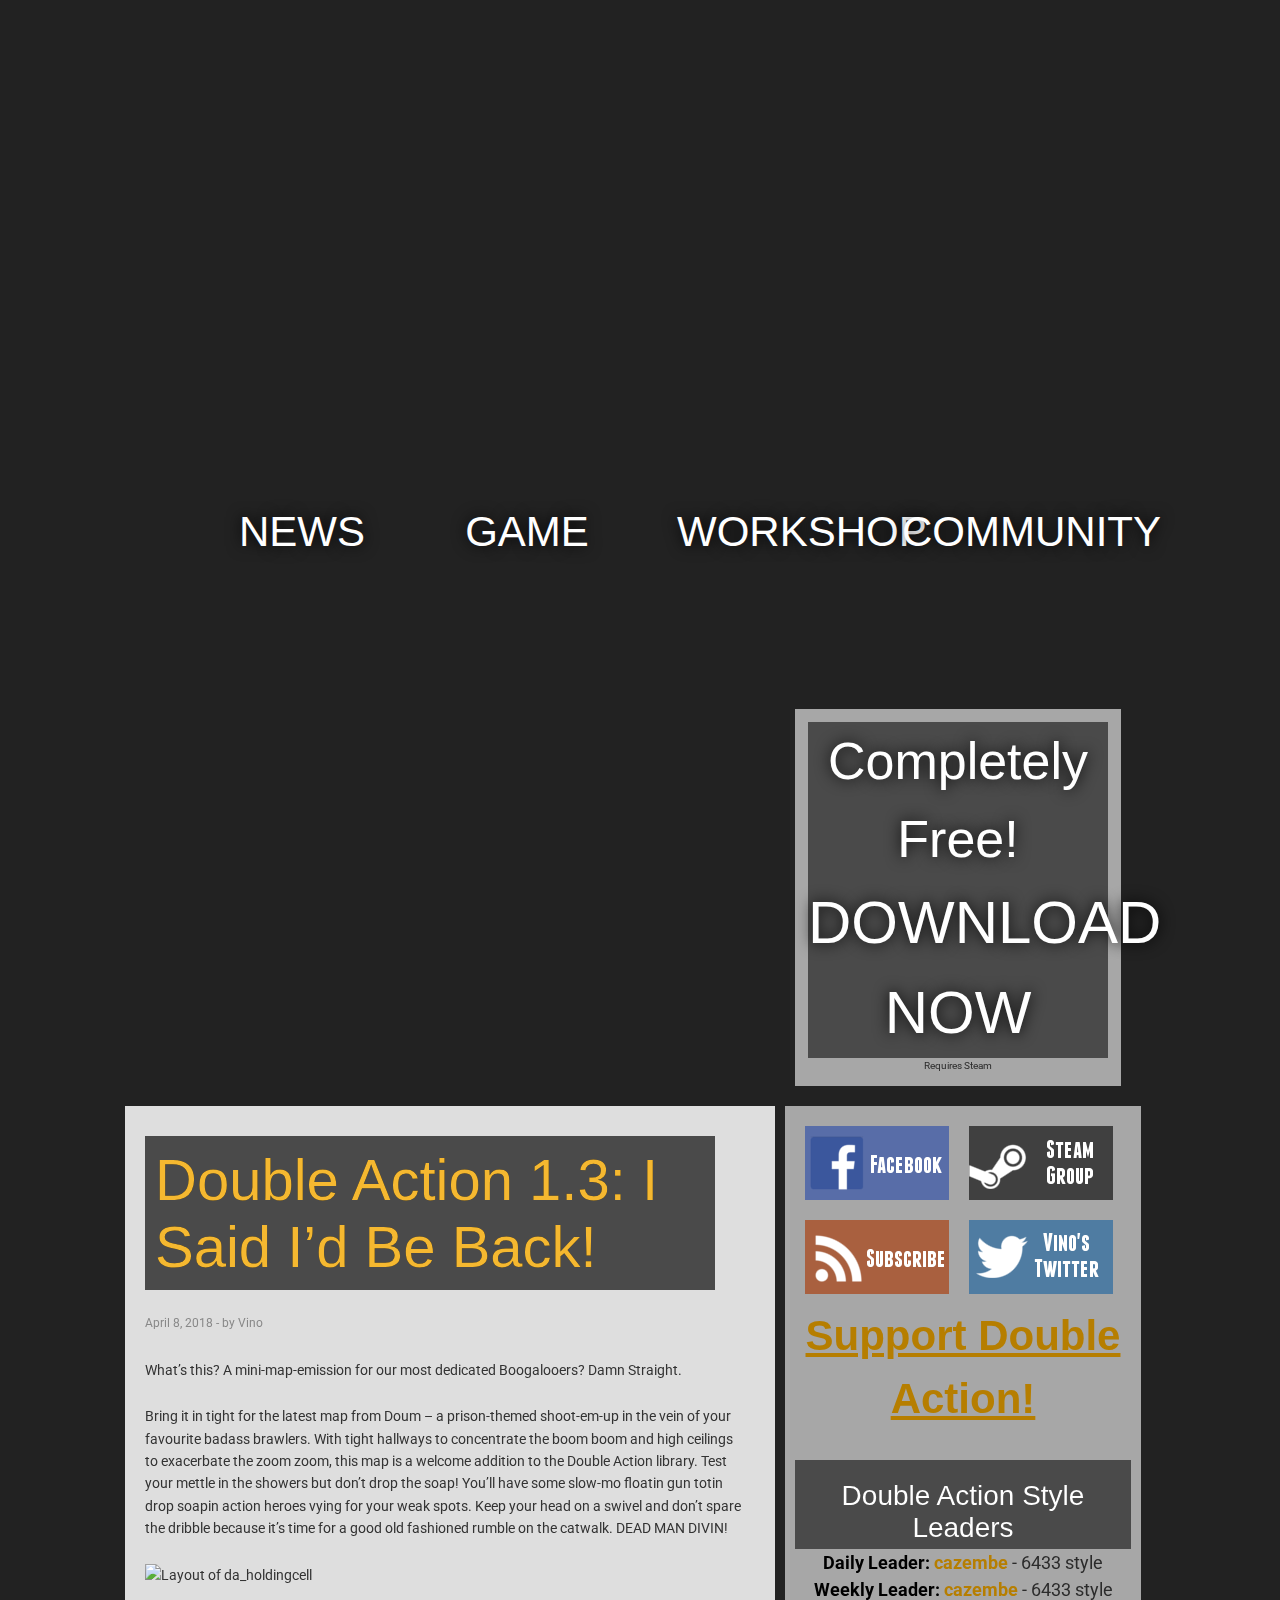
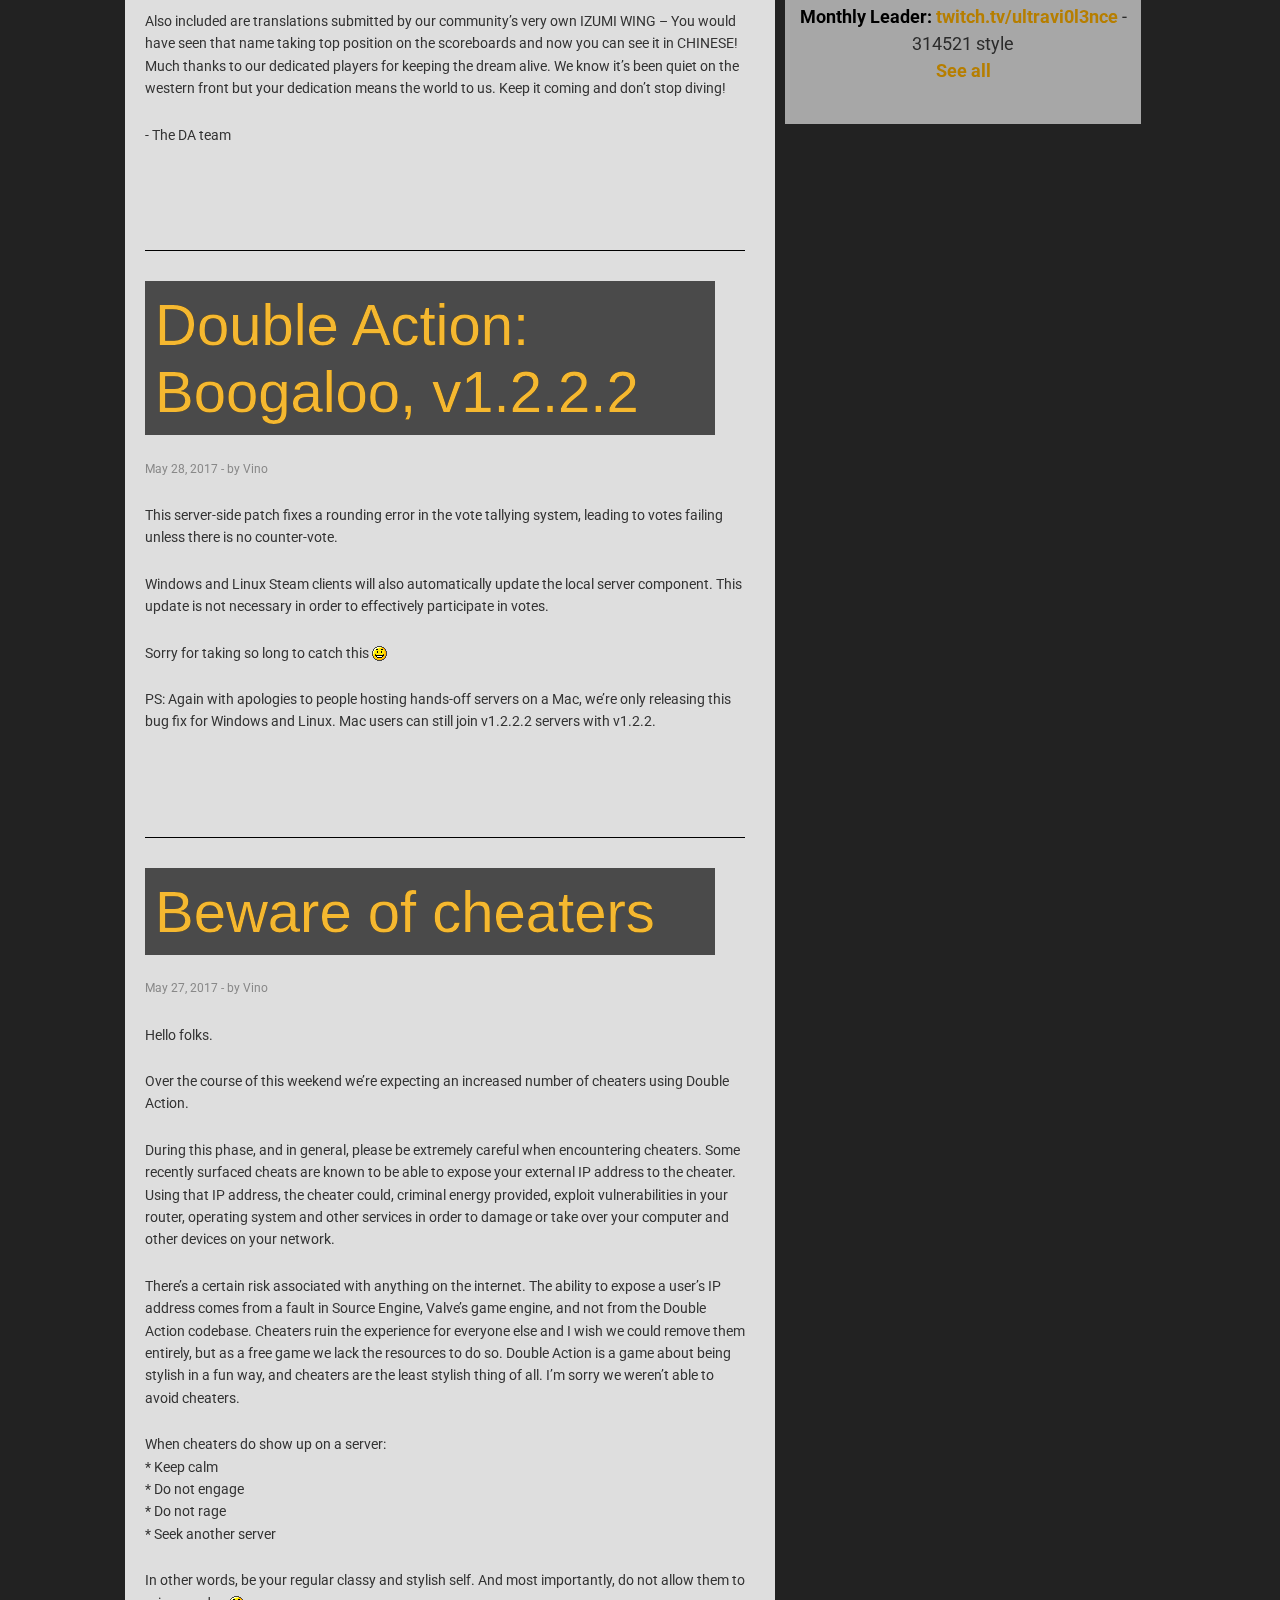
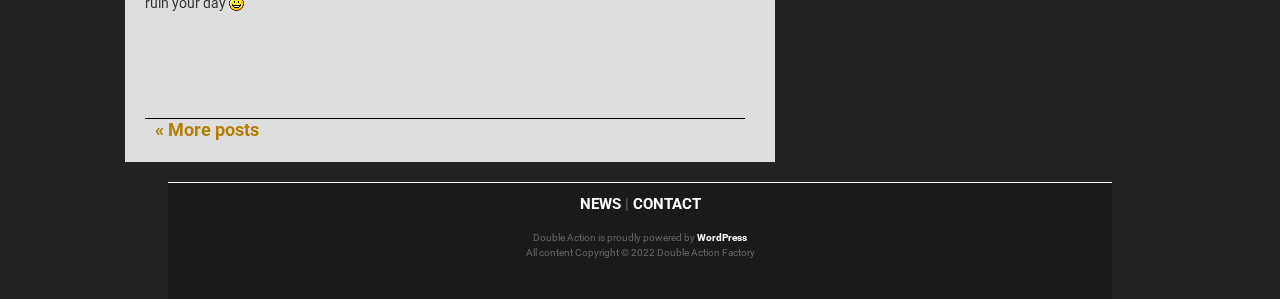
==== htdocs/index.html @ f3756ae2 "Update" ====
<!DOCTYPE html PUBLIC "-//W3C//DTD XHTML 1.0 Transitional//EN" "http://www.w3.org/TR/xhtml1/DTD/xhtml1-transitional.dtd">
<html xmlns="http://www.w3.org/1999/xhtml" lang="en-US">

<link rel="stylesheet" type="text/css" href="wp/wp-content/cache/minify/000000/VYpRCsIwEAUvVPel4IXSdEm3JFnbl4C9vSII-jfMTMDqYykaUzdvyNr0tOSNPziF_4n9KjoBcY9Pye75XR5GSV4_DsUWYj-GntcwzDIHuaNvWpVgde9bU36P2zBJ5As.css" media="all"/>

<link href="http://fonts.googleapis.com/css?family=Roboto:400,700" rel="stylesheet" type="text/css">
<meta http-equiv="Content-Type" content="text/html; charset=UTF-8"/>

<title>Double Action</title>

<link rel="stylesheet" href="wp/wp-content/twentyfourteen/style.css" type="text/css" media="screen"/>
<link rel="pingback" href="wp/xmlrpc.php"/>

<link rel="alternate" type="application/rss+xml" title="Double Action » Feed" href="feed/"/>
<link rel="alternate" type="application/rss+xml" title="Double Action » Comments Feed" href="comments/feed/"/>

<!--[if lt IE 9]>
<link rel='stylesheet' id='twentyfourteen-ie-css'  href='/wp/wp-content/themes/doubleaction/css/ie.css?ver=20131205' type='text/css' media='all' />
<![endif]-->
<script  type="text/javascript" src="wp/wp-content/cache/minify/000000/Ky_QLy_QzcxLzilNSS3WzwKiwtLUokoopVOOX143NzO9KLEkVS83Mw8A.js"></script>
<link rel="EditURI" type="application/rsd+xml" title="RSD" href="wp/xmlrpc.php?rsd"/>
<link rel="wlwmanifest" type="application/wlwmanifest+xml" href="wp/wp-includes/wlwmanifest.xml"/> 
<meta name="generator" content="WordPress 3.9.1"/>
	<style type="text/css">.recentcomments a{display:inline !important;padding:0 !important;margin:0 !important;}</style>
</head>
<body class="home blog custom-background group-blog masthead-fixed list-view full-width grid">
<script>
$( document ).ready(function() {

$('.navlink').hover( 
  function() {
    $(this)
      .css('color','white')
      .animate({'color': '#f5b830'}, 150);
  },
  function() {
    $(this)
      .animate({'color': 'white'}, 150);
  }
);

$('.menulevel2').hover( 
  function() {
    $(this)
      .css('color','white')
      .animate({'color': '#f5b830', 'padding-left': '20px'}, 150);
  },
  function() {
    $(this)
      .animate({'color': 'white', 'padding-left': '0px'}, 150);
  }
);

$('a').hover( 
  function() {
	if ( $( this ).hasClass( "blogtitle" ) || $( this ).hasClass( "navlink" ) || $( this ).hasClass( "whitelink" ) )
		return;

    $(this)
      .css('color','#b67e00')
      .animate({'color': '#ffb000'}, 150);
  },
  function() {
	if ( $( this ).hasClass( "blogtitle" ) || $( this ).hasClass( "navlink" ) || $( this ).hasClass( "whitelink" ) )
		return;

    $(this)
      .animate({'color': '#b67e00'}, 150);
  }
);

$('.blogtitle').hover( 
  function() {
    $(this)
      .css('color','#f5b830')
      .animate({'color': 'white'}, 150);
  },
  function() {
    $(this)
      .animate({'color': '#f5b830'}, 150);
  }
);

$('.whitelink').hover( 
  function() {
    $(this)
      .css('color','white')
      .animate({'color': '#f5b830'}, 150);
  },
  function() {
    $(this)
      .animate({'color': 'white'}, 150);
  }
);

$("ul.dropdown li").hover(
	function() {
	    $(this).addClass("hover");
	    $('ul:first', this).css('visibility', 'visible');
	},
	function() {
	    $(this).removeClass("hover");
    	$('ul:first', this).css('visibility', 'hidden');
	}
);


});
</script>


<div id="header" role="banner">
        <a href=""><div id="logo"></div></a>
        <div id="nav">

		    <ul class="dropdown">
		    	<li><a class="menulevel1 whitelink navlink" href="blog">NEWS</a></li>
		    	<li><a class="menulevel1 whitelink navlink" href="game">GAME</a>
		    		<ul class="sub_menu">
		    			<li><a href="game" class="menulevel2 whitelink" style="font-size: 22px; text-align: left; margin: 0px; margin-left: 15px; padding: 0px;">MEDIA</a></li>
		    			<li><a href="http://steamcommunity.com/sharedfiles/filedetails/?id=332224979" class="menulevel2 whitelink" style="font-size: 22px; text-align: left; margin: 0px; margin-left: 15px; padding: 0px;">QUICK PLAY GUIDE</a></li>
		    			<li><a href="http://steamcommunity.com/sharedfiles/filedetails/?id=332255864" class="menulevel2 whitelink" style="font-size: 22px; text-align: left; margin: 0px; margin-left: 15px; padding: 0px;">SERVER SETUP GUIDE</a></li>
		    		</ul>
		    	</li>
                <li><a class="navlink" href="workshop">WORKSHOP</a>
		    		<ul class="sub_menu">
		    			<li><a href="coding" class="menulevel2 whitelink" style="font-size: 22px; text-align: left; margin: 0px; margin-left: 15px; padding: 0px;">CODING</a></li>
		    			<li><a href="mapping" class="menulevel2 whitelink" style="font-size: 22px; text-align: left; margin: 0px; margin-left: 15px; padding: 0px;">MAPPING</a></li>
		    			<li><a href="modeling" class="menulevel2 whitelink" style="font-size: 22px; text-align: left; margin: 0px; margin-left: 15px; padding: 0px;">MODELING</a></li>
		    		</ul>
		    	</li>
		    	<li><a class="menulevel1 whitelink navlink" href="http://forums.doubleactiongame.com/">COMMUNITY</a>
		    		<ul class="sub_menu">
		    			<li><a href="http://steamcommunity.com/app/317360" class="menulevel2 whitelink" style="font-size: 22px; text-align: left; margin: 0px; margin-left: 15px; padding: 0px;">STEAM GAME HUB</a></li>
		    			<li><a href="http://steamcommunity.com/app/317360/discussions/" class="menulevel2 whitelink" style="font-size: 22px; text-align: left; margin: 0px; margin-left: 15px; padding: 0px;">FORUMS</a></li>
		    		</ul>
		    	</li>
		    </ul>
        </div>
</div>

<div id="page">





        
			<iframe id="frontvideo" width="640" height="360" style="margin-top: 30px;" src="//web.archive.org/web/20220125085527if_/http://www.youtube.com/embed/btzVypzt5nI" frameborder="0" allowfullscreen></iframe>

			<div id="download_outer"><a id="download_inner" class="whitelink" href="http://store.steampowered.com/app/317360">Completely Free!<br/><span id="download_now">DOWNLOAD NOW</span></a><center>Requires Steam</center></div>

			<br clear="both"/>

        
        <div id="content" role="main"><div id="content_inner">

		    
				<div id="blogbox">
			                			                    <p><a class="blogtitle" href="double-action-1-3-i-said-id-be-back/">Double Action 1.3: I Said I&#8217;d Be Back!</a><br/><span class="blogbyline">April 8, 2018 - by Vino</span></p>
			                    <p><p>What&#8217;s this? A mini-map-emission for our most dedicated Boogalooers? Damn Straight.</p>
<p>Bring it in tight for the latest map from Doum &#8211; a prison-themed shoot-em-up in the vein of your favourite badass brawlers. With tight hallways to concentrate the boom boom and high ceilings to exacerbate the zoom zoom, this map is a welcome addition to the Double Action library. Test your mettle in the showers but don&#8217;t drop the soap! You&#8217;ll have some slow-mo floatin gun totin drop soapin action heroes vying for your weak spots. Keep your head on a swivel and don&#8217;t spare the dribble because it&#8217;s time for a good old fashioned rumble on the catwalk. DEAD MAN DIVIN!</p>
<p><img src="https://steamcdn-a.akamaihd.net/steamcommunity/public/images/clans/7040760/0660e39c566810942068c8dad633280de5850ed1.jpg" alt="Layout of da_holdingcell"/></p>
<p>Also included are translations submitted by our community&#8217;s very own IZUMI WING &#8211; You would have seen that name taking top position on the scoreboards and now you can see it in CHINESE! Much thanks to our dedicated players for keeping the dream alive. We know it&#8217;s been quiet on the western front but your dedication means the world to us. Keep it coming and don&#8217;t stop diving!</p>
<p>- The DA team</p>
</p>

								<div class="share-post"><ul><li>
									<div id="fb-root"></div>
									<script>(function(d, s, id) {
										var js, fjs = d.getElementsByTagName(s)[0];
										if (d.getElementById(id)) return;
										js = d.createElement(s); js.id = id;
										js.src = "http://connect.facebook.net/en_US/all.js#xfbml=1";
										fjs.parentNode.insertBefore(js, fjs);
									}(document, 'script', 'facebook-jssdk'));</script>
									<div class="fb-like" data-href="double-action-1-3-i-said-id-be-back/" data-send="false" data-layout="button_count" data-width="90" data-show-faces="false"></div>
								</li></ul></div>

								<div style="height: 1px; background-color: black; margin-top: 60px;"></div>
			                			                    <p><a class="blogtitle" href="double-action-boogaloo-v1-2-2-2/">Double Action: Boogaloo, v1.2.2.2</a><br/><span class="blogbyline">May 28, 2017 - by Vino</span></p>
			                    <p><p>This server-side patch fixes a rounding error in the vote tallying system, leading to votes failing unless there is no counter-vote.</p>
<p>Windows and Linux Steam clients will also automatically update the local server component. This update is not necessary in order to effectively participate in votes.</p>
<p>Sorry for taking so long to catch this <img src="wp/wp-includes/images/smilies/icon_smile.gif" alt=":)" class="wp-smiley"/> </p>
<p>PS: Again with apologies to people hosting hands-off servers on a Mac, we&#8217;re only releasing this bug fix for Windows and Linux. Mac users can still join v1.2.2.2 servers with v1.2.2.</p>
</p>

								<div class="share-post"><ul><li>
									<div id="fb-root"></div>
									<script>(function(d, s, id) {
										var js, fjs = d.getElementsByTagName(s)[0];
										if (d.getElementById(id)) return;
										js = d.createElement(s); js.id = id;
										js.src = "//web.archive.org/web/20220125085527/http://connect.facebook.net/en_US/all.js#xfbml=1";
										fjs.parentNode.insertBefore(js, fjs);
									}(document, 'script', 'facebook-jssdk'));</script>
									<div class="fb-like" data-href="double-action-boogaloo-v1-2-2-2/" data-send="false" data-layout="button_count" data-width="90" data-show-faces="false"></div>
								</li></ul></div>

								<div style="height: 1px; background-color: black; margin-top: 60px;"></div>
			                			                    <p><a class="blogtitle" href="beware-of-cheaters/">Beware of cheaters</a><br/><span class="blogbyline">May 27, 2017 - by Vino</span></p>
			                    <p><p>Hello folks.</p>
<p>Over the course of this weekend we&#8217;re expecting an increased number of cheaters using Double Action.</p>
<p>During this phase, and in general, please be extremely careful when encountering cheaters. Some recently surfaced cheats are known to be able to expose your external IP address to the cheater. Using that IP address, the cheater could, criminal energy provided, exploit vulnerabilities in your router, operating system and other services in order to damage or take over your computer and other devices on your network.</p>
<p>There&#8217;s a certain risk associated with anything on the internet. The ability to expose a user&#8217;s IP address comes from a fault in Source Engine, Valve&#8217;s game engine, and not from the Double Action codebase. Cheaters ruin the experience for everyone else and I wish we could remove them entirely, but as a free game we lack the resources to do so. Double Action is a game about being stylish in a fun way, and cheaters are the least stylish thing of all. I&#8217;m sorry we weren&#8217;t able to avoid cheaters.</p>
<p>When cheaters do show up on a server:<br/>
* Keep calm<br/>
* Do not engage<br/>
* Do not rage<br/>
* Seek another server</p>
<p>In other words, be your regular classy and stylish self. And most importantly, do not allow them to ruin your day <img src="wp/wp-includes/images/smilies/icon_smile.gif" alt=":)" class="wp-smiley"/> </p>
</p>

								<div class="share-post"><ul><li>
									<div id="fb-root"></div>
									<script>(function(d, s, id) {
										var js, fjs = d.getElementsByTagName(s)[0];
										if (d.getElementById(id)) return;
										js = d.createElement(s); js.id = id;
										js.src = "http://connect.facebook.net/en_US/all.js#xfbml=1";
										fjs.parentNode.insertBefore(js, fjs);
									}(document, 'script', 'facebook-jssdk'));</script>
									<div class="fb-like" data-href="beware-of-cheaters/" data-send="false" data-layout="button_count" data-width="90" data-show-faces="false"></div>
								</li></ul></div>

								<div style="height: 1px; background-color: black; margin-top: 60px;"></div>
			                					<a href="blog/page/2/" style="font-size: large; padding: 10px;">&laquo; More posts</a>
				</div>

	        
		</div></div>

		<div id="rightbar">
			<div class="rightbarsection">
				<a class="socialbutton" href="https://www.facebook.com/2xaction"><img src="wp/wp-content/themes/doubleaction/images/social-facebook.png"/></a>
				<a class="socialbutton" href="http://steamcommunity.com/groups/2x_action"><img src="wp/wp-content/themes/doubleaction/images/social-steamgroup.png"/></a>
				<a class="socialbutton" href="rss"><img src="wp/wp-content/themes/doubleaction/images/social-subscribe.png"/></a>
				<a class="socialbutton" href="https://www.twitter.com/vinobs"><img src="wp/wp-content/themes/doubleaction/images/social-twitter.png"/></a>
				<a class="donatebutton" href="double-action-development-fund/">Support Double Action!</a>
				<br clear="both"/>
			</div>

			<div class="rightbarsection">
				<h3>Double Action Style Leaders</h3>
				<div id="leaderboard_short"><div><strong>Daily Leader:</strong> <a href="http://steamcommunity.com/profiles/76561198405204052">cazembe</a> - 6433 style
</div><div><strong>Weekly Leader:</strong> <a href="http://steamcommunity.com/profiles/76561198405204052">cazembe</a> - 6433 style
</div><div><strong>Monthly Leader:</strong> <a href="http://steamcommunity.com/profiles/76561197980430298">twitch.tv/ultravi0l3nce</a> - 314521 style
</div><a class="seeall" href="http://data.doubleactiongame.com/leaderboard">See all</a></div>			</div>

			
		</div>

<br clear="both"/>
</div>

<hr/>
<script type="text/javascript" src="wp/wp-content/cache/minify/000000/jYxLCoAwDEQvpJkKXqitH1Jso8aA3t4PuhdmMW_gDeCT32kUGafez6wUJT8bJg6KtFi_HmioufISZS6UtMIv1_i2HbUv18bfgUMnFi43biwFSTFYebqe.js"></script>
<div id="footer" role="contentinfo">
<div class="sitemap"><a class="whitelink" href="blog">NEWS</a>  | <a class="whitelink" href="contact">CONTACT</a></div><br/>
<!-- If you'd like to support WordPress, having the "powered by" link somewhere on your blog is the best way; it's our only promotion or advertising. -->
        <p>
                Double Action is proudly powered by <a class="whitelink" href="http://wordpress.org/">WordPress</a>
                <br/>All content Copyright &copy; 2022 Double Action Factory
        </p>
		<br clear="both"/>
</div>

</body>
</html>
---- htdocs/wp/wp-content/cache/minify/000000/VYpRCsIwEAUvVPel4IXSdEm3JFnbl4C9vSII-jfMTMDqYykaUzdvyNr0tOSNPziF_4n9KjoBcY9Pye75XR5GSV4_DsUWYj-GntcwzDIHuaNvWpVgde9bU36P2zBJ5As.css ----
@font-face{font-family:'Genericons';src:url('/wp/wp-content/themes/doubleaction/genericons/font/genericons-regular-webfont.eot')}@font-face{font-family:'Genericons';src:url([data-uri]) format('woff'),
url('/wp/wp-content/themes/doubleaction/genericons/font/genericons-regular-webfont.ttf') format('truetype'),
url('/wp/wp-content/themes/doubleaction/genericons/font/genericons-regular-webfont.svg#genericonsregular') format('svg');font-weight:normal;font-style:normal}.genericon{display:inline-block;width:16px;height:16px;-webkit-font-smoothing:antialiased;font-size:16px;line-height:1;font-family:'Genericons';text-decoration:inherit;font-weight:normal;font-style:normal;vertical-align:top}.genericon{*overflow:auto;*zoom:1;*display:inline}.genericon-standard:before{content:'\f100'}.genericon-aside:before{content:'\f101'}.genericon-image:before{content:'\f102'}.genericon-gallery:before{content:'\f103'}.genericon-video:before{content:'\f104'}.genericon-status:before{content:'\f105'}.genericon-quote:before{content:'\f106'}.genericon-link:before{content:'\f107'}.genericon-chat:before{content:'\f108'}.genericon-audio:before{content:'\f109'}.genericon-github:before{content:'\f200'}.genericon-dribbble:before{content:'\f201'}.genericon-twitter:before{content:'\f202'}.genericon-facebook:before{content:'\f203'}.genericon-facebook-alt:before{content:'\f204'}.genericon-wordpress:before{content:'\f205'}.genericon-googleplus:before{content:'\f206'}.genericon-linkedin:before{content:'\f207'}.genericon-linkedin-alt:before{content:'\f208'}.genericon-pinterest:before{content:'\f209'}.genericon-pinterest-alt:before{content:'\f210'}.genericon-flickr:before{content:'\f211'}.genericon-vimeo:before{content:'\f212'}.genericon-youtube:before{content:'\f213'}.genericon-tumblr:before{content:'\f214'}.genericon-instagram:before{content:'\f215'}.genericon-codepen:before{content:'\f216'}.genericon-polldaddy:before{content:'\f217'}.genericon-googleplus-alt:before{content:'\f218'}.genericon-path:before{content:'\f219'}.genericon-skype:before{content:'\f220'}.genericon-digg:before{content:'\f221'}.genericon-reddit:before{content:'\f222'}.genericon-stumbleupon:before{content:'\f223'}.genericon-pocket:before{content:'\f224'}.genericon-comment:before{content:'\f300'}.genericon-category:before{content:'\f301'}.genericon-tag:before{content:'\f302'}.genericon-time:before{content:'\f303'}.genericon-user:before{content:'\f304'}.genericon-day:before{content:'\f305'}.genericon-week:before{content:'\f306'}.genericon-month:before{content:'\f307'}.genericon-pinned:before{content:'\f308'}.genericon-search:before{content:'\f400'}.genericon-unzoom:before{content:'\f401'}.genericon-zoom:before{content:'\f402'}.genericon-show:before{content:'\f403'}.genericon-hide:before{content:'\f404'}.genericon-close:before{content:'\f405'}.genericon-close-alt:before{content:'\f406'}.genericon-trash:before{content:'\f407'}.genericon-star:before{content:'\f408'}.genericon-home:before{content:'\f409'}.genericon-mail:before{content:'\f410'}.genericon-edit:before{content:'\f411'}.genericon-reply:before{content:'\f412'}.genericon-feed:before{content:'\f413'}.genericon-warning:before{content:'\f414'}.genericon-share:before{content:'\f415'}.genericon-attachment:before{content:'\f416'}.genericon-location:before{content:'\f417'}.genericon-checkmark:before{content:'\f418'}.genericon-menu:before{content:'\f419'}.genericon-refresh:before{content:'\f420'}.genericon-minimize:before{content:'\f421'}.genericon-maximize:before{content:'\f422'}.genericon-404:before{content:'\f423'}.genericon-spam:before{content:'\f424'}.genericon-summary:before{content:'\f425'}.genericon-cloud:before{content:'\f426'}.genericon-key:before{content:'\f427'}.genericon-dot:before{content:'\f428'}.genericon-next:before{content:'\f429'}.genericon-previous:before{content:'\f430'}.genericon-expand:before{content:'\f431'}.genericon-collapse:before{content:'\f432'}.genericon-dropdown:before{content:'\f433'}.genericon-dropdown-left:before{content:'\f434'}.genericon-top:before{content:'\f435'}.genericon-draggable:before{content:'\f436'}.genericon-phone:before{content:'\f437'}.genericon-send-to-phone:before{content:'\f438'}.genericon-plugin:before{content:'\f439'}.genericon-cloud-download:before{content:'\f440'}.genericon-cloud-upload:before{content:'\f441'}.genericon-external:before{content:'\f442'}.genericon-document:before{content:'\f443'}.genericon-book:before{content:'\f444'}.genericon-cog:before{content:'\f445'}.genericon-unapprove:before{content:'\f446'}.genericon-cart:before{content:'\f447'}.genericon-pause:before{content:'\f448'}.genericon-stop:before{content:'\f449'}.genericon-skip-back:before{content:'\f450'}.genericon-skip-ahead:before{content:'\f451'}.genericon-play:before{content:'\f452'}.genericon-tablet:before{content:'\f453'}.genericon-send-to-tablet:before{content:'\f454'}.genericon-info:before{content:'\f455'}.genericon-notice:before{content:'\f456'}.genericon-help:before{content:'\f457'}.genericon-fastforward:before{content:'\f458'}.genericon-rewind:before{content:'\f459'}.genericon-portfolio:before{content:'\f460'}.genericon-heart:before{content:'\f461'}.genericon-code:before{content:'\f462'}.genericon-subscribe:before{content:'\f463'}.genericon-unsubscribe:before{content:'\f464'}.genericon-subscribed:before{content:'\f465'}.genericon-reply-alt:before{content:'\f466'}.genericon-reply-single:before{content:'\f467'}.genericon-flag:before{content:'\f468'}.genericon-print:before{content:'\f469'}.genericon-lock:before{content:'\f470'}.genericon-bold:before{content:'\f471'}.genericon-italic:before{content:'\f472'}.genericon-picture:before{content:'\f473'}.genericon-uparrow:before{content:'\f500'}.genericon-rightarrow:before{content:'\f501'}.genericon-downarrow:before{content:'\f502'}.genericon-leftarrow:before{content:'\f503'}@font-face{font-family:Franchise;src:url('http://www.doubleactiongame.com/wp/wp-content/themes/doubleaction/franchise-bold-hinted.ttf')}.share-post{clear:both;margin:10px
-20px -20px;padding:10px
10px 10px 25px;height:20px;margin-left:auto}.share-post
ul{list-style-type:none}.share-post
li{float:right;width:106px}html,body,div,span,applet,object,iframe,h1,h2,h3,h4,h5,h6,p,blockquote,pre,a,abbr,acronym,address,big,cite,code,del,dfn,em,font,ins,kbd,q,s,samp,small,strike,strong,sub,sup,tt,var,dl,dt,dd,ol,ul,li,fieldset,form,label,legend,table,caption,tbody,tfoot,thead,tr,th,td{border:0;font-family:inherit;font-size:100%;font-style:inherit;font-weight:inherit;margin:0;outline:0;padding:0;vertical-align:baseline}article,aside,details,figcaption,figure,footer,header,hgroup,nav,section{display:block}audio,canvas,video{display:inline-block;max-width:100%}html{overflow-y:scroll;-webkit-text-size-adjust:100%;-ms-text-size-adjust:100%}body,button,input,select,textarea{color:#2b2b2b;font-family:'Roboto',sans-serif;font-size:16px;font-weight:400;line-height:1.5}body{background:#f5f5f5}a{color:#b67e00;font-weight:bold;text-decoration:none}a:focus{outline:thin dotted}a:hover,a:active{outline:0}a:active,a:hover{color:#41a62a}h1,h2,h3,h4,h5,h6{clear:both;font-weight:700;margin:36px
0 12px}h1{font-size:26px;line-height:1.3846153846}h2{font-size:24px;line-height:1}h3{font-size:22px;line-height:1.0909090909}h4{font-size:20px;line-height:1.2}h5{font-size:18px;line-height:1.3333333333}h6{font-size:16px;line-height:1.5}address{font-style:italic;margin-bottom:24px}abbr[title]{border-bottom:1px dotted #2b2b2b;cursor:help}b,strong{font-weight:700}cite,dfn,em,i{font-style:italic}mark,ins{background:#fff9c0;text-decoration:none}p{margin-bottom:24px}code,kbd,tt,var,samp,pre{font-family:monospace,serif;font-size:15px;-webkit-hyphens:none;-moz-hyphens:none;-ms-hyphens:none;hyphens:none;line-height:1.6}pre{border:1px
solid rgba(0,0,0,0.1);-webkit-box-sizing:border-box;-moz-box-sizing:border-box;box-sizing:border-box;margin-bottom:24px;max-width:100%;overflow:auto;padding:12px;white-space:pre;white-space:pre-wrap;word-wrap:break-word}blockquote,q{-webkit-hyphens:none;-moz-hyphens:none;-ms-hyphens:none;hyphens:none;quotes:none}blockquote:before,blockquote:after,q:before,q:after{content:"";content:none}blockquote{color:#767676;font-size:19px;font-style:italic;font-weight:300;line-height:1.2631578947;margin-bottom:24px}blockquote cite,
blockquote
small{color:#2b2b2b;font-size:16px;font-weight:400;line-height:1.5}blockquote em,
blockquote i,
blockquote
cite{font-style:normal}blockquote strong,
blockquote
b{font-weight:400}small{font-size:smaller}big{font-size:125%}sup,sub{font-size:75%;height:0;line-height:0;position:relative;vertical-align:baseline}sup{bottom:1ex}sub{top: .5ex}dl{margin-bottom:24px}dt{font-weight:bold}dd{margin-bottom:24px}ul,ol{list-style:none;margin:0
0 24px 20px}ul{list-style:disc}ol{list-style:decimal}li>ul,li>ol{margin:0
0 0 20px}img{-ms-interpolation-mode:bicubic;border:0;vertical-align:middle}figure{margin:0}fieldset{border:1px
solid rgba(0, 0, 0, 0.1);margin:0
0 24px;padding:11px
12px 0}legend{white-space:normal}button,input,select,textarea{-webkit-box-sizing:border-box;-moz-box-sizing:border-box;box-sizing:border-box;font-size:100%;margin:0;max-width:100%;vertical-align:baseline}button,input{line-height:normal}input,textarea{background-image:-webkit-linear-gradient(hsla(0,0%,100%,0), hsla(0,0%,100%,0))}button,
html input[type="button"],input[type="reset"],input[type="submit"]{-webkit-appearance:button;cursor:pointer}button[disabled],input[disabled]{cursor:default}input[type="checkbox"],input[type="radio"]{padding:0}input[type="search"]{-webkit-appearance:textfield}input[type="search"]::-webkit-search-decoration{-webkit-appearance:none}button::-moz-focus-inner,input::-moz-focus-inner{border:0;padding:0}textarea{overflow:auto;vertical-align:top}table,th,td{border:1px
solid rgba(0,0,0,0.1)}table{border-collapse:separate;border-spacing:0;border-width:1px 0 0 1px;margin-bottom:24px;width:100%}caption,th,td{font-weight:normal;text-align:left}th{border-width:0 1px 1px 0;font-weight:bold}td{border-width:0 1px 1px 0}del{color:#767676}hr{background-color:rgba(0,0,0,0.1);border:0;height:1px;margin-bottom:23px}::selection{background:#f5b830;color:#000;text-shadow:none}::-moz-selection{background:#f5b830;color:#000;text-shadow:none}input,textarea{border:1px
solid rgba(0, 0, 0, 0.1);border-radius:2px;color:#2b2b2b;padding:8px
10px 7px}textarea{width:100%}input:focus,textarea:focus{border:1px
solid rgba(0,0,0,0.3);outline:0}button,.button,input[type="button"],input[type="reset"],input[type="submit"]{background-color:#24890d;border:0;border-radius:2px;color:#fff;font-size:12px;font-weight:700;padding:10px
30px 11px;text-transform:uppercase;vertical-align:bottom}button:hover,button:focus,.button:hover,.button:focus,input[type="button"]:hover,input[type="button"]:focus,input[type="reset"]:hover,input[type="reset"]:focus,input[type="submit"]:hover,input[type="submit"]:focus{background-color:#41a62a;color:#fff}button:active,.button:active,input[type="button"]:active,input[type="reset"]:active,input[type="submit"]:active{background-color:#55d737}.search-field{width:100%}.search-submit{display:none}::-webkit-input-placeholder{color:#939393}:-moz-placeholder{color:#939393}::-moz-placeholder{color:#939393;opacity:1}:-ms-input-placeholder{color:#939393}.comment-content img,
.entry-content img,
.entry-summary img,
#site-header img,
.widget img,.wp-caption{max-width:100%}.comment-content img[height],
.entry-content img,
.entry-summary img,
img[class*="align"],
img[class*="wp-image-"],
img[class*="attachment-"],
#site-header
img{height:auto}img.size-full,
img.size-large,
.wp-post-image,
.post-thumbnail
img{height:auto;max-width:100%}embed,iframe,object,video{margin-bottom:24px;max-width:100%}p>embed,p>iframe,p>object,span>embed,span>iframe,span>object{margin-bottom:0}.alignleft{float:left}.alignright{float:right}.aligncenter{display:block;margin-left:auto;margin-right:auto}blockquote.alignleft,figure.wp-caption.alignleft,img.alignleft{margin:7px
24px 7px 0}.wp-caption.alignleft{margin:7px
14px 7px 0}blockquote.alignright,figure.wp-caption.alignright,img.alignright{margin:7px
0 7px 24px}.wp-caption.alignright{margin:7px
0 7px 14px}blockquote.aligncenter,img.aligncenter,.wp-caption.aligncenter{margin-top:7px;margin-bottom:7px}.site-content blockquote.alignleft,
.site-content
blockquote.alignright{border-top:1px solid rgba(0, 0, 0, 0.1);border-bottom:1px solid rgba(0, 0, 0, 0.1);padding-top:17px;width:50%}.site-content blockquote.alignleft p,
.site-content blockquote.alignright
p{margin-bottom:17px}.wp-caption{margin-bottom:24px}.wp-caption img[class*="wp-image-"]{display:block;margin:0}.wp-caption{color:#767676}.wp-caption-text{-webkit-box-sizing:border-box;-moz-box-sizing:border-box;box-sizing:border-box;font-size:12px;font-style:italic;line-height:1.5;margin:9px
0}div.wp-caption .wp-caption-text{padding-right:10px}div.wp-caption.alignright img[class*="wp-image-"],
div.wp-caption.alignright .wp-caption-text{padding-left:10px;padding-right:0}.wp-smiley{border:0;margin-bottom:0;margin-top:0;padding:0}.screen-reader-text{clip:rect(1px,1px,1px,1px);position:absolute}.screen-reader-text:focus{background-color:#f1f1f1;border-radius:3px;box-shadow:0 0 2px 2px rgba(0, 0, 0, 0.6);clip:auto;color:#21759b;display:block;font-size:14px;font-weight:bold;height:auto;line-height:normal;padding:15px
23px 14px;position:absolute;left:5px;top:5px;text-decoration:none;text-transform:none;width:auto;z-index:100000}.hide{display:none}.footer-sidebar:before,.footer-sidebar:after,.hentry:before,.hentry:after,.gallery:before,.gallery:after,.slider-direction-nav:before,.slider-direction-nav:after,.contributor-info:before,.contributor-info:after,.search-box:before,.search-box:after,[class*="content"]:before,[class*="content"]:after,[class*="site"]:before,[class*="site"]:after{content:"";display:table}.footer-sidebar:after,.hentry:after,.gallery:after,.slider-direction-nav:after,.contributor-info:after,.search-box:after,[class*="content"]:after,[class*="site"]:after{clear:both}.bypostauthor > article .fn:before,
.comment-edit-link:before,
.comment-reply-link:before,
.comment-reply-login:before,
.comment-reply-title small a:before,
.contributor-posts-link:before,
.menu-toggle:before,
.search-toggle:before,
.slider-direction-nav a:before,
.widget_twentyfourteen_ephemera .widget-title:before{-webkit-font-smoothing:antialiased;display:inline-block;font:normal 16px/1 Genericons;text-decoration:inherit;vertical-align:text-bottom}.site-content span + .entry-date:before,
.full-size-link:before,
.parent-post-link:before,
span + .byline:before,
span + .comments-link:before,
span + .edit-link:before,
.widget_twentyfourteen_ephemera .entry-title:after{content:"\0020\007c\0020"}.site{background-color:#fff;max-width:1260px;position:relative}.main-content{width:100%}#wpadminbar{min-height:32px}#site-header{position:relative;z-index:3}.site-header{background-color:#000;max-width:1260px;position:relative;width:100%;z-index:4}.header-main{min-height:48px;padding:0
10px}.site-title{float:left;font-size:18px;font-weight:700;line-height:48px;margin:0}.site-title a,
.site-title a:hover{color:#fff}.search-toggle{background-color:#24890d;cursor:pointer;float:right;height:48px;margin-right:38px;text-align:center;width:48px}.search-toggle:hover,.search-toggle.active{background-color:#41a62a}.search-toggle:before{color:#fff;content:"\f400";font-size:20px;margin-top:14px}.search-toggle .screen-reader-text{left:5px}.search-box-wrapper{-webkit-box-sizing:border-box;-moz-box-sizing:border-box;box-sizing:border-box;position:absolute;top:48px;right:0;width:100%;z-index:2}.search-box{background-color:#41a62a;padding:12px}.search-box .search-field{background-color:#fff;border:0;float:right;font-size:16px;padding:2px
2px 3px 6px;width:100%}.site-navigation
ul{list-style:none;margin:0}.site-navigation
li{border-top:1px solid rgba(255, 255, 255, 0.2)}.site-navigation ul
ul{margin-left:20px}.site-navigation
a{color:#fff;display:block;text-transform:uppercase}.site-navigation a:hover{color:#41a62a}.site-navigation .current_page_item > a,
.site-navigation .current_page_ancestor > a,
.site-navigation .current-menu-item > a,
.site-navigation .current-menu-ancestor>a{color:#55d737;font-weight:900}.primary-navigation{-webkit-box-sizing:border-box;-moz-box-sizing:border-box;box-sizing:border-box;font-size:14px;padding-top:24px}.primary-navigation.toggled-on{padding:72px
0 36px}.primary-navigation .nav-menu{border-bottom:1px solid rgba(255, 255, 255, 0.2);display:none}.primary-navigation.toggled-on .nav-menu{display:block}.primary-navigation
a{padding:7px
0}.secondary-navigation{border-bottom:1px solid rgba(255, 255, 255, 0.2);font-size:12px;margin:48px
0}.secondary-navigation
a{padding:9px
0}.menu-toggle{background-color:#000;border-radius:0;cursor:pointer;font-size:0;height:48px;margin:0;overflow:hidden;padding:0;position:absolute;top:0;right:0;text-align:center;width:48px}.menu-toggle:before{color:#fff;content:"\f419";display:inline;margin-top:16px}.menu-toggle:active,.menu-toggle:focus,.menu-toggle:hover{background-color:#444}.menu-toggle:focus{outline:1px
dotted}.content-area{padding-top:48px}.hentry{margin:0
auto 48px;max-width:672px}.site-content .entry-header,
.site-content .entry-content,
.site-content .entry-summary,
.site-content .entry-meta,.page-content{margin:0
auto;max-width:474px}.page-content{margin-bottom:48px}.post-thumbnail{background:#b2b2b2 url(/wp/wp-content/themes/doubleaction/images/pattern-light.svg) repeat fixed;display:block;position:relative;width:100%;z-index:0}a.post-thumbnail:hover{background-color:#999}.full-width .post-thumbnail
img{display:block;margin:0
auto}.entry-header{position:relative;z-index:1}.entry-title{font-size:33px;font-weight:300;line-height:1.0909090909;margin-bottom:12px;margin:0
0 12px 0;text-transform:uppercase}.entry-title
a{color:#2b2b2b}.entry-title a:hover{color:#41a62a}.site-content .entry-header{background-color:#fff;padding:0
10px 12px}.site-content .has-post-thumbnail .entry-header{padding-top:24px}.entry-meta{clear:both;color:#767676;font-size:12px;font-weight:400;line-height:1.3333333333;text-transform:uppercase}.entry-meta
a{color:#767676}.entry-meta a:hover{color:#41a62a}.sticky .entry-date{display:none}.cat-links{font-weight:900;text-transform:uppercase}.cat-links
a{color:#2b2b2b}.cat-links a:hover{color:#41a62a}.byline{display:none}.single .byline,
.group-blog
.byline{display:inline}.site-content .entry-meta{background-color:#fff;margin-bottom:8px}.site-content footer.entry-meta{margin:24px
auto 0;padding:0
10px}.entry-meta .tag-links
a{background-color:#767676;border-radius:0 2px 2px 0;color:#fff;display:inline-block;font-size:11px;font-weight:700;line-height:1.2727272727;margin:2px
4px 2px 10px;padding:3px
7px;position:relative;text-transform:uppercase}.entry-meta .tag-links a:hover{background-color:#41a62a;color:#fff}.entry-meta .tag-links a:before{border-top:10px solid transparent;border-right:8px solid #767676;border-bottom:10px solid transparent;content:"";height:0;position:absolute;top:0;left:-8px;width:0}.entry-meta .tag-links a:hover:before{border-right-color:#41a62a}.entry-meta .tag-links a:after{background-color:#fff;border-radius:50%;content:"";height:4px;position:absolute;top:8px;left:-2px;width:4px}.entry-content,.entry-summary,.page-content{-webkit-hyphens:auto;-moz-hyphens:auto;-ms-hyphens:auto;hyphens:auto;word-wrap:break-word}.site-content .entry-content,
.site-content .entry-summary,.page-content{background-color:#fff;padding:12px
10px 0}.page .entry-content{padding-top:0}.entry-content h1:first-child,
.entry-content h2:first-child,
.entry-content h3:first-child,
.entry-content h4:first-child,
.entry-content h5:first-child,
.entry-content h6:first-child,
.entry-summary h1:first-child,
.entry-summary h2:first-child,
.entry-summary h3:first-child,
.entry-summary h4:first-child,
.entry-summary h5:first-child,
.entry-summary h6:first-child,
.page-content h1:first-child,
.page-content h2:first-child,
.page-content h3:first-child,
.page-content h4:first-child,
.page-content h5:first-child,
.page-content h6:first-child{margin-top:0}.entry-content a,
.entry-summary a,
.page-content a,
.comment-content
a{text-decoration:underline}.entry-content a:hover,
.entry-summary a:hover,
.page-content a:hover,
.comment-content a:hover,
.entry-content a.button,
.entry-summary a.button,
.page-content a.button,
.comment-content
a.button{text-decoration:none}.entry-content table,
.comment-content
table{font-size:14px;line-height:1.2857142857;margin-bottom:24px}.entry-content th,
.comment-content
th{font-weight:700;padding:8px;text-transform:uppercase}.entry-content td,
.comment-content
td{padding:8px}.entry-content .edit-link{clear:both;display:block;font-size:12px;font-weight:400;line-height:1.3333333333;text-transform:uppercase}.entry-content .edit-link
a{color:#767676;text-decoration:none}.entry-content .edit-link a:hover{color:#41a62a}.hentry .mejs-container{margin:12px
0 18px}.hentry .mejs-mediaelement,
.hentry .mejs-container .mejs-controls{background:#000}.hentry .mejs-controls .mejs-time-rail .mejs-time-loaded,
.hentry .mejs-controls .mejs-horizontal-volume-slider .mejs-horizontal-volume-current{background:#fff}.hentry .mejs-controls .mejs-time-rail .mejs-time-current{background:#24890d}.hentry .mejs-controls .mejs-time-rail .mejs-time-total,
.hentry .mejs-controls .mejs-horizontal-volume-slider .mejs-horizontal-volume-total{background:rgba(255, 255, 255, .33)}.hentry .mejs-container .mejs-controls .mejs-time{padding-top:9px}.hentry .mejs-controls .mejs-time-rail span,
.hentry .mejs-controls .mejs-horizontal-volume-slider .mejs-horizontal-volume-total,
.hentry .mejs-controls .mejs-horizontal-volume-slider .mejs-horizontal-volume-current{border-radius:0}.hentry .mejs-overlay-loading{background:transparent}.page-links{clear:both;font-size:12px;font-weight:900;line-height:2;margin:24px
0;text-transform:uppercase}.page-links a,.page-links>span{background:#fff;border:1px
solid #fff;display:inline-block;height:22px;margin:0
1px 2px 0;text-align:center;width:22px}.page-links
a{background:#000;border:1px
solid #000;color:#fff;text-decoration:none}.page-links a:hover{background:#41a62a;border:1px
solid #41a62a;color:#fff}.page-links>.page-links-title{height:auto;margin:0;padding-right:7px;width:auto}.gallery{margin-bottom:20px}.gallery-item{float:left;margin:0
4px 4px 0;overflow:hidden;position:relative}.gallery-columns-1 .gallery-item{max-width:100%}.gallery-columns-2 .gallery-item{max-width:48%;max-width:-webkit-calc(50% - 4px);max-width:calc(50% - 4px)}.gallery-columns-3 .gallery-item{max-width:32%;max-width:-webkit-calc(33.3% - 4px);max-width:calc(33.3% - 4px)}.gallery-columns-4 .gallery-item{max-width:23%;max-width:-webkit-calc(25% - 4px);max-width:calc(25% - 4px)}.gallery-columns-5 .gallery-item{max-width:19%;max-width:-webkit-calc(20% - 4px);max-width:calc(20% - 4px)}.gallery-columns-6 .gallery-item{max-width:15%;max-width:-webkit-calc(16.7% - 4px);max-width:calc(16.7% - 4px)}.gallery-columns-7 .gallery-item{max-width:13%;max-width:-webkit-calc(14.28% - 4px);max-width:calc(14.28% - 4px)}.gallery-columns-8 .gallery-item{max-width:11%;max-width:-webkit-calc(12.5% - 4px);max-width:calc(12.5% - 4px)}.gallery-columns-9 .gallery-item{max-width:9%;max-width:-webkit-calc(11.1% - 4px);max-width:calc(11.1% - 4px)}.gallery-columns-1 .gallery-item:nth-of-type(1n),
.gallery-columns-2 .gallery-item:nth-of-type(2n),
.gallery-columns-3 .gallery-item:nth-of-type(3n),
.gallery-columns-4 .gallery-item:nth-of-type(4n),
.gallery-columns-5 .gallery-item:nth-of-type(5n),
.gallery-columns-6 .gallery-item:nth-of-type(6n),
.gallery-columns-7 .gallery-item:nth-of-type(7n),
.gallery-columns-8 .gallery-item:nth-of-type(8n),
.gallery-columns-9 .gallery-item:nth-of-type(9n){margin-right:0}.gallery-columns-1.gallery-size-medium figure.gallery-item:nth-of-type(1n+1),
.gallery-columns-1.gallery-size-thumbnail figure.gallery-item:nth-of-type(1n+1),
.gallery-columns-2.gallery-size-thumbnail figure.gallery-item:nth-of-type(2n+1),
.gallery-columns-3.gallery-size-thumbnail figure.gallery-item:nth-of-type(3n+1){clear:left}.gallery-caption{background-color:rgba(0, 0, 0, 0.7);-webkit-box-sizing:border-box;-moz-box-sizing:border-box;box-sizing:border-box;color:#fff;font-size:12px;line-height:1.5;margin:0;max-height:50%;opacity:0;padding:6px
8px;position:absolute;bottom:0;left:0;text-align:left;width:100%}.gallery-caption:before{content:"";height:100%;min-height:49px;position:absolute;top:0;left:0;width:100%}.gallery-item:hover .gallery-caption{opacity:1}.gallery-columns-7 .gallery-caption,
.gallery-columns-8 .gallery-caption,
.gallery-columns-9 .gallery-caption{display:none}.format-aside .entry-content,
.format-aside .entry-summary,
.format-quote .entry-content,
.format-quote .entry-summary,
.format-link .entry-content,
.format-link .entry-summary{padding-top:0}.site-content .format-link .entry-title,
.site-content .format-aside .entry-title,
.site-content .format-quote .entry-title{display:none}.nav-links{-webkit-hyphens:auto;-moz-hyphens:auto;-ms-hyphens:auto;border-top:1px solid rgba(0,0,0,0.1);hyphens:auto;word-wrap:break-word}.post-navigation,.image-navigation{margin:24px
auto 48px;max-width:474px;padding:0
10px}.post-navigation a,
.image-navigation .previous-image,
.image-navigation .next-image{border-bottom:1px solid rgba(0, 0, 0, 0.1);padding:11px
0 12px;width:100%}.post-navigation .meta-nav{color:#767676;display:block;font-size:12px;font-weight:900;line-height:2;text-transform:uppercase}.post-navigation a,
.image-navigation
a{color:#2b2b2b;display:block;font-size:14px;font-weight:700;line-height:1.7142857142;text-transform:none}.post-navigation a:hover,
.image-navigation a:hover{color:#41a62a}.paging-navigation{border-top:5px solid #000;margin:48px
0}.paging-navigation .loop-pagination{margin-top:-5px;text-align:center}.paging-navigation .page-numbers{border-top:5px solid transparent;display:inline-block;font-size:14px;font-weight:900;margin-right:1px;padding:7px
16px;text-transform:uppercase}.paging-navigation
a{color:#2b2b2b}.paging-navigation .page-numbers.current{border-top:5px solid #24890d}.paging-navigation a:hover{border-top:5px solid #41a62a;color:#2b2b2b}.attachment .content-sidebar,
.attachment .post-thumbnail{display:none}.attachment .entry-content{padding-top:0}.attachment footer.entry-meta{text-transform:none}.entry-attachment
.attachment{margin-bottom:24px}.archive-header,.page-header{margin:24px
auto;max-width:474px}.archive-title,.page-title{font-size:16px;font-weight:900;line-height:1.5;margin:0}.taxonomy-description,.author-description{color:#767676;font-size:14px;line-height:1.2857142857;padding-top:18px}.taxonomy-description p,
.author-description
p{margin-bottom:18px}.taxonomy-description p:last-child,
.author-description p:last-child{margin-bottom:0}.taxonomy-description a,
.author-description
a{text-decoration:underline}.taxonomy-description a:hover,
.author-description a:hover{text-decoration:none}.contributor{border-bottom:1px solid rgba(0, 0, 0, 0.1);-webkit-box-sizing:border-box;-moz-box-sizing:border-box;box-sizing:border-box;padding:48px
10px}.contributor:first-of-type{padding-top:24px}.contributor-info{margin:0
auto;max-width:474px}.contributor-avatar{border:1px
solid rgba(0, 0, 0, 0.1);float:left;margin:0
30px 20px 0;padding:2px}.contributor-name{font-size:16px;font-weight:900;line-height:1.5;margin:0}.contributor-bio
a{text-decoration:underline}.contributor-bio a:hover{text-decoration:none}.contributor-posts-link{display:inline-block;line-height:normal;padding:10px
30px}.contributor-posts-link:before{content:"\f443"}.error404 .page-content{padding-top:0}.error404 .page-content .search-form{margin-bottom:24px}.search-form{width:500px;margin-left:auto;margin-right:auto;margin-bottom:50px}.full-width
.hentry{max-width:100%}.singular .site-content .hentry.has-post-thumbnail{margin-top:-48px}.comments-area{margin:48px
auto;max-width:474px;padding:0
10px}.comment-reply-title,.comments-title{font:900 16px/1.5 Lato,sans-serif;margin:0;text-transform:uppercase}.comment-list{list-style:none;margin:0
0 48px 0}.comment-author{font-size:14px;line-height:1.7142857142}.comment-list .reply,.comment-metadata{font-size:12px;line-height:2;text-transform:uppercase}.comment-list
.reply{margin-top:24px}.comment-author
.fn{font-weight:900}.comment-author
a{color:#2b2b2b}.comment-list .trackback a,
.comment-list .pingback a,
.comment-metadata
a{color:#767676}.comment-author a:hover,
.comment-list .pingback a:hover,
.comment-list .trackback a:hover,
.comment-metadata a:hover{color:#41a62a}.comment-list article,
.comment-list .pingback,
.comment-list
.trackback{border-top:1px solid rgba(0,0,0,0.1);margin-bottom:24px;padding-top:24px}.comment-list>li:first-child>article,.comment-list>.pingback:first-child,.comment-list>.trackback:first-child{border-top:0}.comment-author{position:relative}.comment-author
.avatar{border:1px
solid rgba(0, 0, 0, 0.1);height:18px;padding:2px;position:absolute;top:0;left:0;width:18px}.bypostauthor > article .fn:before{content:"\f408";margin:0
2px 0 -2px;position:relative;top:-1px}.says{display:none}.comment-author,
.comment-awaiting-moderation,
.comment-content,
.comment-list .reply,.comment-metadata{padding-left:30px}.comment-edit-link{margin-left:10px}.comment-edit-link:before{content:"\f411"}.comment-reply-link:before,.comment-reply-login:before{content:"\f412";margin-right:2px}.comment-content{-webkit-hyphens:auto;-moz-hyphens:auto;-ms-hyphens:auto;hyphens:auto;word-wrap:break-word}.comment-content ul,
.comment-content
ol{margin:0
0 24px 22px}.comment-content li > ul,
.comment-content li>ol{margin-bottom:0}.comment-content>:last-child{margin-bottom:0}.comment-list
.children{list-style:none;margin-left:15px}.comment-respond{margin-bottom:24px;padding:0}.comment .comment-respond{margin-top:24px}.comment-respond
h3{margin-top:0;margin-bottom:24px}.comment-notes,
.comment-awaiting-moderation,
.logged-in-as,
.no-comments,
.form-allowed-tags,
.form-allowed-tags
code{color:#767676}.comment-notes,.comment-awaiting-moderation,.logged-in-as{font-size:14px;line-height:1.7142857142}.no-comments{font-size:16px;font-weight:900;line-height:1.5;margin-top:24px;text-transform:uppercase}.comment-form
label{display:block}.comment-form input[type="text"],
.comment-form input[type="email"],
.comment-form input[type="url"]{width:100%}.form-allowed-tags,
.form-allowed-tags
code{font-size:12px;line-height:1.5}.required{color:#c0392b}.comment-reply-title small
a{color:#2b2b2b;float:right;height:24px;overflow:hidden;width:24px}.comment-reply-title small a:hover{color:#41a62a}.comment-reply-title small a:before{content:"\f405";font-size:32px}.comment-navigation{font-size:12px;line-height:2;margin-bottom:48px;text-transform:uppercase}.comment-navigation .nav-next,
.comment-navigation .nav-previous{display:inline-block}.comment-navigation .nav-previous
a{margin-right:10px}#comment-nav-above{margin-top:36px;margin-bottom:0}#secondary{background-color:#000;border-top:1px solid #000;border-bottom:1px solid rgba(255, 255, 255, 0.2);clear:both;color:rgba(255, 255, 255, 0.7);margin-top:-1px;padding:0
10px;position:relative;z-index:2}.site-description{display:none;font-size:12px;font-weight:400;line-height:1.5}.primary-sidebar{padding-top:48px}.secondary-navigation+.primary-sidebar{padding-top:0}.content-sidebar{border-top:1px solid rgba(0, 0, 0, 0.1);border-bottom:1px solid rgba(0, 0, 0, 0.1);-webkit-box-sizing:border-box;-moz-box-sizing:border-box;box-sizing:border-box;color:#767676;padding:48px
10px 0}.widget{font-size:14px;-webkit-hyphens:auto;-moz-hyphens:auto;-ms-hyphens:auto;hyphens:auto;line-height:1.2857142857;margin-bottom:48px;width:100%;word-wrap:break-word}.widget
a{color:#fff}.widget a:hover{color:#41a62a}.widget h1,
.widget h2,
.widget h3,
.widget h4,
.widget h5,
.widget
h6{margin:24px
0 12px}.widget
h1{font-size:22px;line-height:1.0909090909}.widget
h2{font-size:20px;line-height:1.2}.widget
h3{font-size:18px;line-height:1.3333333333}.widget
h4{font-size:16px;line-height:1.5}.widget
h5{font-size:14px;line-height:1.7142857142}.widget
h6{font-size:12px;line-height:2}.widget
address{margin-bottom:18px}.widget abbr[title]{border-color:rgba(255, 255, 255, 0.7)}.widget mark,
.widget
ins{color:#000}.widget pre,
.widget
fieldset{border-color:rgba(255, 255, 255, 0.2)}.widget code,
.widget kbd,
.widget tt,
.widget var,
.widget samp,
.widget
pre{font-size:12px;line-height:1.5}.widget
blockquote{color:rgba(255, 255, 255, 0.7);font-size:18px;line-height:1.5;margin-bottom:18px}.widget blockquote
cite{color:#fff;font-size:14px;line-height:1.2857142857}.widget dl,
.widget
dd{margin-bottom:18px}.widget ul,
.widget
ol{list-style:none;margin:0}.widget li > ol,
.widget li>ul{margin-left:10px}.widget table,
.widget th,
.widget
td{border-color:rgba(255, 255, 255, 0.2)}.widget
table{margin-bottom:18px}.widget
del{color:rgba(255, 255, 255, 0.4)}.widget
hr{background-color:rgba(255, 255, 255, 0.2)}.widget
p{margin-bottom:18px}.widget input,
.widget
textarea{background-color:rgba(255, 255, 255, 0.1);border-color:rgba(255, 255, 255, 0.2);color:#fff;font-size:16px;padding:1px
2px 2px 4px}.widget input:focus,
.widget textarea:focus{border-color:rgba(255, 255, 255, 0.3)}.widget button,
.widget .button,
.widget input[type="button"],
.widget input[type="reset"],
.widget input[type="submit"]{background-color:#24890d;border:0;font-size:12px;padding:5px
15px 4px}.widget input[type="button"]:hover,
.widget input[type="button"]:focus,
.widget input[type="reset"]:hover,
.widget input[type="reset"]:focus,
.widget input[type="submit"]:hover,
.widget input[type="submit"]:focus{background-color:#41a62a}.widget input[type="button"]:active,
.widget input[type="reset"]:active,
.widget input[type="submit"]:active{background-color:#55d737}.widget .wp-caption{color:rgba(255, 255, 255, 0.7);margin-bottom:18px}.widget .widget-title{font-size:14px;font-weight:700;line-height:1.7142857142;margin:0
0 24px 0;text-transform:uppercase}.widget-title,
.widget-title
a{color:#fff}.widget-title a:hover{color:#41a62a}.widget_calendar
table{line-height:2;margin:0}.widget_calendar
caption{color:#fff;font-weight:700;line-height:1.7142857142;margin-bottom:18px;text-align:left;text-transform:uppercase}.widget_calendar thead
th{background-color:rgba(255, 255, 255, 0.1)}.widget_calendar tbody td,
.widget_calendar thead
th{text-align:center}.widget_calendar tbody
a{background-color:#24890d;color:#fff;display:block}.widget_calendar tbody a:hover{background-color:#41a62a}.widget_calendar tbody a:hover{color:#fff}.widget_calendar
#prev{padding-left:5px}.widget_calendar
#next{padding-right:5px;text-align:right}.widget_twentyfourteen_ephemera>ol>li{border-bottom:1px solid rgba(255, 255, 255, 0.2);margin-bottom:18px;padding:0}.widget_twentyfourteen_ephemera
.hentry{margin:0;max-width:100%}.widget_twentyfourteen_ephemera .entry-title,
.widget_twentyfourteen_ephemera .entry-meta,
.widget_twentyfourteen_ephemera .wp-caption-text,
.widget_twentyfourteen_ephemera .post-format-archive-link,
.widget_twentyfourteen_ephemera .entry-content
table{font-size:12px;line-height:1.5}.widget_twentyfourteen_ephemera .entry-title{display:inline;font-weight:400}.widget_twentyfourteen_ephemera .entry-meta{margin-bottom:18px}.widget_twentyfourteen_ephemera .entry-meta
a{color:rgba(255, 255, 255, 0.7)}.widget_twentyfourteen_ephemera .entry-meta a:hover{color:#41a62a}.widget_twentyfourteen_ephemera .entry-content ul,
.widget_twentyfourteen_ephemera .entry-content
ol{margin:0
0 18px 20px}.widget_twentyfourteen_ephemera .entry-content
ul{list-style:disc}.widget_twentyfourteen_ephemera .entry-content
ol{list-style:decimal}.widget_twentyfourteen_ephemera .entry-content li > ul,
.widget_twentyfourteen_ephemera .entry-content li>ol{margin:0
0 0 20px}.widget_twentyfourteen_ephemera .entry-content th,
.widget_twentyfourteen_ephemera .entry-content
td{padding:6px}.widget_twentyfourteen_ephemera .post-format-archive-link{font-weight:700;text-transform:uppercase}.widget_archive li,
.widget_categories li,
.widget_links li,
.widget_meta li,
.widget_nav_menu li,
.widget_pages li,
.widget_recent_comments li,
.widget_recent_entries
li{border-top:1px solid rgba(255, 255, 255, 0.2);padding:8px
0 9px}.widget_archive li:first-child,
.widget_categories li:first-child,
.widget_links li:first-child,
.widget_meta li:first-child,
.widget_nav_menu li:first-child,
.widget_pages li:first-child,
.widget_recent_comments li:first-child,
.widget_recent_entries li:first-child{border-top:0}.widget_categories li ul,
.widget_nav_menu li ul,
.widget_pages li
ul{border-top:1px solid rgba(255, 255, 255, 0.2);margin-top:9px}.widget_categories li li:last-child,
.widget_nav_menu li li:last-child,
.widget_pages li li:last-child{padding-bottom:0}.widget_recent_entries .post-date{display:block}.rsswidget
img{margin-top:-4px}.rssSummary{margin:9px
0}.rss-date{display:block}.widget_rss
li{margin-bottom:18px}.widget_rss li:last-child{margin-bottom:0}.widget_text>div>:last-child{margin-bottom:0}.content-sidebar .widget
a{color:#24890d}.content-sidebar .widget a:hover{color:#41a62a}.content-sidebar .widget
pre{border-color:rgba(0, 0, 0, 0.1)}.content-sidebar .widget mark,
.content-sidebar .widget
ins{color:#2b2b2b}.content-sidebar .widget abbr[title]{border-color:#2b2b2b}.content-sidebar .widget
fieldset{border-color:rgba(0, 0, 0, 0.1)}.content-sidebar .widget
blockquote{color:#767676}.content-sidebar .widget blockquote
cite{color:#2b2b2b}.content-sidebar .widget li > ol,
.content-sidebar .widget li>ul{margin-left:18px}.content-sidebar .widget table,
.content-sidebar .widget th,
.content-sidebar .widget
td{border-color:rgba(0, 0, 0, 0.1)}.content-sidebar .widget
del{color:#767676}.content-sidebar .widget
hr{background-color:rgba(0, 0, 0, 0.1)}.content-sidebar .widget input,
.content-sidebar .widget
textarea{background-color:#fff;border-color:rgba(0, 0, 0, 0.1);color:#2b2b2b}.content-sidebar .widget input:focus,
.content-sidebar .widget textarea:focus{border-color:rgba(0, 0, 0, 0.3)}.content-sidebar .widget input[type="button"],
.content-sidebar .widget input[type="reset"],
.content-sidebar .widget input[type="submit"]{background-color:#24890d;border:0;color:#fff}.content-sidebar .widget input[type="button"]:hover,
.content-sidebar .widget input[type="button"]:focus,
.content-sidebar .widget input[type="reset"]:hover,
.content-sidebar .widget input[type="reset"]:focus,
.content-sidebar .widget input[type="submit"]:hover,
.content-sidebar .widget input[type="submit"]:focus{background-color:#41a62a}.content-sidebar .widget input[type="button"]:active,
.content-sidebar .widget input[type="reset"]:active,
.content-sidebar .widget input[type="submit"]:active{background-color:#55d737}.content-sidebar .widget .wp-caption{color:#767676}.content-sidebar .widget .widget-title{border-top:5px solid #000;color:#2b2b2b;font-size:14px;font-weight:900;margin:0
0 18px;padding-top:7px;text-transform:uppercase}.content-sidebar .widget .widget-title
a{color:#2b2b2b}.content-sidebar .widget .widget-title a:hover{color:#41a62a}.content-sidebar .widget_archive li,
.content-sidebar .widget_categories li,
.content-sidebar .widget_links li,
.content-sidebar .widget_meta li,
.content-sidebar .widget_nav_menu li,
.content-sidebar .widget_pages li,
.content-sidebar .widget_recent_comments li,
.content-sidebar .widget_recent_entries li,
.content-sidebar .widget_categories li ul,
.content-sidebar .widget_nav_menu li ul,
.content-sidebar .widget_pages li
ul{border-color:rgba(0, 0, 0, 0.1)}.content-sidebar .widget_calendar
caption{color:#2b2b2b;font-weight:900}.content-sidebar .widget_calendar thead
th{background-color:rgba(0, 0, 0, 0.02)}.content-sidebar .widget_calendar tbody a,
.content-sidebar .widget_calendar tbody a:hover{color:#fff}.content-sidebar .widget_twentyfourteen_ephemera .widget-title{line-height:1.2857142857;padding-top:1px}.content-sidebar .widget_twentyfourteen_ephemera .widget-title:before{background-color:#000;color:#fff;margin:-1px 9px 0 0;padding:6px
0 9px;text-align:center;vertical-align:middle;width:36px}.content-sidebar .widget_twentyfourteen_ephemera .video.widget-title:before{content:"\f104"}.content-sidebar .widget_twentyfourteen_ephemera .audio.widget-title:before{content:"\f109"}.content-sidebar .widget_twentyfourteen_ephemera .image.widget-title:before{content:"\f473"}.content-sidebar .widget_twentyfourteen_ephemera .gallery.widget-title:before{content:"\f103"}.content-sidebar .widget_twentyfourteen_ephemera .aside.widget-title:before{content:"\f101"}.content-sidebar .widget_twentyfourteen_ephemera .quote.widget-title:before{content:"\f106"}.content-sidebar .widget_twentyfourteen_ephemera .link.widget-title:before{content:"\f107"}.content-sidebar .widget_twentyfourteen_ephemera>ol>li{border-bottom:1px solid rgba(0, 0, 0, 0.1)}.content-sidebar .widget_twentyfourteen_ephemera .entry-meta{color:#ccc}.content-sidebar .widget_twentyfourteen_ephemera .entry-meta
a{color:#767676}.content-sidebar .widget_twentyfourteen_ephemera .entry-meta a:hover{color:#41a62a}.content-sidebar.widget_twentyfourteen_ephemera blockquote
cite{font-size:13px;line-height:1.3846153846}.content-sidebar .widget_twentyfourteen_ephemera .post-format-archive-link{font-weight:900}#supplementary{padding:0
10px}.site-footer,
.site-info,
.site-info
a{color:rgba(255,255,255,0.7)}.site-footer{background-color:#000;font-size:12px;position:relative;z-index:3}.footer-sidebar{padding-top:48px}.site-info{padding:15px
10px}#supplementary+.site-info{border-top:1px solid rgba(255, 255, 255, 0.2)}.site-info a:hover{color:#41a62a}.featured-content{background:#000 url(/wp/wp-content/themes/doubleaction/images/pattern-dark.svg) repeat fixed;-webkit-box-sizing:border-box;-moz-box-sizing:border-box;box-sizing:border-box;position:relative;width:100%}.featured-content-inner{overflow:hidden}.featured-content
.hentry{color:#fff;margin:0;max-width:100%;width:100%}.featured-content .post-thumbnail,
.featured-content .post-thumbnail:hover{background:transparent}.featured-content .post-thumbnail{display:block;position:relative;padding-top:55.357142857%;overflow:hidden}.featured-content .post-thumbnail
img{left:0;position:absolute;top:0}.featured-content .entry-header{background-color:#000;-webkit-box-sizing:border-box;-moz-box-sizing:border-box;box-sizing:border-box;min-height:96px;overflow:hidden;padding:24px
10px}.featured-content
a{color:#fff}.featured-content a:hover{color:#41a62a}.featured-content .entry-meta{color:#fff;font-size:11px;font-weight:700;line-height:1.0909090909;margin-bottom:12px}.featured-content .cat-links{font-weight:700}.featured-content .entry-title{font-size:18px;font-weight:300;line-height:1.3333333333;margin:0;text-transform:uppercase}.slider .featured-content
.hentry{-webkit-backface-visibility:hidden;display:none;position:relative}.slider .featured-content .post-thumbnail{padding-top:55.49132947%}.slider-control-paging{background-color:#000;-webkit-box-sizing:border-box;-moz-box-sizing:border-box;box-sizing:border-box;float:left;list-style:none;margin:-24px 0 0 0;position:relative;width:100%;z-index:3}.slider-control-paging
li{float:left;margin:2px
4px 2px 0}.slider-control-paging li:last-child{margin-right:0}.slider-control-paging
a{cursor:pointer;display:block;height:44px;position:relative;text-indent:-999em;width:44px}.slider-control-paging a:before{background-color:#4d4d4d;content:"";height:12px;left:10px;position:absolute;top:16px;width:12px}.slider-control-paging a:hover:before{background-color:#41a62a}.slider-control-paging .slider-active:before,
.slider-control-paging .slider-active:hover:before{background-color:#24890d}.slider-direction-nav{clear:both;list-style:none;margin:0;position:relative;width:100%;z-index:3}.slider-direction-nav
li{border-color:#fff;border-style:solid;border-width:2px 1px 0 0;-webkit-box-sizing:border-box;-moz-box-sizing:border-box;box-sizing:border-box;float:left;text-align:center;width:50%}.slider-direction-nav li:last-child{border-width:2px 0 0 1px}.slider-direction-nav
a{background-color:#000;display:block;font-size:0;height:46px}.slider-direction-nav a:hover{background-color:#24890d}.slider-direction-nav a:before{color:#fff;content:"\f430";font-size:32px;line-height:46px}.slider-direction-nav .slider-next:before{content:"\f429"}.slider-direction-nav .slider-disabled{display:none}.site-main
.widecolumn{padding-top:72px;width:auto}.site-main .mu_register,.widecolumn>h2,.widecolumn>form{margin:0
auto 48px;max-width:474px;padding:0
30px}.site-main .mu_register #blog_title,
.site-main .mu_register #user_email,
.site-main .mu_register #blogname,
.site-main .mu_register
#user_name{font-size:inherit;width:90%}.site-main .mu_register input[type="submit"],
.widecolumn
#submit{font-size:inherit;width:auto}@-ms-viewport{width:device-width}@viewport{width:device-width}@media screen and (max-width: 400px){.list-view .site-content .post-thumbnail{background:none;width:auto;z-index:2}.list-view .site-content .post-thumbnail
img{float:left;margin:0
10px 3px 0;width:84px}.list-view .site-content .entry-header{background-color:transparent;padding:0}.list-view .content-area{padding:0
10px}.list-view .site-content
.hentry{border-bottom:1px solid rgba(0, 0, 0, 0.1);margin:0;min-height:60px;padding:12px
0 9px}.list-view .site-content .cat-links,
.list-view .site-content .type-post .entry-content,
.list-view .site-content .type-page .entry-content,
.list-view .site-content .type-post .entry-summary,
.list-view .site-content .type-page .entry-summary,
.list-view .site-content footer.entry-meta{display:none}.list-view .site-content .entry-title{clear:none;font-size:15px;font-weight:900;line-height:1.2;margin-bottom:6px;text-transform:none}.list-view .site-content .format-aside .entry-title,
.list-view .site-content .format-link .entry-title,
.list-view .site-content .format-quote .entry-title{display:block}.list-view .site-content .entry-meta{background-color:transparent;clear:none;margin:0;text-transform:none}.archive-header,.page-header{border-bottom:1px solid rgba(0, 0, 0, 0.1);margin:24px
auto 0;padding-bottom:24px}.error404 .page-header{border-bottom:0;margin:0
auto 24px;padding:0
10px}}@media screen and (min-width: 401px){a.post-thumbnail:hover
img{opacity:0.85}.full-size-link:before,
.parent-post-link:before,
.site-content span + .byline:before,
.site-content span + .comments-link:before,
.site-content span + .edit-link:before,
.site-content span+.entry-date:before{content:""}.attachment span.entry-date:before,
.entry-content .edit-link a:before,
.entry-meta .edit-link a:before,
.site-content .byline a:before,
.site-content .comments-link a:before,
.site-content .entry-date a:before,
.site-content .featured-post:before,
.site-content .full-size-link a:before,
.site-content .parent-post-link a:before,
.site-content .post-format a:before{-webkit-font-smoothing:antialiased;display:inline-block;font:normal 16px/1 Genericons;text-decoration:inherit;vertical-align:text-bottom}.site-content .entry-meta>span{margin-right:10px}.site-content .format-video .post-format a:before{content:"\f104"}.site-content .format-audio .post-format a:before{content:"\f109"}.site-content .format-image .post-format a:before{content:"\f473"}.site-content .format-quote .post-format a:before{content:"\f106";margin-right:2px}.site-content .format-gallery .post-format a:before{content:"\f103";margin-right:4px}.site-content .format-aside .post-format a:before{content:"\f101";margin-right:2px}.site-content .format-link .post-format a:before{content:"\f107";position:relative;top:1px}.site-content .featured-post:before{content:"\f308";margin-right:3px;position:relative;top:1px}.site-content .entry-date a:before,
.attachment .site-content span.entry-date:before{content:"\f303";margin-right:1px;position:relative;top:1px}.site-content .byline a:before{content:"\f304"}.site-content .comments-link a:before{content:"\f300";margin-right:2px}.entry-content .edit-link a:before,
.entry-meta .edit-link a:before{content:"\f411"}.site-content .full-size-link a:before{content:"\f402";margin-right:1px}.site-content .parent-post-link a:before{content:"\f301"}.list-view .site-content
.hentry{border-top:1px solid rgba(0, 0, 0, 0.1);padding-top:48px}.list-view .site-content .hentry:first-of-type,
.list-view .site-content .hentry.has-post-thumbnail{border-top:0;padding-top:0}.archive-header,.page-header{margin:0
auto 60px;padding:0
10px}.error404 .page-header{margin-bottom:24px}}@media screen and (min-width: 594px){.site-content .entry-header{padding-right:30px;padding-left:30px}.site-content .has-post-thumbnail .entry-header{margin-top:-48px}}@media screen and (min-width: 673px){.header-main{padding:0
30px}.search-toggle{margin-right:18px}.search-box .search-field{width:50%}.content-area{float:left;width:100%}.site-content{margin-right:33.33333333%}.site-content .has-post-thumbnail .entry-header{margin-top:0}.archive-header,
.comments-area,
.image-navigation,
.page-header,
.page-content,
.post-navigation,
.site-content .entry-content,
.site-content .entry-summary,
.site-content footer.entry-meta{padding-right:30px;padding-left:30px}.singular .site-content .hentry.has-post-thumbnail{margin-top:0}.full-width .site-content{margin-right:0}.full-width .site-content .has-post-thumbnail .entry-header,
.full-width.singular .site-content .hentry.has-post-thumbnail,
.full-width.home .site-content .hentry.has-post-thumbnail{margin-top:-48px}#secondary,#supplementary{padding:0
30px}.content-sidebar{border:0;float:right;margin-left:-33.33333333%;padding:48px
30px 24px;position:relative;width:33.33333333%}.grid .featured-content
.hentry{float:left;width:50%}.grid .featured-content .hentry:nth-child( 2n+1 ){clear:both}.grid .featured-content .entry-header{border-color:#000;border-style:solid;border-width:12px 10px;height:96px;padding:0}.slider .featured-content .entry-title{font-size:22px;line-height:1.0909090909}.slider .featured-content .entry-header{min-height:inherit;padding:24px
30px 48px;position:absolute;left:0;bottom:0;width:50%;z-index:3}.slider-control-paging{background:transparent;margin-top:-48px;padding-left:20px;width:50%}.slider-direction-nav{clear:none;float:right;margin-top:-48px;width:98px}.slider-direction-nav
li{border:0;padding:0
1px 0 0}.slider-direction-nav li:last-child{padding:0
0 0 1px}.slider-direction-nav
a{height:48px}.slider-direction-nav a:before{line-height:48px}.site-info{padding:15px
30px}}@media screen and (min-width: 783px){.header-main{padding-right:0}.search-toggle{margin-right:0}.masthead-fixed .site-header{position:fixed;top:0}.admin-bar.masthead-fixed .site-header{top:32px}.masthead-fixed .site-main{margin-top:48px}.site-navigation li .current_page_item > a,
.site-navigation li .current_page_ancestor > a,
.site-navigation li .current-menu-item > a,
.site-navigation li .current-menu-ancestor>a{color:#fff}.primary-navigation{float:right;font-size:11px;margin:0
1px 0 -12px;padding:0;text-transform:uppercase}.primary-navigation .menu-toggle{display:none;padding:0}.primary-navigation .nav-menu{border-bottom:0;display:block}.primary-navigation.toggled-on{border-bottom:0;margin:0;padding:0}.primary-navigation
li{border:0;display:inline-block;height:48px;line-height:48px;position:relative}.primary-navigation
a{display:inline-block;padding:0
12px;white-space:nowrap}.primary-navigation ul
ul{background-color:#24890d;float:left;margin:0;position:absolute;top:48px;left:-999em;z-index:99999}.primary-navigation li
li{border:0;display:block;height:auto;line-height:1.0909090909}.primary-navigation ul ul
ul{left:-999em;top:0}.primary-navigation ul ul
a{padding:18px
12px;white-space:normal;width:176px}.primary-navigation li:hover > a,
.primary-navigation li.focus>a{background-color:#24890d;color:#fff}.primary-navigation ul ul a:hover,
.primary-navigation ul ul li.focus>a{background-color:#41a62a}.primary-navigation ul li:hover > ul,
.primary-navigation ul li.focus>ul{left:auto}.primary-navigation ul ul li:hover > ul,
.primary-navigation ul ul li.focus>ul{left:100%}.primary-navigation .menu-item-has-children > a,
.primary-navigation .page_item_has_children>a{padding-right:26px}.primary-navigation .menu-item-has-children > a:after,
.primary-navigation .page_item_has_children>a:after{-webkit-font-smoothing:antialiased;content:"\f502";display:inline-block;font:normal 8px/1 Genericons;position:absolute;right:12px;top:22px;vertical-align:text-bottom}.primary-navigation li .menu-item-has-children > a,
.primary-navigation li .page_item_has_children>a{padding-right:20px;width:168px}.primary-navigation .menu-item-has-children li.menu-item-has-children > a:after,
.primary-navigation .menu-item-has-children li.page_item_has_children > a:after,
.primary-navigation .page_item_has_children li.menu-item-has-children > a:after,
.primary-navigation .page_item_has_children li.page_item_has_children>a:after{content:"\f501";right:8px;top:20px}}@media screen and (min-width: 810px){.attachment .entry-attachment
.attachment{margin-right:-168px;margin-left:-168px;max-width:810px}.attachment .site-content .attachment
img{display:block;margin:0
auto}.contributor-avatar{margin-left:-168px}.contributor-summary{float:left}.full-width .site-content blockquote.alignleft,
.full-width .site-content
blockquote.alignright{width:-webkit-calc(50% + 130px);width:calc(50% + 130px)}.full-width .site-content blockquote.alignleft,
.full-width .site-content img.size-full.alignleft,
.full-width .site-content img.size-large.alignleft,
.full-width .site-content img.size-medium.alignleft,
.full-width .site-content .wp-caption.alignleft{margin-left:-168px}.full-width .site-content
.alignleft{clear:left}.full-width .site-content blockquote.alignright,
.full-width .site-content img.size-full.alignright,
.full-width .site-content img.size-large.alignright,
.full-width .site-content img.size-medium.alignright,
.full-width .site-content .wp-caption.alignright{margin-right:-168px}.full-width .site-content
.alignright{clear:right}}@media screen and (min-width: 846px){.content-area,.content-sidebar{padding-top:72px}.site-content .has-post-thumbnail .entry-header{margin-top:-48px}.comment-list .trackback,
.comment-list .pingback,
.comment-list
article{margin-bottom:36px;padding-top:36px}.comment-author
.avatar{height:34px;top:2px;width:34px}.comment-author,
.comment-awaiting-moderation,
.comment-content,
.comment-list .reply,.comment-metadata{padding-left:50px}.comment-list
.children{margin-left:20px}.full-width.singular .site-content .hentry.has-post-thumbnail,
.full-width.home .site-content .hentry.has-post-thumbnail{margin-top:-72px}.featured-content{margin-bottom:0}}@media screen and (min-width: 1008px){.search-box-wrapper{padding-left:182px}.main-content{float:left}.site-content{margin-right:29.04761904%;margin-left:182px}.site-content .entry-header{margin-top:0}.site-content .has-post-thumbnail .entry-header{margin-top:0}.content-sidebar{margin-left:-29.04761904%;width:29.04761904%}.site:before{background-color:#000;content:"";display:block;height:100%;min-height:100%;position:absolute;top:0;left:0;width:182px;z-index:2}#secondary{background-color:transparent;border:0;clear:none;float:left;margin:0
0 0 -100%;min-height:100vh;width:122px}.primary-sidebar{padding-top:0}.site-description{display:block;margin:-3px 0 21px}.site-description:empty{margin:0}.secondary-navigation{font-size:11px;margin:0
-30px 48px;width:182px}.secondary-navigation
li{border-top:1px solid rgba(255, 255, 255, 0.2);position:relative}.secondary-navigation
a{padding:10px
30px}.secondary-navigation ul
ul{background-color:#24890d;position:absolute;top:0;left:-999em;width:182px;z-index:99999}.secondary-navigation li
li{border-top:0}.secondary-navigation li:hover > a,
.secondary-navigation li.focus>a{background-color:#24890d;color:#fff}.secondary-navigation ul ul a:hover,
.secondary-navigation ul ul li.focus>a{background-color:#41a62a}.secondary-navigation ul li:hover > ul,
.secondary-navigation ul li.focus>ul{left:162px}.secondary-navigation .menu-item-has-children>a{padding-right:38px}.secondary-navigation .menu-item-has-children>a:after{-webkit-font-smoothing:antialiased;content:"\f501";display:inline-block;font:normal 8px/1 Genericons;position:absolute;right:26px;top:14px;vertical-align:text-bottom}.footer-sidebar .widget,
.primary-sidebar
.widget{font-size:12px;line-height:1.5}.footer-sidebar
.widget{-webkit-box-sizing:border-box;-moz-box-sizing:border-box;box-sizing:border-box;float:left;padding:0
30px;width:25%}.footer-sidebar .widget h1,
.primary-sidebar .widget
h1{font-size:20px;line-height:1.2}.footer-sidebar .widget h2,
.primary-sidebar .widget
h2{font-size:18px;line-height:1.3333333333}.footer-sidebar .widget h3,
.primary-sidebar .widget
h3{font-size:16px;line-height:1.5}.footer-sidebar .widget h4,
.primary-sidebar .widget
h4{font-size:14px;line-height:1.7142857142}.footer-sidebar .widget h5,
.primary-sidebar .widget
h5{font-size:12px;line-height:2}.footer-sidebar .widget h6,
.primary-sidebar .widget
h6{font-size:11px;line-height:2.1818181818}.footer-sidebar .widget code,
.footer-sidebar .widget kbd,
.footer-sidebar .widget tt,
.footer-sidebar .widget var,
.footer-sidebar .widget samp,
.footer-sidebar .widget pre,
.primary-sidebar .widget code,
.primary-sidebar .widget kbd,
.primary-sidebar .widget tt,
.primary-sidebar .widget var,
.primary-sidebar .widget samp,
.primary-sidebar .widget
pre{font-size:11px;line-height:1.6363636363}.footer-sidebar .widget blockquote,
.primary-sidebar .widget
blockquote{font-size:14px;line-height:1.2857142857}.footer-sidebar .widget blockquote cite,
.primary-sidebar .widget blockquote
cite{font-size:12px;line-height:1.5}.footer-sidebar .widget input,
.footer-sidebar .widget textarea,
.primary-sidebar .widget input,
.primary-sidebar .widget
textarea{font-size:12px;padding:3px
2px 4px 4px}.footer-sidebar .widget input[type="button"],
.footer-sidebar .widget input[type="reset"],
.footer-sidebar .widget input[type="submit"],
.primary-sidebar .widget input[type="button"],
.primary-sidebar .widget input[type="reset"],
.primary-sidebar .widget input[type="submit"]{padding:5px
15px 4px}.footer-sidebar .widget .widget-title,
.primary-sidebar .widget .widget-title{font-size:11px;font-weight:900;line-height:1.6363636363;margin-bottom:18px}.footer-sidebar .widget_twentyfourteen_ephemera .entry-title,
.footer-sidebar .widget_twentyfourteen_ephemera .entry-meta,
.footer-sidebar .widget_twentyfourteen_ephemera .wp-caption-text,
.footer-sidebar .widget_twentyfourteen_ephemera .post-format-archive-link,
.footer-sidebar .widget_twentyfourteen_ephemera .entry-content table,
.primary-sidebar .widget_twentyfourteen_ephemera .entry-title,
.primary-sidebar .widget_twentyfourteen_ephemera .entry-meta,
.primary-sidebar .widget_twentyfourteen_ephemera .wp-caption-text,
.primary-sidebar .widget_twentyfourteen_ephemera .post-format-archive-link,
.primary-sidebar .widget_twentyfourteen_ephemera .entry-content
table{font-size:11px;line-height:1.6363636363}.footer-sidebar .widget_archive li,
.footer-sidebar .widget_categories li,
.footer-sidebar .widget_links li,
.footer-sidebar .widget_meta li,
.footer-sidebar .widget_nav_menu li,
.footer-sidebar .widget_pages li,
.footer-sidebar .widget_recent_comments li,
.footer-sidebar .widget_recent_entries li,
.primary-sidebar .widget_archive li,
.primary-sidebar .widget_categories li,
.primary-sidebar .widget_links li,
.primary-sidebar .widget_meta li,
.primary-sidebar .widget_nav_menu li,
.primary-sidebar .widget_pages li,
.primary-sidebar .widget_recent_comments li,
.primary-sidebar .widget_recent_entries
li{border-top:0;padding:0
0 6px}.footer-sidebar .widget_archive li:last-child,
.footer-sidebar .widget_categories li:last-child,
.footer-sidebar .widget_links li:last-child,
.footer-sidebar .widget_meta li:last-child,
.footer-sidebar .widget_nav_menu li:last-child,
.footer-sidebar .widget_pages li:last-child,
.footer-sidebar .widget_recent_comments li:last-child,
.footer-sidebar .widget_recent_entries li:last-child,
.primary-sidebar .widget_archive li:last-child,
.primary-sidebar .widget_categories li:last-child,
.primary-sidebar .widget_links li:last-child,
.primary-sidebar .widget_meta li:last-child,
.primary-sidebar .widget_nav_menu li:last-child,
.primary-sidebar .widget_pages li:last-child,
.primary-sidebar .widget_recent_comments li:last-child,
.primary-sidebar .widget_recent_entries li:last-child{padding:0}.footer-sidebar .widget_categories li ul,
.footer-sidebar .widget_nav_menu li ul,
.footer-sidebar .widget_pages li ul,
.primary-sidebar .widget_categories li ul,
.primary-sidebar .widget_nav_menu li ul,
.primary-sidebar .widget_pages li
ul{border-top:0;margin-top:6px}#supplementary{padding:0}.footer-sidebar{font-size:12px;line-height:1.5}.featured-content{padding-left:182px}.grid .featured-content
.hentry{width:33.3333333%}.grid .featured-content .hentry:nth-child( 2n+1 ){clear:none}.grid .featured-content .hentry:nth-child( 3n+1 ){clear:both}.grid .featured-content .entry-header{height:120px}}@media screen and (min-width: 1040px){.site-content .has-post-thumbnail .entry-header{margin-top:-48px}.archive-header,
.comments-area,
.image-navigation,
.page-header,
.page-content,
.post-navigation,
.site-content .entry-header,
.site-content .entry-content,
.site-content .entry-summary,
.site-content footer.entry-meta{padding-right:15px;padding-left:15px}.full-width .archive-header,
.full-width .comments-area,
.full-width .image-navigation,
.full-width .page-header,
.full-width .page-content,
.full-width .post-navigation,
.full-width .site-content .entry-header,
.full-width .site-content .entry-content,
.full-width .site-content .entry-summary,
.full-width .site-content footer.entry-meta{padding-right:30px;padding-left:30px}}@media screen and (min-width: 1080px){.search-box .search-field{width:324px}.site-content,
.site-main
.widecolumn{margin-left:222px}.site:before{width:222px}.search-box-wrapper,.featured-content{padding-left:222px}#secondary{width:162px}.secondary-navigation,
.secondary-navigation ul
ul{width:222px}.secondary-navigation ul li:hover > ul,
.secondary-navigation ul li.focus>ul{left:202px}.slider .featured-content .entry-title{font-size:33px}.slider .featured-content .entry-header,.slider-control-paging{width:534px}.slider-control-paging{padding-left:24px}.slider-control-paging
li{margin:12px
12px 12px 0}.slider-control-paging
a{height:24px;width:24px}.slider-control-paging a:before{top:6px;left:6px}}@media screen and (min-width: 1110px){.archive-header,
.comments-area,
.image-navigation,
.page-header,
.page-content,
.post-navigation,
.site-content .entry-header,
.site-content .entry-content,
.site-content .entry-summary,
.site-content footer.entry-meta{padding-right:30px;padding-left:30px}}@media screen and (min-width: 1218px){.archive-header,
.comments-area,
.image-navigation,
.page-header,
.page-content,
.post-navigation,
.site-content .entry-header,
.site-content .entry-content,
.site-content .entry-summary,
.site-content footer.entry-meta{margin-right:54px}.full-width .archive-header,
.full-width .comments-area,
.full-width .image-navigation,
.full-width .page-header,
.full-width .page-content,
.full-width .post-navigation,
.full-width .site-content .entry-header,
.full-width .site-content .entry-content,
.full-width .site-content .entry-summary,
.full-width .site-content footer.entry-meta{margin-right:auto}}@media screen and (min-width: 1260px){.site-content blockquote.alignleft,
.site-content
blockquote.alignright{width:-webkit-calc(50% + 18px);width:calc(50% + 18px)}.site-content
blockquote.alignleft{margin-left:-18%}.site-content
blockquote.alignright{margin-right:-18%}}@media
print{body{background:none !important;color:#2b2b2b;font-size:12pt}.site,
.site-header,
.hentry,
.site-content .entry-header,
.site-content .entry-content,
.site-content .entry-summary,
.site-content .entry-meta,
.page-content,
.archive-header,
.page-header,
.contributor-info,
.comments-area,
.attachment .entry-attachment
.attachment{max-width:100%}#site-header img,
.search-toggle,
.site-navigation,
.site-content nav,
.edit-link,
.page-links,
.widget-area,
.more-link,
.post-format-archive-link,
.comment-respond,
.comment-list .reply,.comment-reply-login,#secondary,.site-footer,.slider-control-paging,.slider-direction-nav{display:none}.site-title a,
.entry-meta,
.entry-meta a,
.featured-content .hentry,
.featured-content
a{color:#2b2b2b}.entry-content a,
.entry-summary a,
.page-content a,
.comment-content
a{text-decoration:none}.site-header,
.post-thumbnail,
a.post-thumbnail:hover,
.site-content .entry-header,
.site-footer,
.featured-content,
.featured-content .entry-header{background:transparent}.header-main{padding:48px
10px}.site-title{float:none;font-size:19pt}.content-area{padding-top:0}.list-view .site-content
.hentry{border-bottom:1px solid rgba(0, 0, 0, 0.1);margin-bottom:48px;padding-bottom:24px}.post-thumbnail
img{margin:0
10px 24px}.site-content .has-post-thumbnail .entry-header{padding-top:0}.site-content footer.entry-meta{margin:24px
auto}.entry-meta .tag-links
a{color:#fff}.singular .site-content .hentry.has-post-thumbnail{margin-top:0}.gallery-columns-1.gallery-size-medium,.gallery-columns-1.gallery-size-thumbnail,.gallery-columns-2.gallery-size-thumbnail,.gallery-columns-3.gallery-size-thumbnail{display:block}.archive-title,.page-title{margin:0
10px 48px}.featured-content
.hentry{margin-bottom:48px}.featured-content .post-thumbnail,
.slider .featured-content .post-thumbnail{padding-top:0}.featured-content .post-thumbnail
img{position:relative}.featured-content .entry-header{padding:0
10px 24px}.featured-content .entry-meta{font-size:9pt;margin-bottom:11px}.featured-content .cat-links{font-weight:900}.featured-content .entry-title{font-size:25pt;line-height:36px}}body{background:#222 url('/wp/wp-content/themes/doubleaction/images/background.png') repeat center top;font-size:62.5%;font-family:'Roboto',sans-serif;margin:0px
0px 0px 0px;padding:0px
0px 0px 0px}#page{}#headerimg{float:left;height:170px;width:600px}#leftdesc{float:left;text-align:left;width:200px;height:200px;color:#aaa;margin-left:20px;margin-top:30px;font-size:smaller;line-height:1.4em}#rightdesc{float:left;text-align:left;width:200px;height:200px;color:#aaa;margin-top:30px;font-size:smaller;line-height:1.4em}#leftdesc strong, #rightdesc
strong{color:#ccc}.widecolumn .entry
p{font-size:1.05em}.narrowcolumn .entry, .widecolumn
.entry{line-height:1.4em}.widecolumn{line-height:1.6em}.narrowcolumn
.postmetadata{text-align:center}.thread-alt{background-color:#333}.thread-even{background-color:#111}.depth-1{border:1px
solid #444}.even,.alt{border-left:1px solid #444}#footer{background:#1a1a1a;border:none;border-top-width:1px;border-top-style:solid;border-top-color:white}small{font-family:Arial,Helvetica,Sans-Serif;font-size:0.9em;line-height:1.5em}strong{color:black}h1,h2,h3,th{font-family:'Franchise',sans-serif;font-weight:normal}h1{font-size:4em;text-align:center;color:#f5b830;background-color:#4a4a4a;text-shadow:0px 0px 0px #000}#headerimg
.description{font-size:1.2em;text-align:center}h2{font-size:1.6em}h2.pagetitle{font-size:1.6em}#sidebar
h2{font-family:'Roboto',sans-serif;font-size:1.2em}h3{font-size:1.3em}th{font-size:3em}h1, h1 a, h1 a:hover, h1 a:visited, #headerimg
.description{text-decoration:none;color:white}h2, h2 a, h2 a:visited, h3, h3 a, h3 a:visited{font-family:'Franchise',Fallback,sans-serif;font-size:42px;font-weight:normal;line-height:normal;text-shadow:0px 0px 0px #000;color:white;background-color:#4a4a4a;padding:10px;padding-top:30px}h2, h2 a, h2 a:hover, h2 a:visited, h3, h3 a, h3 a:hover, h3 a:visited, #sidebar h2, #wp-calendar caption,cite{text-decoration:none}h3{font-size:28px;padding:5px;padding-top:20px}.entry p a:visited{color:#b85a5b}.sticky{background:#f7f7f7;padding:0
10px 10px}.sticky
h2{padding-top:10px}.commentlist li, #commentform input, #commentform
textarea{font:0.9em 'Lucida Grande', Verdana, Arial, Sans-Serif}.commentlist li ul
li{font-size:1em}.commentlist
li{font-weight:bold}.commentlist li
.avatar{float:right;border:1px
solid #444;padding:2px;background:#333}.commentlist cite, .commentlist cite
a{font-weight:bold;font-style:normal;font-size:1.1em}.commentlist
p{font-weight:normal;line-height:1.5em;text-transform:none}#commentform
p{font-family:'Roboto',sans-serif}.commentmetadata{font-weight:normal}#sidebar{font-family:'Roboto',sans-serif}small, #sidebar ul ul li, #sidebar ul ol li,.nocomments,.postmetadata,blockquote,strike{color:#777}code{font:1.1em 'Courier New',Courier,Fixed}acronym,abbr,span.caps{font-size:0.9em;letter-spacing: .07em}a:hover{color:#f5b830;text-decoration:none}#wp-calendar #prev a, #wp-calendar #next
a{font-size:9pt}#wp-calendar
a{text-decoration:none}#wp-calendar
caption{font:bold 1.3em 'Lucida Grande', Verdana, Arial, Sans-Serif;text-align:center}#wp-calendar
th{font-style:normal;text-transform:capitalize}body{padding:0}#headerimg{margin:0;width:100%}.narrowcolumn{padding:0
0 20px 45px;margin:0px
0 0;width:650px;margin-left:auto;margin-right:auto}.widecolumn{padding:0
0 0px 0;margin:0
0 0 0;width:940px}.post{border-bottom:1px solid #aaa;margin:0
0 40px;text-align:justify}.post
hr{display:block}.widecolumn
.post{margin:0}.narrowcolumn
.postmetadata{padding-top:5px}.widecolumn
.postmetadata{margin:30px
0}.widecolumn
.smallattachment{text-align:center;float:left;width:128px;margin:5px
5px 5px 0px}.widecolumn
.attachment{text-align:center;margin:5px
0px}.postmetadata{clear:both}.clear{clear:both}h1{padding-top:40px;margin:0;margin-bottom:10px}h2{margin:30px
0 0}h2.pagetitle{margin-top:30px;text-align:center}#sidebar
h2{margin:5px
0 0;padding:0}h3{margin:30px
0 0}h3.comments{padding:0;margin:40px
auto 20px }p
img{padding:0;max-width:100%}img.centered{display:block;margin-left:auto;margin-right:auto}img.alignright{padding:4px;margin:0
0 2px 7px;display:inline}img.alignleft{padding:4px;margin:0
7px 2px 0;display:inline}.alignright{float:right}.alignleft{float:left}html>body .entry
ul{margin-left:0px;padding:0
0 0 30px;list-style:none;padding-left:10px;text-indent:-10px}html>body .entry
li{margin:7px
0 8px 10px}.entry ul li:before, #sidebar ul ul li:before{content:"\00BB \0020"}.entry
ol{padding:0
0 0 35px;margin:0}.entry ol
li{margin:0;padding:0}.postmetadata ul, .postmetadata
li{display:inline;list-style-type:none;list-style-image:none}#sidebar ul, #sidebar ul
ol{margin:0;padding:0}#sidebar ul
li{list-style-type:none;list-style-image:none;margin-bottom:15px}#sidebar ul p, #sidebar ul
select{margin:5px
0 8px}#sidebar ul ul, #sidebar ul
ol{margin:5px
0 0 10px}#sidebar ul ul ul, #sidebar ul
ol{margin:0
0 0 10px}ol li, #sidebar ul ol
li{list-style:decimal outside}#sidebar ul ul li, #sidebar ul ol
li{margin:3px
0 0;padding:0}#searchform{margin:10px
auto;padding:5px
3px;text-align:center}#sidebar #searchform
#s{width:108px;padding:2px}#sidebar
#searchsubmit{padding:1px}select{width:130px}#commentform
input{width:170px;padding:2px;margin:5px
5px 1px 0;background-color:#111;border-width:1px;border-style:solid;border-color:#444;color:#ccc}#commentform{margin:5px
10px 0 0}#commentform
textarea{width:100%;padding:2px;background-color:#111;border-width:1px;border-style:solid;border-color:#666;color:#ccc}#respond:after{content:".";display:block;height:0;clear:both;visibility:hidden}#commentform
#submit{margin:0
0 5px auto;float:right}.alt{margin:0;padding:10px}.commentlist{padding:0;text-align:justify}.commentlist
li{margin:15px
0 10px;padding:5px
5px 10px 10px;list-style:none}.commentlist li ul
li{margin-right:-5px;margin-left:10px}.commentlist
p{margin:10px
5px 10px 0}.children{padding:0}#commentform
p{margin:5px
0}.nocomments{text-align:center;margin:0;padding:0}.commentmetadata{margin:0;display:block}#sidebar{padding:0px
0 10px 0;width:190px;margin-left:100px;margin-top:-30px}#sidebar
form{margin:0}#wp-calendar{empty-cells:show;margin:10px
auto 0;width:155px}#wp-calendar #next
a{padding-right:10px;text-align:right}#wp-calendar #prev
a{padding-left:10px;text-align:left}#wp-calendar
a{display:block}#wp-calendar
caption{text-align:center;width:100%}#wp-calendar
td{padding:3px
0;text-align:center}#wp-calendar td.pad:hover{background-color:#fff}acronym,abbr,span.caps{cursor:help}acronym,abbr{border-bottom:1px dashed #999}blockquote{margin:15px
30px 0 10px;padding-left:20px;border-left:5px solid #ddd}blockquote
cite{margin:5px
0 0;display:block}.center{text-align:center}.hidden{display:none}.screen-reader-text{position:absolute;left:-1000em}hr{display:none}a
img{border:none}.navigation{display:block;text-align:center;margin-top:10px;margin-bottom:60px}.aligncenter,div.aligncenter{display:block;margin-left:auto;margin-right:auto;clear:both}.wp-caption{border:1px
solid #ddd;color:#333;text-align:center;background-color:#f3f3f3;padding-top:4px;margin:10px;-moz-border-radius:3px;-khtml-border-radius:3px;-webkit-border-radius:3px;border-radius:3px}.wp-caption
img{margin:0;padding:0;border:0
none}.wp-caption p.wp-caption-text{font-size:11px;line-height:17px;padding:0
4px 5px;margin:0}#frontvideo{float:left}#download_outer{float:left;margin-left:30px;margin-top:120px;background-color:#a7a7a7;padding:13px;width:300px}#download_inner{display:block;float:left;background-color:#4a4a4a;width:100%;font-family:'Franchise',Fallback,sans-serif;font-size:52px;font-weight:normal;color:white;text-align:center;text-shadow:0px 0px 15px #000}#download_now{font-size:60px}#content{float:left;font-size:1.2em;margin-top:20px;margin-bottom:20px;width:650px}#content_inner{background:#222 url('/wp/wp-content/themes/doubleaction/images/light_background.jpg') repeat center top;float:left;background-color:#dedede;color:#333;width:650px;margin-left:auto;margin-right:auto}#blogbox{float:left;width:600px;margin-left:20px;text-align:left;padding-bottom:20px;font-size:14px;line-height:160%}.blogtitle{display:block;font-family:'Franchise',Fallback,sans-serif;font-size:58px;font-weight:normal;line-height:normal;text-shadow:0px 0px 0px #000;color:#f5b830;background-color:#4a4a4a;width:550px;padding:10px;margin-top:30px}.blogbyline{font-weight:light;color:#888;font-size:smaller}#rightbar{float:left;width:336px;margin:10px
10px 10px 10px;margin-top:20px;padding:10px
10px 10px 10px;background-color:#a7a7a7;height:100%}.rightbarsection{text-align:center;margin-bottom:30px}.donatebutton{font-family:'Franchise',sans-serif;font-size:42px;text-decoration:underline}.socialbutton{display:block;float:left;margin:10px}.sitemap{color:#666;text-align:center;margin:10px;font-size:1.5em}.sitemap
a{color:#666}#page{padding:0;width:1030px;margin-left:auto;margin-right:auto}#header{background:#222 url('/wp/wp-content/themes/doubleaction/images/splash.jpg') no-repeat center top;width:100%;margin-left:auto;margin-right:auto;padding:0;height:579px}#logo{margin:10px
10px 10px 10px;width:1300px;height:400px;margin-left:auto;margin-right:auto}#nav{width:900px;margin-left:auto;margin-right:auto;padding-top:80px}#nav
a{display:block;float:left;width:150px;margin-left:37px;margin-right:38px;color:white;text-align:center;font-family:'Franchise',Fallback,sans-serif;font-size:42px;font-weight:normal;text-shadow:0px 0px 15px #000}#footer{padding:0;margin:0
auto;width:944px;color:#666}#footer
a{color:white}#footer a:hover{color:#f5b830}#footer
p{margin-top:-10px;text-align:center}ul.dropdown{position:relative;list-style:none;margin:0px;padding:0px}ul.dropdown
li{float:left;zoom:1}ul.dropdown a:hover{color:#000}ul.dropdown a:active{color:#ffa500}ul.dropdown li
a{display:block;color:#222}ul.dropdown li.hover,
ul.dropdown li:hover{color:black;position:relative}ul.dropdown li.hover
a{color:black}ul.dropdown
ul{width:220px;visibility:hidden;position:absolute;top:100%;left:0;list-style:none;background:black;z-index:999999;padding-bottom:15px;padding-top:10px}ul.dropdown ul
li{font-weight:normal;color:#000;float:none}ul.dropdown ul li
a{border-right:none;width:100%;display:inline-block}#leaderboard{background:#222 url('/wp/wp-content/themes/doubleaction/images/light_background.jpg') repeat center top}#leaderboard
table{width:800px;margin-top:20px;margin-left:auto;margin-right:auto}#leaderboard
td{font-size:large}#leaderboard_short{font-size:large}
/* jQuery UI - v1.10.4 - 2014-01-17
* http://jqueryui.com
* Includes: jquery.ui.core.css, jquery.ui.accordion.css, jquery.ui.autocomplete.css, jquery.ui.button.css, jquery.ui.datepicker.css, jquery.ui.dialog.css, jquery.ui.menu.css, jquery.ui.progressbar.css, jquery.ui.resizable.css, jquery.ui.selectable.css, jquery.ui.slider.css, jquery.ui.spinner.css, jquery.ui.tabs.css, jquery.ui.tooltip.css, jquery.ui.theme.css
* To view and modify this theme, visit http://jqueryui.com/themeroller/?ffDefault=Verdana%2CArial%2Csans-serif&fwDefault=normal&fsDefault=1.1em&cornerRadius=4px&bgColorHeader=cccccc&bgTextureHeader=highlight_soft&bgImgOpacityHeader=75&borderColorHeader=aaaaaa&fcHeader=222222&iconColorHeader=222222&bgColorContent=ffffff&bgTextureContent=flat&bgImgOpacityContent=75&borderColorContent=aaaaaa&fcContent=222222&iconColorContent=222222&bgColorDefault=e6e6e6&bgTextureDefault=glass&bgImgOpacityDefault=75&borderColorDefault=d3d3d3&fcDefault=555555&iconColorDefault=888888&bgColorHover=dadada&bgTextureHover=glass&bgImgOpacityHover=75&borderColorHover=999999&fcHover=212121&iconColorHover=454545&bgColorActive=ffffff&bgTextureActive=glass&bgImgOpacityActive=65&borderColorActive=aaaaaa&fcActive=212121&iconColorActive=454545&bgColorHighlight=fbf9ee&bgTextureHighlight=glass&bgImgOpacityHighlight=55&borderColorHighlight=fcefa1&fcHighlight=363636&iconColorHighlight=2e83ff&bgColorError=fef1ec&bgTextureError=glass&bgImgOpacityError=95&borderColorError=cd0a0a&fcError=cd0a0a&iconColorError=cd0a0a&bgColorOverlay=aaaaaa&bgTextureOverlay=flat&bgImgOpacityOverlay=0&opacityOverlay=30&bgColorShadow=aaaaaa&bgTextureShadow=flat&bgImgOpacityShadow=0&opacityShadow=30&thicknessShadow=8px&offsetTopShadow=-8px&offsetLeftShadow=-8px&cornerRadiusShadow=8px
* Copyright 2014 jQuery Foundation and other contributors; Licensed MIT */
.ui-helper-hidden{display:none}.ui-helper-hidden-accessible{border:0;clip:rect(0 0 0 0);height:1px;margin:-1px;overflow:hidden;padding:0;position:absolute;width:1px}.ui-helper-reset{margin:0;padding:0;border:0;outline:0;line-height:1.3;text-decoration:none;font-size:100%;list-style:none}.ui-helper-clearfix:before,.ui-helper-clearfix:after{content:"";display:table;border-collapse:collapse}.ui-helper-clearfix:after{clear:both}.ui-helper-clearfix{min-height:0}.ui-helper-zfix{width:100%;height:100%;top:0;left:0;position:absolute;opacity:0;filter:Alpha(Opacity=0)}.ui-front{z-index:100}.ui-state-disabled{cursor:default !important}.ui-icon{display:block;text-indent:-99999px;overflow:hidden;background-repeat:no-repeat}.ui-widget-overlay{position:fixed;top:0;left:0;width:100%;height:100%}.ui-accordion .ui-accordion-header{display:block;cursor:pointer;position:relative;margin-top:2px;padding: .5em .5em .5em .7em;min-height:0}.ui-accordion .ui-accordion-icons{padding-left:2.2em}.ui-accordion .ui-accordion-noicons{padding-left: .7em}.ui-accordion .ui-accordion-icons .ui-accordion-icons{padding-left:2.2em}.ui-accordion .ui-accordion-header .ui-accordion-header-icon{position:absolute;left: .5em;top:50%;margin-top:-8px}.ui-accordion .ui-accordion-content{padding:1em
2.2em;border-top:0;overflow:auto}.ui-autocomplete{position:absolute;top:0;left:0;cursor:default}.ui-button{display:inline-block;position:relative;padding:0;line-height:normal;margin-right: .1em;cursor:pointer;vertical-align:middle;text-align:center;overflow:visible}.ui-button,.ui-button:link,.ui-button:visited,.ui-button:hover,.ui-button:active{text-decoration:none}.ui-button-icon-only{width:2.2em}button.ui-button-icon-only{width:2.4em}.ui-button-icons-only{width:3.4em}button.ui-button-icons-only{width:3.7em}.ui-button .ui-button-text{display:block;line-height:normal}.ui-button-text-only .ui-button-text{padding: .4em 1em}.ui-button-icon-only .ui-button-text,
.ui-button-icons-only .ui-button-text{padding: .4em;text-indent:-9999999px}.ui-button-text-icon-primary .ui-button-text,
.ui-button-text-icons .ui-button-text{padding: .4em 1em .4em 2.1em}.ui-button-text-icon-secondary .ui-button-text,
.ui-button-text-icons .ui-button-text{padding: .4em 2.1em .4em 1em}.ui-button-text-icons .ui-button-text{padding-left:2.1em;padding-right:2.1em}input.ui-button{padding: .4em 1em}.ui-button-icon-only .ui-icon,
.ui-button-text-icon-primary .ui-icon,
.ui-button-text-icon-secondary .ui-icon,
.ui-button-text-icons .ui-icon,
.ui-button-icons-only .ui-icon{position:absolute;top:50%;margin-top:-8px}.ui-button-icon-only .ui-icon{left:50%;margin-left:-8px}.ui-button-text-icon-primary .ui-button-icon-primary,
.ui-button-text-icons .ui-button-icon-primary,
.ui-button-icons-only .ui-button-icon-primary{left: .5em}.ui-button-text-icon-secondary .ui-button-icon-secondary,
.ui-button-text-icons .ui-button-icon-secondary,
.ui-button-icons-only .ui-button-icon-secondary{right: .5em}.ui-buttonset{margin-right:7px}.ui-buttonset .ui-button{margin-left:0;margin-right:-.3em}input.ui-button::-moz-focus-inner,button.ui-button::-moz-focus-inner{border:0;padding:0}.ui-datepicker{width:17em;padding: .2em .2em 0;display:none}.ui-datepicker .ui-datepicker-header{position:relative;padding: .2em 0}.ui-datepicker .ui-datepicker-prev,
.ui-datepicker .ui-datepicker-next{position:absolute;top:2px;width:1.8em;height:1.8em}.ui-datepicker .ui-datepicker-prev-hover,
.ui-datepicker .ui-datepicker-next-hover{top:1px}.ui-datepicker .ui-datepicker-prev{left:2px}.ui-datepicker .ui-datepicker-next{right:2px}.ui-datepicker .ui-datepicker-prev-hover{left:1px}.ui-datepicker .ui-datepicker-next-hover{right:1px}.ui-datepicker .ui-datepicker-prev span,
.ui-datepicker .ui-datepicker-next
span{display:block;position:absolute;left:50%;margin-left:-8px;top:50%;margin-top:-8px}.ui-datepicker .ui-datepicker-title{margin:0
2.3em;line-height:1.8em;text-align:center}.ui-datepicker .ui-datepicker-title
select{font-size:1em;margin:1px
0}.ui-datepicker select.ui-datepicker-month,
.ui-datepicker select.ui-datepicker-year{width:49%}.ui-datepicker
table{width:100%;font-size: .9em;border-collapse:collapse;margin:0
0 .4em}.ui-datepicker
th{padding: .7em .3em;text-align:center;font-weight:bold;border:0}.ui-datepicker
td{border:0;padding:1px}.ui-datepicker td span,
.ui-datepicker td
a{display:block;padding: .2em;text-align:right;text-decoration:none}.ui-datepicker .ui-datepicker-buttonpane{background-image:none;margin: .7em 0 0 0;padding:0
.2em;border-left:0;border-right:0;border-bottom:0}.ui-datepicker .ui-datepicker-buttonpane
button{float:right;margin: .5em .2em .4em;cursor:pointer;padding: .2em .6em .3em .6em;width:auto;overflow:visible}.ui-datepicker .ui-datepicker-buttonpane button.ui-datepicker-current{float:left}.ui-datepicker.ui-datepicker-multi{width:auto}.ui-datepicker-multi .ui-datepicker-group{float:left}.ui-datepicker-multi .ui-datepicker-group
table{width:95%;margin:0
auto .4em}.ui-datepicker-multi-2 .ui-datepicker-group{width:50%}.ui-datepicker-multi-3 .ui-datepicker-group{width:33.3%}.ui-datepicker-multi-4 .ui-datepicker-group{width:25%}.ui-datepicker-multi .ui-datepicker-group-last .ui-datepicker-header,
.ui-datepicker-multi .ui-datepicker-group-middle .ui-datepicker-header{border-left-width:0}.ui-datepicker-multi .ui-datepicker-buttonpane{clear:left}.ui-datepicker-row-break{clear:both;width:100%;font-size:0}.ui-datepicker-rtl{direction:rtl}.ui-datepicker-rtl .ui-datepicker-prev{right:2px;left:auto}.ui-datepicker-rtl .ui-datepicker-next{left:2px;right:auto}.ui-datepicker-rtl .ui-datepicker-prev:hover{right:1px;left:auto}.ui-datepicker-rtl .ui-datepicker-next:hover{left:1px;right:auto}.ui-datepicker-rtl .ui-datepicker-buttonpane{clear:right}.ui-datepicker-rtl .ui-datepicker-buttonpane
button{float:left}.ui-datepicker-rtl .ui-datepicker-buttonpane button.ui-datepicker-current,
.ui-datepicker-rtl .ui-datepicker-group{float:right}.ui-datepicker-rtl .ui-datepicker-group-last .ui-datepicker-header,
.ui-datepicker-rtl .ui-datepicker-group-middle .ui-datepicker-header{border-right-width:0;border-left-width:1px}.ui-dialog{overflow:hidden;position:absolute;top:0;left:0;padding: .2em;outline:0}.ui-dialog .ui-dialog-titlebar{padding: .4em 1em;position:relative}.ui-dialog .ui-dialog-title{float:left;margin: .1em 0;white-space:nowrap;width:90%;overflow:hidden;text-overflow:ellipsis}.ui-dialog .ui-dialog-titlebar-close{position:absolute;right: .3em;top:50%;width:20px;margin:-10px 0 0 0;padding:1px;height:20px}.ui-dialog .ui-dialog-content{position:relative;border:0;padding: .5em 1em;background:none;overflow:auto}.ui-dialog .ui-dialog-buttonpane{text-align:left;border-width:1px 0 0 0;background-image:none;margin-top: .5em;padding: .3em 1em .5em .4em}.ui-dialog .ui-dialog-buttonpane .ui-dialog-buttonset{float:right}.ui-dialog .ui-dialog-buttonpane
button{margin: .5em .4em .5em 0;cursor:pointer}.ui-dialog .ui-resizable-se{width:12px;height:12px;right:-5px;bottom:-5px;background-position:16px 16px}.ui-draggable .ui-dialog-titlebar{cursor:move}.ui-menu{list-style:none;padding:2px;margin:0;display:block;outline:none}.ui-menu .ui-menu{margin-top:-3px;position:absolute}.ui-menu .ui-menu-item{margin:0;padding:0;width:100%;list-style-image:url([data-uri])}.ui-menu .ui-menu-divider{margin:5px
-2px 5px -2px;height:0;font-size:0;line-height:0;border-width:1px 0 0 0}.ui-menu .ui-menu-item
a{text-decoration:none;display:block;padding:2px
.4em;line-height:1.5;min-height:0;font-weight:normal}.ui-menu .ui-menu-item a.ui-state-focus,
.ui-menu .ui-menu-item a.ui-state-active{font-weight:normal;margin:-1px}.ui-menu .ui-state-disabled{font-weight:normal;margin: .4em 0 .2em;line-height:1.5}.ui-menu .ui-state-disabled
a{cursor:default}.ui-menu-icons{position:relative}.ui-menu-icons .ui-menu-item
a{position:relative;padding-left:2em}.ui-menu .ui-icon{position:absolute;top: .2em;left: .2em}.ui-menu .ui-menu-icon{position:static;float:right}.ui-progressbar{height:2em;text-align:left;overflow:hidden}.ui-progressbar .ui-progressbar-value{margin:-1px;height:100%}.ui-progressbar .ui-progressbar-overlay{background:url("images/animated-overlay.gif");height:100%;filter:alpha(opacity=25);opacity:0.25}.ui-progressbar-indeterminate .ui-progressbar-value{background-image:none}.ui-resizable{position:relative}.ui-resizable-handle{position:absolute;font-size:0.1px;display:block}.ui-resizable-disabled .ui-resizable-handle,
.ui-resizable-autohide .ui-resizable-handle{display:none}.ui-resizable-n{cursor:n-resize;height:7px;width:100%;top:-5px;left:0}.ui-resizable-s{cursor:s-resize;height:7px;width:100%;bottom:-5px;left:0}.ui-resizable-e{cursor:e-resize;width:7px;right:-5px;top:0;height:100%}.ui-resizable-w{cursor:w-resize;width:7px;left:-5px;top:0;height:100%}.ui-resizable-se{cursor:se-resize;width:12px;height:12px;right:1px;bottom:1px}.ui-resizable-sw{cursor:sw-resize;width:9px;height:9px;left:-5px;bottom:-5px}.ui-resizable-nw{cursor:nw-resize;width:9px;height:9px;left:-5px;top:-5px}.ui-resizable-ne{cursor:ne-resize;width:9px;height:9px;right:-5px;top:-5px}.ui-selectable-helper{position:absolute;z-index:100;border:1px
dotted black}.ui-slider{position:relative;text-align:left}.ui-slider .ui-slider-handle{position:absolute;z-index:2;width:1.2em;height:1.2em;cursor:default}.ui-slider .ui-slider-range{position:absolute;z-index:1;font-size: .7em;display:block;border:0;background-position:0 0}.ui-slider.ui-state-disabled .ui-slider-handle,
.ui-slider.ui-state-disabled .ui-slider-range{filter:inherit}.ui-slider-horizontal{height: .8em}.ui-slider-horizontal .ui-slider-handle{top:-.3em;margin-left:-.6em}.ui-slider-horizontal .ui-slider-range{top:0;height:100%}.ui-slider-horizontal .ui-slider-range-min{left:0}.ui-slider-horizontal .ui-slider-range-max{right:0}.ui-slider-vertical{width: .8em;height:100px}.ui-slider-vertical .ui-slider-handle{left:-.3em;margin-left:0;margin-bottom:-.6em}.ui-slider-vertical .ui-slider-range{left:0;width:100%}.ui-slider-vertical .ui-slider-range-min{bottom:0}.ui-slider-vertical .ui-slider-range-max{top:0}.ui-spinner{position:relative;display:inline-block;overflow:hidden;padding:0;vertical-align:middle}.ui-spinner-input{border:none;background:none;color:inherit;padding:0;margin: .2em 0;vertical-align:middle;margin-left: .4em;margin-right:22px}.ui-spinner-button{width:16px;height:50%;font-size: .5em;padding:0;margin:0;text-align:center;position:absolute;cursor:default;display:block;overflow:hidden;right:0}.ui-spinner a.ui-spinner-button{border-top:none;border-bottom:none;border-right:none}.ui-spinner .ui-icon{position:absolute;margin-top:-8px;top:50%;left:0}.ui-spinner-up{top:0}.ui-spinner-down{bottom:0}.ui-spinner .ui-icon-triangle-1-s{background-position:-65px -16px}.ui-tabs{position:relative;padding: .2em}.ui-tabs .ui-tabs-nav{margin:0;padding: .2em .2em 0}.ui-tabs .ui-tabs-nav
li{list-style:none;float:left;position:relative;top:0;margin:1px
.2em 0 0;border-bottom-width:0;padding:0;white-space:nowrap}.ui-tabs .ui-tabs-nav .ui-tabs-anchor{float:left;padding: .5em 1em;text-decoration:none}.ui-tabs .ui-tabs-nav li.ui-tabs-active{margin-bottom:-1px;padding-bottom:1px}.ui-tabs .ui-tabs-nav li.ui-tabs-active .ui-tabs-anchor,
.ui-tabs .ui-tabs-nav li.ui-state-disabled .ui-tabs-anchor,
.ui-tabs .ui-tabs-nav li.ui-tabs-loading .ui-tabs-anchor{cursor:text}.ui-tabs-collapsible .ui-tabs-nav li.ui-tabs-active .ui-tabs-anchor{cursor:pointer}.ui-tabs .ui-tabs-panel{display:block;border-width:0;padding:1em
1.4em;background:none}.ui-tooltip{padding:8px;position:absolute;z-index:9999;max-width:300px;-webkit-box-shadow:0 0 5px #aaa;box-shadow:0 0 5px #aaa}body .ui-tooltip{border-width:2px}.ui-widget{font-family:Verdana,Arial,sans-serif;font-size:1.1em}.ui-widget .ui-widget{font-size:1em}.ui-widget input,
.ui-widget select,
.ui-widget textarea,
.ui-widget
button{font-family:Verdana,Arial,sans-serif;font-size:1em}.ui-widget-content{border:1px
solid #aaa;background:#fff url(images/ui-bg_flat_75_ffffff_40x100.png) 50% 50% repeat-x;color:#222}.ui-widget-content
a{color:#222}.ui-widget-header{border:1px
solid #aaa;background:#ccc url(images/ui-bg_highlight-soft_75_cccccc_1x100.png) 50% 50% repeat-x;color:#222;font-weight:bold}.ui-widget-header
a{color:#222}.ui-state-default,
.ui-widget-content .ui-state-default,
.ui-widget-header .ui-state-default{border:1px
solid #d3d3d3;background:#e6e6e6 url(images/ui-bg_glass_75_e6e6e6_1x400.png) 50% 50% repeat-x;font-weight:normal;color:#555}.ui-state-default a,
.ui-state-default a:link,
.ui-state-default a:visited{color:#555;text-decoration:none}.ui-state-hover,
.ui-widget-content .ui-state-hover,
.ui-widget-header .ui-state-hover,
.ui-state-focus,
.ui-widget-content .ui-state-focus,
.ui-widget-header .ui-state-focus{border:1px
solid #999;background:#dadada url(images/ui-bg_glass_75_dadada_1x400.png) 50% 50% repeat-x;font-weight:normal;color:#212121}.ui-state-hover a,
.ui-state-hover a:hover,
.ui-state-hover a:link,
.ui-state-hover a:visited,
.ui-state-focus a,
.ui-state-focus a:hover,
.ui-state-focus a:link,
.ui-state-focus a:visited{color:#212121;text-decoration:none}.ui-state-active,
.ui-widget-content .ui-state-active,
.ui-widget-header .ui-state-active{border:1px
solid #aaa;background:#fff url(images/ui-bg_glass_65_ffffff_1x400.png) 50% 50% repeat-x;font-weight:normal;color:#212121}.ui-state-active a,
.ui-state-active a:link,
.ui-state-active a:visited{color:#212121;text-decoration:none}.ui-state-highlight,
.ui-widget-content .ui-state-highlight,
.ui-widget-header .ui-state-highlight{border:1px
solid #fcefa1;background:#fbf9ee url(images/ui-bg_glass_55_fbf9ee_1x400.png) 50% 50% repeat-x;color:#363636}.ui-state-highlight a,
.ui-widget-content .ui-state-highlight a,
.ui-widget-header .ui-state-highlight
a{color:#363636}.ui-state-error,
.ui-widget-content .ui-state-error,
.ui-widget-header .ui-state-error{border:1px
solid #cd0a0a;background:#fef1ec url(images/ui-bg_glass_95_fef1ec_1x400.png) 50% 50% repeat-x;color:#cd0a0a}.ui-state-error a,
.ui-widget-content .ui-state-error a,
.ui-widget-header .ui-state-error
a{color:#cd0a0a}.ui-state-error-text,
.ui-widget-content .ui-state-error-text,
.ui-widget-header .ui-state-error-text{color:#cd0a0a}.ui-priority-primary,
.ui-widget-content .ui-priority-primary,
.ui-widget-header .ui-priority-primary{font-weight:bold}.ui-priority-secondary,
.ui-widget-content .ui-priority-secondary,
.ui-widget-header .ui-priority-secondary{opacity: .7;filter:Alpha(Opacity=70);font-weight:normal}.ui-state-disabled,
.ui-widget-content .ui-state-disabled,
.ui-widget-header .ui-state-disabled{opacity: .35;filter:Alpha(Opacity=35);background-image:none}.ui-state-disabled .ui-icon{filter:Alpha(Opacity=35)}.ui-icon{width:16px;height:16px}.ui-icon,
.ui-widget-content .ui-icon{background-image:url(images/ui-icons_222222_256x240.png)}.ui-widget-header .ui-icon{background-image:url(images/ui-icons_222222_256x240.png)}.ui-state-default .ui-icon{background-image:url(images/ui-icons_888888_256x240.png)}.ui-state-hover .ui-icon,
.ui-state-focus .ui-icon{background-image:url(images/ui-icons_454545_256x240.png)}.ui-state-active .ui-icon{background-image:url(images/ui-icons_454545_256x240.png)}.ui-state-highlight .ui-icon{background-image:url(images/ui-icons_2e83ff_256x240.png)}.ui-state-error .ui-icon,
.ui-state-error-text .ui-icon{background-image:url(images/ui-icons_cd0a0a_256x240.png)}.ui-icon-blank{background-position:16px 16px}.ui-icon-carat-1-n{background-position:0 0}.ui-icon-carat-1-ne{background-position:-16px 0}.ui-icon-carat-1-e{background-position:-32px 0}.ui-icon-carat-1-se{background-position:-48px 0}.ui-icon-carat-1-s{background-position:-64px 0}.ui-icon-carat-1-sw{background-position:-80px 0}.ui-icon-carat-1-w{background-position:-96px 0}.ui-icon-carat-1-nw{background-position:-112px 0}.ui-icon-carat-2-n-s{background-position:-128px 0}.ui-icon-carat-2-e-w{background-position:-144px 0}.ui-icon-triangle-1-n{background-position:0 -16px}.ui-icon-triangle-1-ne{background-position:-16px -16px}.ui-icon-triangle-1-e{background-position:-32px -16px}.ui-icon-triangle-1-se{background-position:-48px -16px}.ui-icon-triangle-1-s{background-position:-64px -16px}.ui-icon-triangle-1-sw{background-position:-80px -16px}.ui-icon-triangle-1-w{background-position:-96px -16px}.ui-icon-triangle-1-nw{background-position:-112px -16px}.ui-icon-triangle-2-n-s{background-position:-128px -16px}.ui-icon-triangle-2-e-w{background-position:-144px -16px}.ui-icon-arrow-1-n{background-position:0 -32px}.ui-icon-arrow-1-ne{background-position:-16px -32px}.ui-icon-arrow-1-e{background-position:-32px -32px}.ui-icon-arrow-1-se{background-position:-48px -32px}.ui-icon-arrow-1-s{background-position:-64px -32px}.ui-icon-arrow-1-sw{background-position:-80px -32px}.ui-icon-arrow-1-w{background-position:-96px -32px}.ui-icon-arrow-1-nw{background-position:-112px -32px}.ui-icon-arrow-2-n-s{background-position:-128px -32px}.ui-icon-arrow-2-ne-sw{background-position:-144px -32px}.ui-icon-arrow-2-e-w{background-position:-160px -32px}.ui-icon-arrow-2-se-nw{background-position:-176px -32px}.ui-icon-arrowstop-1-n{background-position:-192px -32px}.ui-icon-arrowstop-1-e{background-position:-208px -32px}.ui-icon-arrowstop-1-s{background-position:-224px -32px}.ui-icon-arrowstop-1-w{background-position:-240px -32px}.ui-icon-arrowthick-1-n{background-position:0 -48px}.ui-icon-arrowthick-1-ne{background-position:-16px -48px}.ui-icon-arrowthick-1-e{background-position:-32px -48px}.ui-icon-arrowthick-1-se{background-position:-48px -48px}.ui-icon-arrowthick-1-s{background-position:-64px -48px}.ui-icon-arrowthick-1-sw{background-position:-80px -48px}.ui-icon-arrowthick-1-w{background-position:-96px -48px}.ui-icon-arrowthick-1-nw{background-position:-112px -48px}.ui-icon-arrowthick-2-n-s{background-position:-128px -48px}.ui-icon-arrowthick-2-ne-sw{background-position:-144px -48px}.ui-icon-arrowthick-2-e-w{background-position:-160px -48px}.ui-icon-arrowthick-2-se-nw{background-position:-176px -48px}.ui-icon-arrowthickstop-1-n{background-position:-192px -48px}.ui-icon-arrowthickstop-1-e{background-position:-208px -48px}.ui-icon-arrowthickstop-1-s{background-position:-224px -48px}.ui-icon-arrowthickstop-1-w{background-position:-240px -48px}.ui-icon-arrowreturnthick-1-w{background-position:0 -64px}.ui-icon-arrowreturnthick-1-n{background-position:-16px -64px}.ui-icon-arrowreturnthick-1-e{background-position:-32px -64px}.ui-icon-arrowreturnthick-1-s{background-position:-48px -64px}.ui-icon-arrowreturn-1-w{background-position:-64px -64px}.ui-icon-arrowreturn-1-n{background-position:-80px -64px}.ui-icon-arrowreturn-1-e{background-position:-96px -64px}.ui-icon-arrowreturn-1-s{background-position:-112px -64px}.ui-icon-arrowrefresh-1-w{background-position:-128px -64px}.ui-icon-arrowrefresh-1-n{background-position:-144px -64px}.ui-icon-arrowrefresh-1-e{background-position:-160px -64px}.ui-icon-arrowrefresh-1-s{background-position:-176px -64px}.ui-icon-arrow-4{background-position:0 -80px}.ui-icon-arrow-4-diag{background-position:-16px -80px}.ui-icon-extlink{background-position:-32px -80px}.ui-icon-newwin{background-position:-48px -80px}.ui-icon-refresh{background-position:-64px -80px}.ui-icon-shuffle{background-position:-80px -80px}.ui-icon-transfer-e-w{background-position:-96px -80px}.ui-icon-transferthick-e-w{background-position:-112px -80px}.ui-icon-folder-collapsed{background-position:0 -96px}.ui-icon-folder-open{background-position:-16px -96px}.ui-icon-document{background-position:-32px -96px}.ui-icon-document-b{background-position:-48px -96px}.ui-icon-note{background-position:-64px -96px}.ui-icon-mail-closed{background-position:-80px -96px}.ui-icon-mail-open{background-position:-96px -96px}.ui-icon-suitcase{background-position:-112px -96px}.ui-icon-comment{background-position:-128px -96px}.ui-icon-person{background-position:-144px -96px}.ui-icon-print{background-position:-160px -96px}.ui-icon-trash{background-position:-176px -96px}.ui-icon-locked{background-position:-192px -96px}.ui-icon-unlocked{background-position:-208px -96px}.ui-icon-bookmark{background-position:-224px -96px}.ui-icon-tag{background-position:-240px -96px}.ui-icon-home{background-position:0 -112px}.ui-icon-flag{background-position:-16px -112px}.ui-icon-calendar{background-position:-32px -112px}.ui-icon-cart{background-position:-48px -112px}.ui-icon-pencil{background-position:-64px -112px}.ui-icon-clock{background-position:-80px -112px}.ui-icon-disk{background-position:-96px -112px}.ui-icon-calculator{background-position:-112px -112px}.ui-icon-zoomin{background-position:-128px -112px}.ui-icon-zoomout{background-position:-144px -112px}.ui-icon-search{background-position:-160px -112px}.ui-icon-wrench{background-position:-176px -112px}.ui-icon-gear{background-position:-192px -112px}.ui-icon-heart{background-position:-208px -112px}.ui-icon-star{background-position:-224px -112px}.ui-icon-link{background-position:-240px -112px}.ui-icon-cancel{background-position:0 -128px}.ui-icon-plus{background-position:-16px -128px}.ui-icon-plusthick{background-position:-32px -128px}.ui-icon-minus{background-position:-48px -128px}.ui-icon-minusthick{background-position:-64px -128px}.ui-icon-close{background-position:-80px -128px}.ui-icon-closethick{background-position:-96px -128px}.ui-icon-key{background-position:-112px -128px}.ui-icon-lightbulb{background-position:-128px -128px}.ui-icon-scissors{background-position:-144px -128px}.ui-icon-clipboard{background-position:-160px -128px}.ui-icon-copy{background-position:-176px -128px}.ui-icon-contact{background-position:-192px -128px}.ui-icon-image{background-position:-208px -128px}.ui-icon-video{background-position:-224px -128px}.ui-icon-script{background-position:-240px -128px}.ui-icon-alert{background-position:0 -144px}.ui-icon-info{background-position:-16px -144px}.ui-icon-notice{background-position:-32px -144px}.ui-icon-help{background-position:-48px -144px}.ui-icon-check{background-position:-64px -144px}.ui-icon-bullet{background-position:-80px -144px}.ui-icon-radio-on{background-position:-96px -144px}.ui-icon-radio-off{background-position:-112px -144px}.ui-icon-pin-w{background-position:-128px -144px}.ui-icon-pin-s{background-position:-144px -144px}.ui-icon-play{background-position:0 -160px}.ui-icon-pause{background-position:-16px -160px}.ui-icon-seek-next{background-position:-32px -160px}.ui-icon-seek-prev{background-position:-48px -160px}.ui-icon-seek-end{background-position:-64px -160px}.ui-icon-seek-start{background-position:-80px -160px}.ui-icon-seek-first{background-position:-80px -160px}.ui-icon-stop{background-position:-96px -160px}.ui-icon-eject{background-position:-112px -160px}.ui-icon-volume-off{background-position:-128px -160px}.ui-icon-volume-on{background-position:-144px -160px}.ui-icon-power{background-position:0 -176px}.ui-icon-signal-diag{background-position:-16px -176px}.ui-icon-signal{background-position:-32px -176px}.ui-icon-battery-0{background-position:-48px -176px}.ui-icon-battery-1{background-position:-64px -176px}.ui-icon-battery-2{background-position:-80px -176px}.ui-icon-battery-3{background-position:-96px -176px}.ui-icon-circle-plus{background-position:0 -192px}.ui-icon-circle-minus{background-position:-16px -192px}.ui-icon-circle-close{background-position:-32px -192px}.ui-icon-circle-triangle-e{background-position:-48px -192px}.ui-icon-circle-triangle-s{background-position:-64px -192px}.ui-icon-circle-triangle-w{background-position:-80px -192px}.ui-icon-circle-triangle-n{background-position:-96px -192px}.ui-icon-circle-arrow-e{background-position:-112px -192px}.ui-icon-circle-arrow-s{background-position:-128px -192px}.ui-icon-circle-arrow-w{background-position:-144px -192px}.ui-icon-circle-arrow-n{background-position:-160px -192px}.ui-icon-circle-zoomin{background-position:-176px -192px}.ui-icon-circle-zoomout{background-position:-192px -192px}.ui-icon-circle-check{background-position:-208px -192px}.ui-icon-circlesmall-plus{background-position:0 -208px}.ui-icon-circlesmall-minus{background-position:-16px -208px}.ui-icon-circlesmall-close{background-position:-32px -208px}.ui-icon-squaresmall-plus{background-position:-48px -208px}.ui-icon-squaresmall-minus{background-position:-64px -208px}.ui-icon-squaresmall-close{background-position:-80px -208px}.ui-icon-grip-dotted-vertical{background-position:0 -224px}.ui-icon-grip-dotted-horizontal{background-position:-16px -224px}.ui-icon-grip-solid-vertical{background-position:-32px -224px}.ui-icon-grip-solid-horizontal{background-position:-48px -224px}.ui-icon-gripsmall-diagonal-se{background-position:-64px -224px}.ui-icon-grip-diagonal-se{background-position:-80px -224px}.ui-corner-all,.ui-corner-top,.ui-corner-left,.ui-corner-tl{border-top-left-radius:4px}.ui-corner-all,.ui-corner-top,.ui-corner-right,.ui-corner-tr{border-top-right-radius:4px}.ui-corner-all,.ui-corner-bottom,.ui-corner-left,.ui-corner-bl{border-bottom-left-radius:4px}.ui-corner-all,.ui-corner-bottom,.ui-corner-right,.ui-corner-br{border-bottom-right-radius:4px}.ui-widget-overlay{background:#aaa url(images/ui-bg_flat_0_aaaaaa_40x100.png) 50% 50% repeat-x;opacity: .3;filter:Alpha(Opacity=30)}.ui-widget-shadow{margin:-8px 0 0 -8px;padding:8px;background:#aaa url(images/ui-bg_flat_0_aaaaaa_40x100.png) 50% 50% repeat-x;opacity: .3;filter:Alpha(Opacity=30);border-radius:8px}
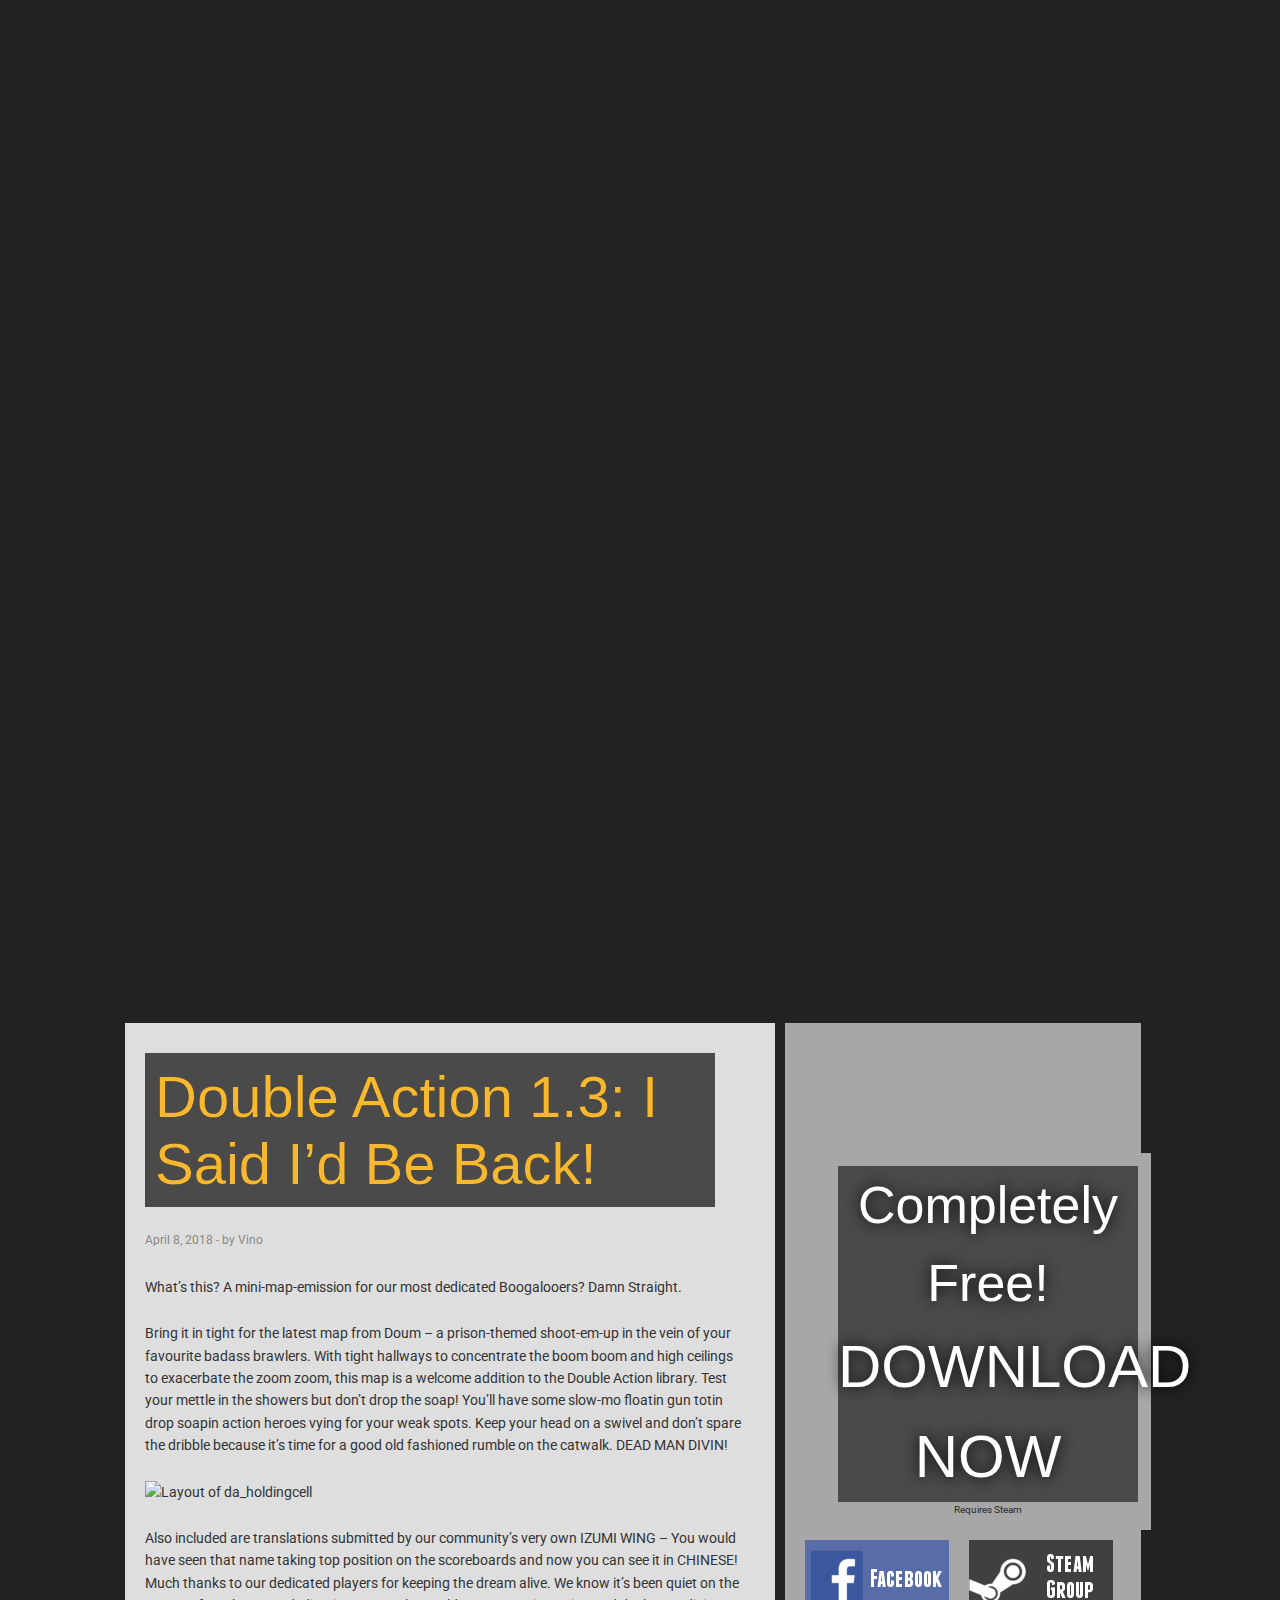
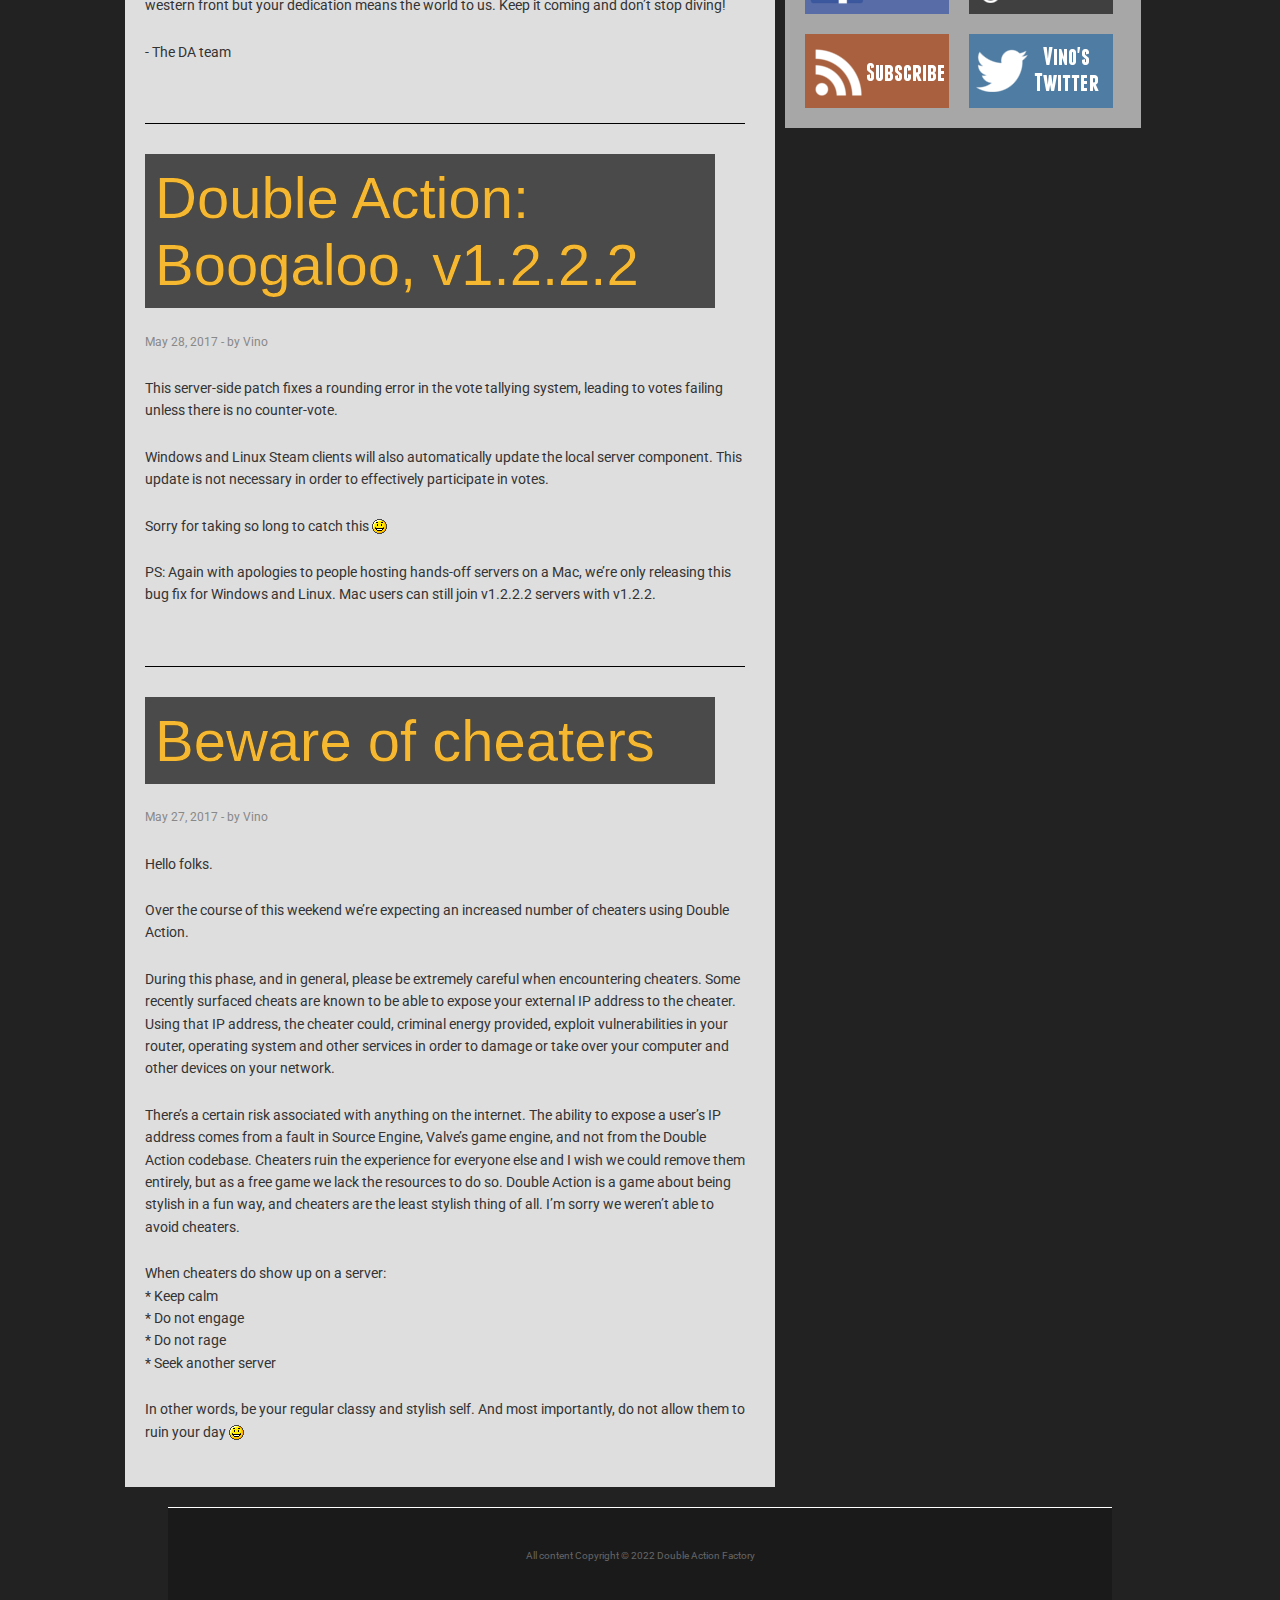
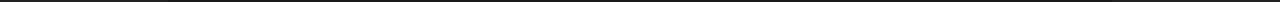
==== commit 6b1f6f33: "Update" ====
--- a/htdocs/index.html
+++ b/htdocs/index.html
@@ -3,12 +3,12 @@
 
 <link rel="stylesheet" type="text/css" href="wp/wp-content/cache/minify/000000/VYpRCsIwEAUvVPel4IXSdEm3JFnbl4C9vSII-jfMTMDqYykaUzdvyNr0tOSNPziF_4n9KjoBcY9Pye75XR5GSV4_DsUWYj-GntcwzDIHuaNvWpVgde9bU36P2zBJ5As.css" media="all"/>
 
-<link href="http://fonts.googleapis.com/css?family=Roboto:400,700" rel="stylesheet" type="text/css">
+<link href="https://fonts.googleapis.com/css?family=Roboto:400,700" rel="stylesheet" type="text/css">
 <meta http-equiv="Content-Type" content="text/html; charset=UTF-8"/>
 
 <title>Double Action</title>
 
-<link rel="stylesheet" href="wp/wp-content/twentyfourteen/style.css" type="text/css" media="screen"/>
+<link rel="stylesheet" href="wp/wp-content/themes/doubleaction/style.css" type="text/css" media="screen"/>
 <link rel="pingback" href="wp/xmlrpc.php"/>
 
 <link rel="alternate" type="application/rss+xml" title="Double Action » Feed" href="feed/"/>
@@ -113,29 +113,6 @@
         <a href=""><div id="logo"></div></a>
         <div id="nav">
 
-		    <ul class="dropdown">
-		    	<li><a class="menulevel1 whitelink navlink" href="blog">NEWS</a></li>
-		    	<li><a class="menulevel1 whitelink navlink" href="game">GAME</a>
-		    		<ul class="sub_menu">
-		    			<li><a href="game" class="menulevel2 whitelink" style="font-size: 22px; text-align: left; margin: 0px; margin-left: 15px; padding: 0px;">MEDIA</a></li>
-		    			<li><a href="http://steamcommunity.com/sharedfiles/filedetails/?id=332224979" class="menulevel2 whitelink" style="font-size: 22px; text-align: left; margin: 0px; margin-left: 15px; padding: 0px;">QUICK PLAY GUIDE</a></li>
-		    			<li><a href="http://steamcommunity.com/sharedfiles/filedetails/?id=332255864" class="menulevel2 whitelink" style="font-size: 22px; text-align: left; margin: 0px; margin-left: 15px; padding: 0px;">SERVER SETUP GUIDE</a></li>
-		    		</ul>
-		    	</li>
-                <li><a class="navlink" href="workshop">WORKSHOP</a>
-		    		<ul class="sub_menu">
-		    			<li><a href="coding" class="menulevel2 whitelink" style="font-size: 22px; text-align: left; margin: 0px; margin-left: 15px; padding: 0px;">CODING</a></li>
-		    			<li><a href="mapping" class="menulevel2 whitelink" style="font-size: 22px; text-align: left; margin: 0px; margin-left: 15px; padding: 0px;">MAPPING</a></li>
-		    			<li><a href="modeling" class="menulevel2 whitelink" style="font-size: 22px; text-align: left; margin: 0px; margin-left: 15px; padding: 0px;">MODELING</a></li>
-		    		</ul>
-		    	</li>
-		    	<li><a class="menulevel1 whitelink navlink" href="http://forums.doubleactiongame.com/">COMMUNITY</a>
-		    		<ul class="sub_menu">
-		    			<li><a href="http://steamcommunity.com/app/317360" class="menulevel2 whitelink" style="font-size: 22px; text-align: left; margin: 0px; margin-left: 15px; padding: 0px;">STEAM GAME HUB</a></li>
-		    			<li><a href="http://steamcommunity.com/app/317360/discussions/" class="menulevel2 whitelink" style="font-size: 22px; text-align: left; margin: 0px; margin-left: 15px; padding: 0px;">FORUMS</a></li>
-		    		</ul>
-		    	</li>
-		    </ul>
         </div>
 </div>
 
@@ -148,7 +125,6 @@
         
 			<iframe id="frontvideo" width="640" height="360" style="margin-top: 30px;" src="//web.archive.org/web/20220125085527if_/http://www.youtube.com/embed/btzVypzt5nI" frameborder="0" allowfullscreen></iframe>
 
-			<div id="download_outer"><a id="download_inner" class="whitelink" href="http://store.steampowered.com/app/317360">Completely Free!<br/><span id="download_now">DOWNLOAD NOW</span></a><center>Requires Steam</center></div>
 
 			<br clear="both"/>
 
@@ -157,96 +133,50 @@
 
 		    
 				<div id="blogbox">
-			                			                    <p><a class="blogtitle" href="double-action-1-3-i-said-id-be-back/">Double Action 1.3: I Said I&#8217;d Be Back!</a><br/><span class="blogbyline">April 8, 2018 - by Vino</span></p>
-			                    <p><p>What&#8217;s this? A mini-map-emission for our most dedicated Boogalooers? Damn Straight.</p>
-<p>Bring it in tight for the latest map from Doum &#8211; a prison-themed shoot-em-up in the vein of your favourite badass brawlers. With tight hallways to concentrate the boom boom and high ceilings to exacerbate the zoom zoom, this map is a welcome addition to the Double Action library. Test your mettle in the showers but don&#8217;t drop the soap! You&#8217;ll have some slow-mo floatin gun totin drop soapin action heroes vying for your weak spots. Keep your head on a swivel and don&#8217;t spare the dribble because it&#8217;s time for a good old fashioned rumble on the catwalk. DEAD MAN DIVIN!</p>
-<p><img src="https://steamcdn-a.akamaihd.net/steamcommunity/public/images/clans/7040760/0660e39c566810942068c8dad633280de5850ed1.jpg" alt="Layout of da_holdingcell"/></p>
-<p>Also included are translations submitted by our community&#8217;s very own IZUMI WING &#8211; You would have seen that name taking top position on the scoreboards and now you can see it in CHINESE! Much thanks to our dedicated players for keeping the dream alive. We know it&#8217;s been quiet on the western front but your dedication means the world to us. Keep it coming and don&#8217;t stop diving!</p>
-<p>- The DA team</p>
-</p>
+          <p><span class="blogtitle">Double Action 1.3: I Said I&#8217;d Be Back!</span><br/><span class="blogbyline">April 8, 2018 - by Vino</span></p>
+            <p><p>What&#8217;s this? A mini-map-emission for our most dedicated Boogalooers? Damn Straight.</p>
+						<p>Bring it in tight for the latest map from Doum &#8211; a prison-themed shoot-em-up in the vein of your favourite badass brawlers. With tight hallways to concentrate the boom boom and high ceilings to exacerbate the zoom zoom, this map is a welcome addition to the Double Action library. Test your mettle in the showers but don&#8217;t drop the soap! You&#8217;ll have some slow-mo floatin gun totin drop soapin action heroes vying for your weak spots. Keep your head on a swivel and don&#8217;t spare the dribble because it&#8217;s time for a good old fashioned rumble on the catwalk. DEAD MAN DIVIN!</p>
+						<p><img src="https://steamcdn-a.akamaihd.net/steamcommunity/public/images/clans/7040760/0660e39c566810942068c8dad633280de5850ed1.jpg" alt="Layout of da_holdingcell"/></p>
+						<p>Also included are translations submitted by our community&#8217;s very own IZUMI WING &#8211; You would have seen that name taking top position on the scoreboards and now you can see it in CHINESE! Much thanks to our dedicated players for keeping the dream alive. We know it&#8217;s been quiet on the western front but your dedication means the world to us. Keep it coming and don&#8217;t stop diving!</p>
+						<p>- The DA team</p>
+					</p>
 
-								<div class="share-post"><ul><li>
-									<div id="fb-root"></div>
-									<script>(function(d, s, id) {
-										var js, fjs = d.getElementsByTagName(s)[0];
-										if (d.getElementById(id)) return;
-										js = d.createElement(s); js.id = id;
-										js.src = "http://connect.facebook.net/en_US/all.js#xfbml=1";
-										fjs.parentNode.insertBefore(js, fjs);
-									}(document, 'script', 'facebook-jssdk'));</script>
-									<div class="fb-like" data-href="double-action-1-3-i-said-id-be-back/" data-send="false" data-layout="button_count" data-width="90" data-show-faces="false"></div>
-								</li></ul></div>
+					<div style="height: 1px; background-color: black; margin-top: 60px;"></div>
 
-								<div style="height: 1px; background-color: black; margin-top: 60px;"></div>
-			                			                    <p><a class="blogtitle" href="double-action-boogaloo-v1-2-2-2/">Double Action: Boogaloo, v1.2.2.2</a><br/><span class="blogbyline">May 28, 2017 - by Vino</span></p>
-			                    <p><p>This server-side patch fixes a rounding error in the vote tallying system, leading to votes failing unless there is no counter-vote.</p>
-<p>Windows and Linux Steam clients will also automatically update the local server component. This update is not necessary in order to effectively participate in votes.</p>
-<p>Sorry for taking so long to catch this <img src="wp/wp-includes/images/smilies/icon_smile.gif" alt=":)" class="wp-smiley"/> </p>
-<p>PS: Again with apologies to people hosting hands-off servers on a Mac, we&#8217;re only releasing this bug fix for Windows and Linux. Mac users can still join v1.2.2.2 servers with v1.2.2.</p>
-</p>
+          <p><span class="blogtitle">Double Action: Boogaloo, v1.2.2.2</span><br/><span class="blogbyline">May 28, 2017 - by Vino</span></p>
+            <p><p>This server-side patch fixes a rounding error in the vote tallying system, leading to votes failing unless there is no counter-vote.</p>
+						<p>Windows and Linux Steam clients will also automatically update the local server component. This update is not necessary in order to effectively participate in votes.</p>
+						<p>Sorry for taking so long to catch this <img src="wp/wp-includes/images/smilies/icon_smile.gif" alt=":)" class="wp-smiley"/> </p>
+						<p>PS: Again with apologies to people hosting hands-off servers on a Mac, we&#8217;re only releasing this bug fix for Windows and Linux. Mac users can still join v1.2.2.2 servers with v1.2.2.</p>
+					</p>
 
-								<div class="share-post"><ul><li>
-									<div id="fb-root"></div>
-									<script>(function(d, s, id) {
-										var js, fjs = d.getElementsByTagName(s)[0];
-										if (d.getElementById(id)) return;
-										js = d.createElement(s); js.id = id;
-										js.src = "//web.archive.org/web/20220125085527/http://connect.facebook.net/en_US/all.js#xfbml=1";
-										fjs.parentNode.insertBefore(js, fjs);
-									}(document, 'script', 'facebook-jssdk'));</script>
-									<div class="fb-like" data-href="double-action-boogaloo-v1-2-2-2/" data-send="false" data-layout="button_count" data-width="90" data-show-faces="false"></div>
-								</li></ul></div>
+					<div style="height: 1px; background-color: black; margin-top: 60px;"></div>
 
-								<div style="height: 1px; background-color: black; margin-top: 60px;"></div>
-			                			                    <p><a class="blogtitle" href="beware-of-cheaters/">Beware of cheaters</a><br/><span class="blogbyline">May 27, 2017 - by Vino</span></p>
-			                    <p><p>Hello folks.</p>
-<p>Over the course of this weekend we&#8217;re expecting an increased number of cheaters using Double Action.</p>
-<p>During this phase, and in general, please be extremely careful when encountering cheaters. Some recently surfaced cheats are known to be able to expose your external IP address to the cheater. Using that IP address, the cheater could, criminal energy provided, exploit vulnerabilities in your router, operating system and other services in order to damage or take over your computer and other devices on your network.</p>
-<p>There&#8217;s a certain risk associated with anything on the internet. The ability to expose a user&#8217;s IP address comes from a fault in Source Engine, Valve&#8217;s game engine, and not from the Double Action codebase. Cheaters ruin the experience for everyone else and I wish we could remove them entirely, but as a free game we lack the resources to do so. Double Action is a game about being stylish in a fun way, and cheaters are the least stylish thing of all. I&#8217;m sorry we weren&#8217;t able to avoid cheaters.</p>
-<p>When cheaters do show up on a server:<br/>
-* Keep calm<br/>
-* Do not engage<br/>
-* Do not rage<br/>
-* Seek another server</p>
-<p>In other words, be your regular classy and stylish self. And most importantly, do not allow them to ruin your day <img src="wp/wp-includes/images/smilies/icon_smile.gif" alt=":)" class="wp-smiley"/> </p>
-</p>
-
-								<div class="share-post"><ul><li>
-									<div id="fb-root"></div>
-									<script>(function(d, s, id) {
-										var js, fjs = d.getElementsByTagName(s)[0];
-										if (d.getElementById(id)) return;
-										js = d.createElement(s); js.id = id;
-										js.src = "http://connect.facebook.net/en_US/all.js#xfbml=1";
-										fjs.parentNode.insertBefore(js, fjs);
-									}(document, 'script', 'facebook-jssdk'));</script>
-									<div class="fb-like" data-href="beware-of-cheaters/" data-send="false" data-layout="button_count" data-width="90" data-show-faces="false"></div>
-								</li></ul></div>
-
-								<div style="height: 1px; background-color: black; margin-top: 60px;"></div>
-			                					<a href="blog/page/2/" style="font-size: large; padding: 10px;">&laquo; More posts</a>
+          <p><span class="blogtitle">Beware of cheaters</span><br/><span class="blogbyline">May 27, 2017 - by Vino</span></p>
+          <p><p>Hello folks.</p>
+						<p>Over the course of this weekend we&#8217;re expecting an increased number of cheaters using Double Action.</p>
+						<p>During this phase, and in general, please be extremely careful when encountering cheaters. Some recently surfaced cheats are known to be able to expose your external IP address to the cheater. Using that IP address, the cheater could, criminal energy provided, exploit vulnerabilities in your router, operating system and other services in order to damage or take over your computer and other devices on your network.</p>
+						<p>There&#8217;s a certain risk associated with anything on the internet. The ability to expose a user&#8217;s IP address comes from a fault in Source Engine, Valve&#8217;s game engine, and not from the Double Action codebase. Cheaters ruin the experience for everyone else and I wish we could remove them entirely, but as a free game we lack the resources to do so. Double Action is a game about being stylish in a fun way, and cheaters are the least stylish thing of all. I&#8217;m sorry we weren&#8217;t able to avoid cheaters.</p>
+						<p>When cheaters do show up on a server:<br/>
+						* Keep calm<br/>
+						* Do not engage<br/>
+						* Do not rage<br/>
+						* Seek another server</p>
+						<p>In other words, be your regular classy and stylish self. And most importantly, do not allow them to ruin your day <img src="wp/wp-includes/images/smilies/icon_smile.gif" alt=":)" class="wp-smiley"/> </p>
+					</p>
 				</div>
-
 	        
 		</div></div>
 
 		<div id="rightbar">
+			<div id="download_outer"><a id="download_inner" class="whitelink" href="http://store.steampowered.com/app/317360">Completely Free!<br/><span id="download_now">DOWNLOAD NOW</span></a><center>Requires Steam</center></div>
+
 			<div class="rightbarsection">
 				<a class="socialbutton" href="https://www.facebook.com/2xaction"><img src="wp/wp-content/themes/doubleaction/images/social-facebook.png"/></a>
 				<a class="socialbutton" href="http://steamcommunity.com/groups/2x_action"><img src="wp/wp-content/themes/doubleaction/images/social-steamgroup.png"/></a>
 				<a class="socialbutton" href="rss"><img src="wp/wp-content/themes/doubleaction/images/social-subscribe.png"/></a>
 				<a class="socialbutton" href="https://www.twitter.com/vinobs"><img src="wp/wp-content/themes/doubleaction/images/social-twitter.png"/></a>
-				<a class="donatebutton" href="double-action-development-fund/">Support Double Action!</a>
-				<br clear="both"/>
 			</div>
-
-			<div class="rightbarsection">
-				<h3>Double Action Style Leaders</h3>
-				<div id="leaderboard_short"><div><strong>Daily Leader:</strong> <a href="http://steamcommunity.com/profiles/76561198405204052">cazembe</a> - 6433 style
-</div><div><strong>Weekly Leader:</strong> <a href="http://steamcommunity.com/profiles/76561198405204052">cazembe</a> - 6433 style
-</div><div><strong>Monthly Leader:</strong> <a href="http://steamcommunity.com/profiles/76561197980430298">twitch.tv/ultravi0l3nce</a> - 314521 style
-</div><a class="seeall" href="http://data.doubleactiongame.com/leaderboard">See all</a></div>			</div>
-
 			
 		</div>
 
@@ -256,10 +186,8 @@
 <hr/>
 <script type="text/javascript" src="wp/wp-content/cache/minify/000000/jYxLCoAwDEQvpJkKXqitH1Jso8aA3t4PuhdmMW_gDeCT32kUGafez6wUJT8bJg6KtFi_HmioufISZS6UtMIv1_i2HbUv18bfgUMnFi43biwFSTFYebqe.js"></script>
 <div id="footer" role="contentinfo">
-<div class="sitemap"><a class="whitelink" href="blog">NEWS</a>  | <a class="whitelink" href="contact">CONTACT</a></div><br/>
-<!-- If you'd like to support WordPress, having the "powered by" link somewhere on your blog is the best way; it's our only promotion or advertising. -->
+<div class="sitemap"></div><br/>
         <p>
-                Double Action is proudly powered by <a class="whitelink" href="http://wordpress.org/">WordPress</a>
                 <br/>All content Copyright &copy; 2022 Double Action Factory
         </p>
 		<br clear="both"/>
--- a/htdocs/wp/wp-content/themes/doubleaction/style.css
+++ b/htdocs/wp/wp-content/themes/doubleaction/style.css
@@ -0,0 +1,5206 @@
+/*
+Theme Name: Double Action
+Author: Vino (based on twentyfourteen)
+Version: 1.0
+License: GNU General Public License v2 or later
+License URI: http://www.gnu.org/licenses/gpl-2.0.html
+Text Domain: twentyfourteen
+
+This theme, like WordPress, is licensed under the GPL.
+Use it to make something cool, have fun, and share what you've learned with others.
+*/
+
+/**
+ * Table of Contents:
+ *
+ * 1.0 - Reset
+ * 2.0 - Repeatable Patterns
+ * 3.0 - Basic Structure
+ * 4.0 - Header
+ * 5.0 - Navigation
+ * 6.0 - Content
+ *   6.1 - Post Thumbnail
+ *   6.2 - Entry Header
+ *   6.3 - Entry Meta
+ *   6.4 - Entry Content
+ *   6.5 - Galleries
+ *   6.6 - Post Formats
+ *   6.7 - Post/Image/Paging Navigation
+ *   6.8 - Attachments
+ *   6.9 - Archives
+ *   6.10 - Contributor Page
+ *   6.11 - 404 Page
+ *   6.12 - Full-width
+ *   6.13 - Singular
+ *   6.14 - Comments
+ * 7.0 - Sidebar
+ *   7.1 - Widgets
+ *   7.2 - Content Sidebar Widgets
+ * 8.0 - Footer
+ * 9.0 - Featured Content
+ * 10.0 - Multisite
+ * 11.0 - Media Queries
+ * 12.0 - Print
+ * -----------------------------------------------------------------------------
+ */
+
+@font-face
+{
+	font-family: Franchise;
+	src: url('https://s3.amazonaws.com/doubleactiongame.com/wp/wp-content/themes/doubleaction/franchise-bold-hinted.ttf');
+}
+
+.share-post {
+	clear: both;
+	margin:10px -20px -20px;
+	padding:10px 10px 10px 25px;
+	height:20px;
+	margin-left: auto;
+}
+
+.share-post ul {
+	list-style-type: none;
+}
+
+.share-post li {
+	float: right;
+	width: 106px;
+}
+
+/**
+ * 1.0 Reset
+ *
+ * Resetting and rebuilding styles have been helped along thanks to the fine
+ * work of Eric Meyer http://meyerweb.com/eric/tools/css/reset/index.html
+ * along with Nicolas Gallagher and Jonathan Neal
+ * http://necolas.github.com/normalize.css/ and Blueprint
+ * http://www.blueprintcss.org/
+ *
+ * -----------------------------------------------------------------------------
+ */
+
+html, body, div, span, applet, object, iframe, h1, h2, h3, h4, h5, h6, p, blockquote, pre, a, abbr, acronym, address, big, cite, code, del, dfn, em, font, ins, kbd, q, s, samp, small, strike, strong, sub, sup, tt, var, dl, dt, dd, ol, ul, li, fieldset, form, label, legend, table, caption, tbody, tfoot, thead, tr, th, td {
+	border: 0;
+	font-family: inherit;
+	font-size: 100%;
+	font-style: inherit;
+	font-weight: inherit;
+	margin: 0;
+	outline: 0;
+	padding: 0;
+	vertical-align: baseline;
+}
+
+article,
+aside,
+details,
+figcaption,
+figure,
+footer,
+header,
+hgroup,
+nav,
+section {
+	display: block;
+}
+
+audio,
+canvas,
+video {
+	display: inline-block;
+	max-width: 100%;
+}
+
+html {
+	overflow-y: scroll;
+	-webkit-text-size-adjust: 100%;
+	-ms-text-size-adjust:     100%;
+}
+
+body,
+button,
+input,
+select,
+textarea {
+	color: #2b2b2b;
+	font-family: 'Roboto', sans-serif;
+	font-size: 16px;
+	font-weight: 400;
+	line-height: 1.5;
+}
+
+body {
+	background: #f5f5f5;
+}
+
+a {
+	color: #b67e00;
+	font-weight: bold;
+	text-decoration: none;
+}
+
+a:focus {
+	outline: thin dotted;
+}
+
+a:hover,
+a:active {
+	outline: 0;
+}
+
+a:active,
+a:hover {
+	color: #41a62a;
+}
+
+h1,
+h2,
+h3,
+h4,
+h5,
+h6 {
+	clear: both;
+	font-weight: 700;
+	margin: 36px 0 12px;
+}
+
+h1 {
+	font-size: 26px;
+	line-height: 1.3846153846;
+}
+
+h2 {
+	font-size: 24px;
+	line-height: 1;
+}
+
+h3 {
+	font-size: 22px;
+	line-height: 1.0909090909;
+}
+
+h4 {
+	font-size: 20px;
+	line-height: 1.2;
+}
+
+h5 {
+	font-size: 18px;
+	line-height: 1.3333333333;
+}
+
+h6 {
+	font-size: 16px;
+	line-height: 1.5;
+}
+
+address {
+	font-style: italic;
+	margin-bottom: 24px;
+}
+
+abbr[title] {
+	border-bottom: 1px dotted #2b2b2b;
+	cursor: help;
+}
+
+b,
+strong {
+	font-weight: 700;
+}
+
+cite,
+dfn,
+em,
+i {
+	font-style: italic;
+}
+
+mark,
+ins {
+	background: #fff9c0;
+	text-decoration: none;
+}
+
+p {
+	margin-bottom: 24px;
+}
+
+code,
+kbd,
+tt,
+var,
+samp,
+pre {
+	font-family: monospace, serif;
+	font-size: 15px;
+	-webkit-hyphens: none;
+	-moz-hyphens:    none;
+	-ms-hyphens:     none;
+	hyphens:         none;
+	line-height: 1.6;
+}
+
+pre {
+	border: 1px solid rgba(0, 0, 0, 0.1);
+	-webkit-box-sizing: border-box;
+	-moz-box-sizing:    border-box;
+	box-sizing:         border-box;
+	margin-bottom: 24px;
+	max-width: 100%;
+	overflow: auto;
+	padding: 12px;
+	white-space: pre;
+	white-space: pre-wrap;
+	word-wrap: break-word;
+}
+
+blockquote,
+q {
+	-webkit-hyphens: none;
+	-moz-hyphens:    none;
+	-ms-hyphens:     none;
+	hyphens:         none;
+	quotes: none;
+}
+
+blockquote:before,
+blockquote:after,
+q:before,
+q:after {
+	content: "";
+	content: none;
+}
+
+blockquote {
+	color: #767676;
+	font-size: 19px;
+	font-style: italic;
+	font-weight: 300;
+	line-height: 1.2631578947;
+	margin-bottom: 24px;
+}
+
+blockquote cite,
+blockquote small {
+	color: #2b2b2b;
+	font-size: 16px;
+	font-weight: 400;
+	line-height: 1.5;
+}
+
+blockquote em,
+blockquote i,
+blockquote cite {
+	font-style: normal;
+}
+
+blockquote strong,
+blockquote b {
+	font-weight: 400;
+}
+
+small {
+	font-size: smaller;
+}
+
+big {
+	font-size: 125%;
+}
+
+sup,
+sub {
+	font-size: 75%;
+	height: 0;
+	line-height: 0;
+	position: relative;
+	vertical-align: baseline;
+}
+
+sup {
+	bottom: 1ex;
+}
+
+sub {
+	top: .5ex;
+}
+
+dl {
+	margin-bottom: 24px;
+}
+
+dt {
+	font-weight: bold;
+}
+
+dd {
+	margin-bottom: 24px;
+}
+
+ul,
+ol {
+	list-style: none;
+	margin: 0 0 24px 20px;
+}
+
+ul {
+	list-style: disc;
+}
+
+ol {
+	list-style: decimal;
+}
+
+li > ul,
+li > ol {
+	margin: 0 0 0 20px;
+}
+
+img {
+	-ms-interpolation-mode: bicubic;
+	border: 0;
+	vertical-align: middle;
+}
+
+figure {
+	margin: 0;
+}
+
+fieldset {
+	border: 1px solid rgba(0, 0, 0, 0.1);
+	margin: 0 0 24px;
+	padding: 11px 12px 0;
+}
+
+legend {
+	white-space: normal;
+}
+
+button,
+input,
+select,
+textarea {
+	-webkit-box-sizing: border-box;
+	-moz-box-sizing:    border-box;
+	box-sizing:         border-box;
+	font-size: 100%;
+	margin: 0;
+	max-width: 100%;
+	vertical-align: baseline;
+}
+
+button,
+input {
+	line-height: normal;
+}
+
+input,
+textarea {
+	background-image: -webkit-linear-gradient(hsla(0,0%,100%,0), hsla(0,0%,100%,0)); /* Removing the inner shadow, rounded corners on iOS inputs */
+}
+
+button,
+html input[type="button"],
+input[type="reset"],
+input[type="submit"] {
+	-webkit-appearance: button;
+	cursor: pointer;
+}
+
+button[disabled],
+input[disabled] {
+	cursor: default;
+}
+
+input[type="checkbox"],
+input[type="radio"] {
+	padding: 0;
+}
+
+input[type="search"] {
+	-webkit-appearance: textfield;
+}
+
+input[type="search"]::-webkit-search-decoration {
+	-webkit-appearance: none;
+}
+
+button::-moz-focus-inner,
+input::-moz-focus-inner {
+	border: 0;
+	padding: 0;
+}
+
+textarea {
+	overflow: auto;
+	vertical-align: top;
+}
+
+table,
+th,
+td {
+	border: 1px solid rgba(0, 0, 0, 0.1);
+}
+
+table {
+	border-collapse: separate;
+	border-spacing: 0;
+	border-width: 1px 0 0 1px;
+	margin-bottom: 24px;
+	width: 100%;
+}
+
+caption,
+th,
+td {
+	font-weight: normal;
+	text-align: left;
+}
+
+th {
+	border-width: 0 1px 1px 0;
+	font-weight: bold;
+}
+
+td {
+	border-width: 0 1px 1px 0;
+}
+
+del {
+	color: #767676;
+}
+
+hr {
+	background-color: rgba(0, 0, 0, 0.1);
+	border: 0;
+	height: 1px;
+	margin-bottom: 23px;
+}
+
+/* Support a widely-adopted but non-standard selector for text selection styles
+ * to achieve a better experience. See http://core.trac.wordpress.org/ticket/25898.
+ */
+::selection {
+	background: #f5b830;
+	color: #000;
+	text-shadow: none;
+}
+
+::-moz-selection {
+	background: #f5b830;
+	color: #000;
+	text-shadow: none;
+}
+
+
+/**
+ * 2.0 Repeatable Patterns
+ * -----------------------------------------------------------------------------
+ */
+
+/* Input fields */
+
+input,
+textarea {
+	border: 1px solid rgba(0, 0, 0, 0.1);
+	border-radius: 2px;
+	color: #2b2b2b;
+	padding: 8px 10px 7px;
+}
+
+textarea {
+	width: 100%;
+}
+
+input:focus,
+textarea:focus {
+	border: 1px solid rgba(0, 0, 0, 0.3);
+	outline: 0;
+}
+
+/* Buttons */
+
+button,
+.button,
+input[type="button"],
+input[type="reset"],
+input[type="submit"] {
+	background-color: #24890d;
+	border: 0;
+	border-radius: 2px;
+	color: #fff;
+	font-size: 12px;
+	font-weight: 700;
+	padding: 10px 30px 11px;
+	text-transform: uppercase;
+	vertical-align: bottom;
+}
+
+button:hover,
+button:focus,
+.button:hover,
+.button:focus,
+input[type="button"]:hover,
+input[type="button"]:focus,
+input[type="reset"]:hover,
+input[type="reset"]:focus,
+input[type="submit"]:hover,
+input[type="submit"]:focus {
+	background-color: #41a62a;
+	color: #fff;
+}
+
+button:active,
+.button:active,
+input[type="button"]:active,
+input[type="reset"]:active,
+input[type="submit"]:active {
+	background-color: #55d737;
+}
+
+.search-field {
+	width: 100%;
+}
+
+.search-submit {
+	display: none;
+}
+
+/* Placeholder text color -- selectors need to be separate to work. */
+
+::-webkit-input-placeholder {
+	color: #939393;
+}
+
+:-moz-placeholder {
+	color: #939393;
+}
+
+::-moz-placeholder {
+	color: #939393;
+	opacity: 1; /* Since FF19 lowers the opacity of the placeholder by default */
+}
+
+:-ms-input-placeholder {
+	color: #939393;
+}
+
+/* Responsive images. Fluid images for posts, comments, and widgets */
+
+.comment-content img,
+.entry-content img,
+.entry-summary img,
+#site-header img,
+.widget img,
+.wp-caption {
+	max-width: 100%;
+}
+
+/**
+ * Make sure images with WordPress-added height and width attributes are
+ * scaled correctly.
+ */
+
+.comment-content img[height],
+.entry-content img,
+.entry-summary img,
+img[class*="align"],
+img[class*="wp-image-"],
+img[class*="attachment-"],
+#site-header img {
+	height: auto;
+}
+
+img.size-full,
+img.size-large,
+.wp-post-image,
+.post-thumbnail img {
+	height: auto;
+	max-width: 100%;
+}
+
+/* Make sure embeds and iframes fit their containers */
+
+embed,
+iframe,
+object,
+video {
+	margin-bottom: 24px;
+	max-width: 100%;
+}
+
+p > embed,
+p > iframe,
+p > object,
+span > embed,
+span > iframe,
+span > object {
+	margin-bottom: 0;
+}
+
+/* Alignment */
+
+.alignleft {
+	float: left;
+}
+
+.alignright {
+	float: right;
+}
+
+.aligncenter {
+	display: block;
+	margin-left: auto;
+	margin-right: auto;
+}
+
+blockquote.alignleft,
+figure.wp-caption.alignleft,
+img.alignleft {
+	margin: 7px 24px 7px 0;
+}
+
+.wp-caption.alignleft {
+	margin: 7px 14px 7px 0;
+}
+
+blockquote.alignright,
+figure.wp-caption.alignright,
+img.alignright {
+	margin: 7px 0 7px 24px;
+}
+
+.wp-caption.alignright {
+	margin: 7px 0 7px 14px;
+}
+
+blockquote.aligncenter,
+img.aligncenter,
+.wp-caption.aligncenter {
+	margin-top: 7px;
+	margin-bottom: 7px;
+}
+
+.site-content blockquote.alignleft,
+.site-content blockquote.alignright {
+	border-top: 1px solid rgba(0, 0, 0, 0.1);
+	border-bottom: 1px solid rgba(0, 0, 0, 0.1);
+	padding-top: 17px;
+	width: 50%;
+}
+
+.site-content blockquote.alignleft p,
+.site-content blockquote.alignright p {
+	margin-bottom: 17px;
+}
+
+.wp-caption {
+	margin-bottom: 24px;
+}
+
+.wp-caption img[class*="wp-image-"] {
+	display: block;
+	margin: 0;
+}
+
+.wp-caption {
+	color: #767676;
+}
+
+.wp-caption-text {
+	-webkit-box-sizing: border-box;
+	-moz-box-sizing:    border-box;
+	box-sizing:         border-box;
+	font-size: 12px;
+	font-style: italic;
+	line-height: 1.5;
+	margin: 9px 0;
+}
+
+div.wp-caption .wp-caption-text {
+	padding-right: 10px;
+}
+
+div.wp-caption.alignright img[class*="wp-image-"],
+div.wp-caption.alignright .wp-caption-text {
+	padding-left: 10px;
+	padding-right: 0;
+}
+
+.wp-smiley {
+	border: 0;
+	margin-bottom: 0;
+	margin-top: 0;
+	padding: 0;
+}
+
+/* Assistive text */
+
+.screen-reader-text {
+	clip: rect(1px, 1px, 1px, 1px);
+	position: absolute;
+}
+
+.screen-reader-text:focus {
+	background-color: #f1f1f1;
+	border-radius: 3px;
+	box-shadow: 0 0 2px 2px rgba(0, 0, 0, 0.6);
+	clip: auto;
+	color: #21759b;
+	display: block;
+	font-size: 14px;
+	font-weight: bold;
+	height: auto;
+	line-height: normal;
+	padding: 15px 23px 14px;
+	position: absolute;
+	left: 5px;
+	top: 5px;
+	text-decoration: none;
+	text-transform: none;
+	width: auto;
+	z-index: 100000; /* Above WP toolbar */
+}
+
+.hide {
+	display: none;
+}
+
+/* Clearing floats */
+
+.footer-sidebar:before,
+.footer-sidebar:after,
+.hentry:before,
+.hentry:after,
+.gallery:before,
+.gallery:after,
+.slider-direction-nav:before,
+.slider-direction-nav:after,
+.contributor-info:before,
+.contributor-info:after,
+.search-box:before,
+.search-box:after,
+[class*="content"]:before,
+[class*="content"]:after,
+[class*="site"]:before,
+[class*="site"]:after {
+	content: "";
+	display: table;
+}
+
+.footer-sidebar:after,
+.hentry:after,
+.gallery:after,
+.slider-direction-nav:after,
+.contributor-info:after,
+.search-box:after,
+[class*="content"]:after,
+[class*="site"]:after {
+	clear: both;
+}
+
+/* Genericons */
+
+.bypostauthor > article .fn:before,
+.comment-edit-link:before,
+.comment-reply-link:before,
+.comment-reply-login:before,
+.comment-reply-title small a:before,
+.contributor-posts-link:before,
+.menu-toggle:before,
+.search-toggle:before,
+.slider-direction-nav a:before,
+.widget_twentyfourteen_ephemera .widget-title:before {
+	-webkit-font-smoothing: antialiased;
+	display: inline-block;
+	font: normal 16px/1 Genericons;
+	text-decoration: inherit;
+	vertical-align: text-bottom;
+}
+
+/* Separators */
+
+.site-content span + .entry-date:before,
+.full-size-link:before,
+.parent-post-link:before,
+span + .byline:before,
+span + .comments-link:before,
+span + .edit-link:before,
+.widget_twentyfourteen_ephemera .entry-title:after {
+	content: "\0020\007c\0020";
+}
+
+
+/**
+ * 3.0 Basic Structure
+ * -----------------------------------------------------------------------------
+ */
+
+.site {
+	background-color: #fff;
+	max-width: 1260px;
+	position: relative;
+}
+
+.main-content {
+	width: 100%;
+}
+
+
+/**
+ * 4.0 Header
+ * -----------------------------------------------------------------------------
+ */
+
+/* Ensure that there is no gap between the header and
+	 the admin bar for WordPress versions before 3.8. */
+#wpadminbar {
+	min-height: 32px;
+}
+
+#site-header {
+	position: relative;
+	z-index: 3;
+}
+
+.site-header {
+	background-color: #000;
+	max-width: 1260px;
+	position: relative;
+	width: 100%;
+	z-index: 4;
+}
+
+.header-main {
+	min-height: 48px;
+	padding: 0 10px;
+}
+
+.site-title {
+	float: left;
+	font-size: 18px;
+	font-weight: 700;
+	line-height: 48px;
+	margin: 0;
+}
+
+.site-title a,
+.site-title a:hover {
+	color: #fff;
+}
+
+/* Search in the header */
+
+.search-toggle {
+	background-color: #24890d;
+	cursor: pointer;
+	float: right;
+	height: 48px;
+	margin-right: 38px;
+	text-align: center;
+	width: 48px;
+}
+
+.search-toggle:hover,
+.search-toggle.active {
+	background-color: #41a62a;
+}
+
+.search-toggle:before {
+	color: #fff;
+	content: "\f400";
+	font-size: 20px;
+	margin-top: 14px;
+}
+
+.search-toggle .screen-reader-text {
+	left: 5px; /* Avoid a horizontal scrollbar when the site has a long menu */
+}
+
+.search-box-wrapper {
+	-webkit-box-sizing: border-box;
+	-moz-box-sizing:    border-box;
+	box-sizing:         border-box;
+	position: absolute;
+	top: 48px;
+	right: 0;
+	width: 100%;
+	z-index: 2;
+}
+
+.search-box {
+	background-color: #41a62a;
+	padding: 12px;
+}
+
+.search-box .search-field {
+	background-color: #fff;
+	border: 0;
+	float: right;
+	font-size: 16px;
+	padding: 2px 2px 3px 6px;
+	width: 100%;
+}
+
+
+/**
+ * 5.0 Navigation
+ * -----------------------------------------------------------------------------
+ */
+
+.site-navigation ul {
+	list-style: none;
+	margin: 0;
+}
+
+.site-navigation li {
+	border-top: 1px solid rgba(255, 255, 255, 0.2);
+}
+
+.site-navigation ul ul {
+	margin-left: 20px;
+}
+
+.site-navigation a {
+	color: #fff;
+	display: block;
+	text-transform: uppercase;
+}
+
+.site-navigation a:hover {
+	color: #41a62a;
+}
+
+.site-navigation .current_page_item > a,
+.site-navigation .current_page_ancestor > a,
+.site-navigation .current-menu-item > a,
+.site-navigation .current-menu-ancestor > a {
+	color: #55d737;
+	font-weight: 900;
+}
+
+/* Primary Navigation */
+
+.primary-navigation {
+	-webkit-box-sizing: border-box;
+	-moz-box-sizing:    border-box;
+	box-sizing:         border-box;
+	font-size: 14px;
+	padding-top: 24px;
+}
+
+.primary-navigation.toggled-on {
+	padding: 72px 0 36px;
+}
+
+.primary-navigation .nav-menu {
+	border-bottom: 1px solid rgba(255, 255, 255, 0.2);
+	display: none;
+}
+
+.primary-navigation.toggled-on .nav-menu {
+	display: block;
+}
+
+.primary-navigation a {
+	padding: 7px 0;
+}
+
+/* Secondary Navigation */
+
+.secondary-navigation {
+	border-bottom: 1px solid rgba(255, 255, 255, 0.2);
+	font-size: 12px;
+	margin: 48px 0;
+}
+
+.secondary-navigation a {
+	padding: 9px 0;
+}
+
+.menu-toggle {
+	background-color: #000;
+	border-radius: 0;
+	cursor: pointer;
+	font-size: 0;
+	height: 48px;
+	margin: 0;
+	overflow: hidden;
+	padding: 0;
+	position: absolute;
+	top: 0;
+	right: 0;
+	text-align: center;
+	width: 48px;
+}
+
+.menu-toggle:before {
+	color: #fff;
+	content: "\f419";
+	display: inline;
+	margin-top: 16px;
+}
+
+.menu-toggle:active,
+.menu-toggle:focus,
+.menu-toggle:hover {
+	background-color: #444;
+}
+
+.menu-toggle:focus {
+	outline: 1px dotted;
+}
+
+
+/**
+ * 6.0 Content
+ * -----------------------------------------------------------------------------
+ */
+
+.content-area {
+	padding-top: 48px;
+}
+
+.hentry {
+	margin: 0 auto 48px;
+	max-width: 672px;
+}
+
+.site-content .entry-header,
+.site-content .entry-content,
+.site-content .entry-summary,
+.site-content .entry-meta,
+.page-content {
+	margin: 0 auto;
+	max-width: 474px;
+}
+
+.page-content {
+	margin-bottom: 48px;
+}
+
+
+/**
+ * 6.1 Post Thumbnail
+ * -----------------------------------------------------------------------------
+ */
+
+.post-thumbnail {
+	background: #b2b2b2 url(https://s3.amazonaws.com/doubleactiongame.com/images/pattern-light.svg) repeat fixed;
+	display: block;
+	position: relative;
+	width: 100%;
+	z-index: 0;
+}
+
+a.post-thumbnail:hover {
+	background-color: #999;
+}
+
+.full-width .post-thumbnail img {
+	display: block;
+	margin: 0 auto;
+}
+
+
+/**
+ * 6.2 Entry Header
+ * -----------------------------------------------------------------------------
+ */
+
+.entry-header {
+	position: relative;
+	z-index: 1;
+}
+
+.entry-title {
+	font-size: 33px;
+	font-weight: 300;
+	line-height: 1.0909090909;
+	margin-bottom: 12px;
+	margin: 0 0 12px 0;
+	text-transform: uppercase;
+}
+
+.entry-title a {
+	color: #2b2b2b;
+}
+
+.entry-title a:hover {
+	color: #41a62a;
+}
+
+.site-content .entry-header {
+	background-color: #fff;
+	padding: 0 10px 12px;
+}
+
+.site-content .has-post-thumbnail .entry-header {
+	padding-top: 24px;
+}
+
+
+/**
+ * 6.3 Entry Meta
+ * -----------------------------------------------------------------------------
+ */
+
+.entry-meta {
+	clear: both;
+	color: #767676;
+	font-size: 12px;
+	font-weight: 400;
+	line-height: 1.3333333333;
+	text-transform: uppercase;
+}
+
+.entry-meta a {
+	color: #767676;
+}
+
+.entry-meta a:hover {
+	color: #41a62a;
+}
+
+.sticky .entry-date {
+	display: none;
+}
+
+.cat-links {
+	font-weight: 900;
+	text-transform: uppercase;
+}
+
+.cat-links a {
+	color: #2b2b2b;
+}
+
+.cat-links a:hover {
+	color: #41a62a;
+}
+
+.byline {
+	display: none;
+}
+
+.single .byline,
+.group-blog .byline {
+	display: inline;
+}
+
+.site-content .entry-meta {
+	background-color: #fff;
+	margin-bottom: 8px;
+}
+
+.site-content footer.entry-meta {
+	margin: 24px auto 0;
+	padding: 0 10px;
+}
+
+/* Tag links style */
+
+.entry-meta .tag-links a {
+	background-color: #767676;
+	border-radius: 0 2px 2px 0;
+	color: #fff;
+	display: inline-block;
+	font-size: 11px;
+	font-weight: 700;
+	line-height: 1.2727272727;
+	margin: 2px 4px 2px 10px;
+	padding: 3px 7px;
+	position: relative;
+	text-transform: uppercase;
+}
+
+.entry-meta .tag-links a:hover {
+	background-color: #41a62a;
+	color: #fff;
+}
+
+.entry-meta .tag-links a:before {
+	border-top: 10px solid transparent;
+	border-right: 8px solid #767676;
+	border-bottom: 10px solid transparent;
+	content: "";
+	height: 0;
+	position: absolute;
+	top: 0;
+	left: -8px;
+	width: 0;
+}
+
+.entry-meta .tag-links a:hover:before {
+	border-right-color: #41a62a;
+}
+
+.entry-meta .tag-links a:after {
+	background-color: #fff;
+	border-radius: 50%;
+	content: "";
+	height: 4px;
+	position: absolute;
+	top: 8px;
+	left: -2px;
+	width: 4px;
+}
+
+
+/**
+ * 6.4 Entry Content
+ * -----------------------------------------------------------------------------
+ */
+
+.entry-content,
+.entry-summary,
+.page-content {
+	-webkit-hyphens: auto;
+	-moz-hyphens:    auto;
+	-ms-hyphens:     auto;
+	hyphens:         auto;
+	word-wrap: break-word;
+}
+
+.site-content .entry-content,
+.site-content .entry-summary,
+.page-content {
+	background-color: #fff;
+	padding: 12px 10px 0;
+}
+
+.page .entry-content {
+	padding-top: 0;
+}
+
+.entry-content h1:first-child,
+.entry-content h2:first-child,
+.entry-content h3:first-child,
+.entry-content h4:first-child,
+.entry-content h5:first-child,
+.entry-content h6:first-child,
+.entry-summary h1:first-child,
+.entry-summary h2:first-child,
+.entry-summary h3:first-child,
+.entry-summary h4:first-child,
+.entry-summary h5:first-child,
+.entry-summary h6:first-child,
+.page-content h1:first-child,
+.page-content h2:first-child,
+.page-content h3:first-child,
+.page-content h4:first-child,
+.page-content h5:first-child,
+.page-content h6:first-child {
+	margin-top: 0;
+}
+
+.entry-content a,
+.entry-summary a,
+.page-content a,
+.comment-content a {
+	text-decoration: underline;
+}
+
+.entry-content a:hover,
+.entry-summary a:hover,
+.page-content a:hover,
+.comment-content a:hover,
+.entry-content a.button,
+.entry-summary a.button,
+.page-content a.button,
+.comment-content a.button {
+	text-decoration: none;
+}
+
+.entry-content table,
+.comment-content table {
+	font-size: 14px;
+	line-height: 1.2857142857;
+	margin-bottom: 24px;
+}
+
+.entry-content th,
+.comment-content th {
+	font-weight: 700;
+	padding: 8px;
+	text-transform: uppercase;
+}
+
+.entry-content td,
+.comment-content td {
+	padding: 8px;
+}
+
+.entry-content .edit-link {
+	clear: both;
+	display: block;
+	font-size: 12px;
+	font-weight: 400;
+	line-height: 1.3333333333;
+	text-transform: uppercase;
+}
+
+.entry-content .edit-link a {
+	color: #767676;
+	text-decoration: none;
+}
+
+.entry-content .edit-link a:hover {
+	color: #41a62a;
+}
+
+/* Mediaelements */
+
+.hentry .mejs-container {
+	margin: 12px 0 18px;
+}
+
+.hentry .mejs-mediaelement,
+.hentry .mejs-container .mejs-controls {
+	background: #000;
+}
+
+.hentry .mejs-controls .mejs-time-rail .mejs-time-loaded,
+.hentry .mejs-controls .mejs-horizontal-volume-slider .mejs-horizontal-volume-current {
+	background: #fff;
+}
+
+.hentry .mejs-controls .mejs-time-rail .mejs-time-current {
+	background: #24890d;
+}
+
+.hentry .mejs-controls .mejs-time-rail .mejs-time-total,
+.hentry .mejs-controls .mejs-horizontal-volume-slider .mejs-horizontal-volume-total {
+	background: rgba(255, 255, 255, .33);
+}
+
+.hentry .mejs-container .mejs-controls .mejs-time {
+	padding-top: 9px;
+}
+
+.hentry .mejs-controls .mejs-time-rail span,
+.hentry .mejs-controls .mejs-horizontal-volume-slider .mejs-horizontal-volume-total,
+.hentry .mejs-controls .mejs-horizontal-volume-slider .mejs-horizontal-volume-current {
+	border-radius: 0;
+}
+
+.hentry .mejs-overlay-loading {
+	background: transparent;
+}
+
+/* Page links */
+
+.page-links {
+	clear: both;
+	font-size: 12px;
+	font-weight: 900;
+	line-height: 2;
+	margin: 24px 0;
+	text-transform: uppercase;
+}
+
+.page-links a,
+.page-links > span {
+	background: #fff;
+	border: 1px solid #fff;
+	display: inline-block;
+	height: 22px;
+	margin: 0 1px 2px 0;
+	text-align: center;
+	width: 22px;
+}
+
+.page-links a {
+	background: #000;
+	border: 1px solid #000;
+	color: #fff;
+	text-decoration: none;
+}
+
+.page-links a:hover {
+	background: #41a62a;
+	border: 1px solid #41a62a;
+	color: #fff;
+}
+
+.page-links > .page-links-title {
+	height: auto;
+	margin: 0;
+	padding-right: 7px;
+	width: auto;
+}
+
+
+/**
+ * 6.5 Gallery
+ * -----------------------------------------------------------------------------
+ */
+
+.gallery {
+	margin-bottom: 20px;
+}
+
+.gallery-item {
+	float: left;
+	margin: 0 4px 4px 0;
+	overflow: hidden;
+	position: relative;
+}
+
+.gallery-columns-1 .gallery-item {
+	max-width: 100%;
+}
+
+.gallery-columns-2 .gallery-item {
+	max-width: 48%;
+	max-width: -webkit-calc(50% - 4px);
+	max-width:         calc(50% - 4px);
+}
+
+.gallery-columns-3 .gallery-item {
+	max-width: 32%;
+	max-width: -webkit-calc(33.3% - 4px);
+	max-width:         calc(33.3% - 4px);
+}
+
+.gallery-columns-4 .gallery-item {
+	max-width: 23%;
+	max-width: -webkit-calc(25% - 4px);
+	max-width:         calc(25% - 4px);
+}
+
+.gallery-columns-5 .gallery-item {
+	max-width: 19%;
+	max-width: -webkit-calc(20% - 4px);
+	max-width:         calc(20% - 4px);
+}
+
+.gallery-columns-6 .gallery-item {
+	max-width: 15%;
+	max-width: -webkit-calc(16.7% - 4px);
+	max-width:         calc(16.7% - 4px);
+}
+
+.gallery-columns-7 .gallery-item {
+	max-width: 13%;
+	max-width: -webkit-calc(14.28% - 4px);
+	max-width:         calc(14.28% - 4px);
+}
+
+.gallery-columns-8 .gallery-item {
+	max-width: 11%;
+	max-width: -webkit-calc(12.5% - 4px);
+	max-width:         calc(12.5% - 4px);
+}
+
+.gallery-columns-9 .gallery-item {
+	max-width: 9%;
+	max-width: -webkit-calc(11.1% - 4px);
+	max-width:         calc(11.1% - 4px);
+}
+
+.gallery-columns-1 .gallery-item:nth-of-type(1n),
+.gallery-columns-2 .gallery-item:nth-of-type(2n),
+.gallery-columns-3 .gallery-item:nth-of-type(3n),
+.gallery-columns-4 .gallery-item:nth-of-type(4n),
+.gallery-columns-5 .gallery-item:nth-of-type(5n),
+.gallery-columns-6 .gallery-item:nth-of-type(6n),
+.gallery-columns-7 .gallery-item:nth-of-type(7n),
+.gallery-columns-8 .gallery-item:nth-of-type(8n),
+.gallery-columns-9 .gallery-item:nth-of-type(9n) {
+	margin-right: 0;
+}
+
+.gallery-columns-1.gallery-size-medium figure.gallery-item:nth-of-type(1n+1),
+.gallery-columns-1.gallery-size-thumbnail figure.gallery-item:nth-of-type(1n+1),
+.gallery-columns-2.gallery-size-thumbnail figure.gallery-item:nth-of-type(2n+1),
+.gallery-columns-3.gallery-size-thumbnail figure.gallery-item:nth-of-type(3n+1) {
+	clear: left;
+}
+
+.gallery-caption {
+	background-color: rgba(0, 0, 0, 0.7);
+	-webkit-box-sizing: border-box;
+	-moz-box-sizing:    border-box;
+	box-sizing:         border-box;
+	color: #fff;
+	font-size: 12px;
+	line-height: 1.5;
+	margin: 0;
+	max-height: 50%;
+	opacity: 0;
+	padding: 6px 8px;
+	position: absolute;
+	bottom: 0;
+	left: 0;
+	text-align: left;
+	width: 100%;
+}
+
+.gallery-caption:before {
+	content: "";
+	height: 100%;
+	min-height: 49px;
+	position: absolute;
+	top: 0;
+	left: 0;
+	width: 100%;
+}
+
+.gallery-item:hover .gallery-caption {
+	opacity: 1;
+}
+
+.gallery-columns-7 .gallery-caption,
+.gallery-columns-8 .gallery-caption,
+.gallery-columns-9 .gallery-caption {
+	display: none;
+}
+
+
+/**
+ * 6.6 Post Formats
+ * -----------------------------------------------------------------------------
+ */
+
+.format-aside .entry-content,
+.format-aside .entry-summary,
+.format-quote .entry-content,
+.format-quote .entry-summary,
+.format-link .entry-content,
+.format-link .entry-summary {
+	padding-top: 0;
+}
+
+.site-content .format-link .entry-title,
+.site-content .format-aside .entry-title,
+.site-content .format-quote .entry-title {
+	display: none;
+}
+
+
+/**
+ * 6.7 Post/Image/Paging Navigation
+ * -----------------------------------------------------------------------------
+ */
+
+.nav-links {
+	-webkit-hyphens: auto;
+	-moz-hyphens:    auto;
+	-ms-hyphens:     auto;
+	border-top: 1px solid rgba(0, 0, 0, 0.1);
+	hyphens:         auto;
+	word-wrap: break-word;
+}
+
+.post-navigation,
+.image-navigation {
+	margin: 24px auto 48px;
+	max-width: 474px;
+	padding: 0 10px;
+}
+
+.post-navigation a,
+.image-navigation .previous-image,
+.image-navigation .next-image {
+	border-bottom: 1px solid rgba(0, 0, 0, 0.1);
+	padding: 11px 0 12px;
+	width: 100%;
+}
+
+.post-navigation .meta-nav {
+	color: #767676;
+	display: block;
+	font-size: 12px;
+	font-weight: 900;
+	line-height: 2;
+	text-transform: uppercase;
+}
+
+.post-navigation a,
+.image-navigation a {
+	color: #2b2b2b;
+	display: block;
+	font-size: 14px;
+	font-weight: 700;
+	line-height: 1.7142857142;
+	text-transform: none;
+}
+
+.post-navigation a:hover,
+.image-navigation a:hover {
+	color: #41a62a;
+}
+
+/* Paging Navigation */
+
+.paging-navigation {
+	border-top: 5px solid #000;
+	margin: 48px 0;
+}
+
+.paging-navigation .loop-pagination {
+	margin-top: -5px;
+	text-align: center;
+}
+
+.paging-navigation .page-numbers {
+	border-top: 5px solid transparent;
+	display: inline-block;
+	font-size: 14px;
+	font-weight: 900;
+	margin-right: 1px;
+	padding: 7px 16px;
+	text-transform: uppercase;
+}
+
+.paging-navigation a {
+	color: #2b2b2b;
+}
+
+.paging-navigation .page-numbers.current {
+	border-top: 5px solid #24890d;
+}
+
+.paging-navigation a:hover {
+	border-top: 5px solid #41a62a;
+	color: #2b2b2b;
+}
+
+
+/**
+ * 6.8 Attachments
+ * -----------------------------------------------------------------------------
+ */
+
+.attachment .content-sidebar,
+.attachment .post-thumbnail {
+	display: none;
+}
+
+.attachment .entry-content {
+	padding-top: 0;
+}
+
+.attachment footer.entry-meta {
+	text-transform: none;
+}
+
+.entry-attachment .attachment {
+	margin-bottom: 24px;
+}
+
+
+/**
+ * 6.9 Archives
+ * -----------------------------------------------------------------------------
+ */
+
+.archive-header,
+.page-header {
+	margin: 24px auto;
+	max-width: 474px;
+}
+
+.archive-title,
+.page-title {
+	font-size: 16px;
+	font-weight: 900;
+	line-height: 1.5;
+	margin: 0;
+}
+
+.taxonomy-description,
+.author-description {
+	color: #767676;
+	font-size: 14px;
+	line-height: 1.2857142857;
+	padding-top: 18px;
+}
+
+.taxonomy-description p,
+.author-description p {
+	margin-bottom: 18px;
+}
+
+.taxonomy-description p:last-child,
+.author-description p:last-child {
+	margin-bottom: 0;
+}
+
+.taxonomy-description a,
+.author-description a {
+	text-decoration: underline;
+}
+
+.taxonomy-description a:hover,
+.author-description a:hover {
+	text-decoration: none;
+}
+
+
+/**
+ * 6.10 Contributor Page
+ * -----------------------------------------------------------------------------
+ */
+
+.contributor {
+	border-bottom: 1px solid rgba(0, 0, 0, 0.1);
+	-webkit-box-sizing: border-box;
+	-moz-box-sizing: border-box;
+	box-sizing:      border-box;
+	padding: 48px 10px;
+}
+
+.contributor:first-of-type {
+	padding-top: 24px;
+}
+
+.contributor-info {
+	margin: 0 auto;
+	max-width: 474px;
+}
+
+.contributor-avatar {
+	border: 1px solid rgba(0, 0, 0, 0.1);
+	float: left;
+	margin: 0 30px 20px 0;
+	padding: 2px;
+}
+
+.contributor-name {
+	font-size: 16px;
+	font-weight: 900;
+	line-height: 1.5;
+	margin: 0;
+}
+
+.contributor-bio a {
+	text-decoration: underline;
+}
+
+.contributor-bio a:hover {
+	text-decoration: none;
+}
+
+.contributor-posts-link {
+	display: inline-block;
+	line-height: normal;
+	padding: 10px 30px;
+}
+
+.contributor-posts-link:before {
+	content: "\f443";
+}
+
+
+/**
+ * 6.11 404 Page
+ * -----------------------------------------------------------------------------
+ */
+
+.error404 .page-content {
+	padding-top: 0;
+}
+
+.error404 .page-content .search-form {
+	margin-bottom: 24px;
+}
+
+.search-form {
+	width: 500px;
+	margin-left: auto;
+	margin-right: auto;
+	margin-bottom: 50px;
+}
+
+
+/**
+ * 6.12 Full-width
+ * -----------------------------------------------------------------------------
+ */
+
+.full-width .hentry {
+	max-width: 100%;
+}
+
+
+/**
+ * 6.13 Singular
+ * -----------------------------------------------------------------------------
+ */
+
+.singular .site-content .hentry.has-post-thumbnail {
+	margin-top: -48px;
+}
+
+
+/**
+ * 6.14 Comments
+ * -----------------------------------------------------------------------------
+ */
+
+.comments-area {
+	margin: 48px auto;
+	max-width: 474px;
+	padding: 0 10px;
+}
+
+.comment-reply-title,
+.comments-title {
+	font: 900 16px/1.5 Lato, sans-serif;
+	margin: 0;
+	text-transform: uppercase;
+}
+
+.comment-list {
+	list-style: none;
+	margin: 0 0 48px 0;
+}
+
+.comment-author {
+	font-size: 14px;
+	line-height: 1.7142857142;
+}
+
+.comment-list .reply,
+.comment-metadata {
+	font-size: 12px;
+	line-height: 2;
+	text-transform: uppercase;
+}
+
+.comment-list .reply {
+	margin-top: 24px;
+}
+
+.comment-author .fn {
+	font-weight: 900;
+}
+
+.comment-author a {
+	color: #2b2b2b;
+}
+
+.comment-list .trackback a,
+.comment-list .pingback a,
+.comment-metadata a {
+	color: #767676;
+}
+
+.comment-author a:hover,
+.comment-list .pingback a:hover,
+.comment-list .trackback a:hover,
+.comment-metadata a:hover {
+	color: #41a62a;
+}
+
+.comment-list article,
+.comment-list .pingback,
+.comment-list .trackback {
+	border-top: 1px solid rgba(0, 0, 0, 0.1);
+	margin-bottom: 24px;
+	padding-top: 24px;
+}
+
+.comment-list > li:first-child > article,
+.comment-list > .pingback:first-child,
+.comment-list > .trackback:first-child {
+	border-top: 0;
+}
+
+.comment-author {
+	position: relative;
+}
+
+.comment-author .avatar {
+	border: 1px solid rgba(0, 0, 0, 0.1);
+	height: 18px;
+	padding: 2px;
+	position: absolute;
+	top: 0;
+	left: 0;
+	width: 18px;
+}
+
+.bypostauthor > article .fn:before {
+	content: "\f408";
+	margin: 0 2px 0 -2px;
+	position: relative;
+	top: -1px;
+}
+
+.says {
+	display: none;
+}
+
+.comment-author,
+.comment-awaiting-moderation,
+.comment-content,
+.comment-list .reply,
+.comment-metadata {
+	padding-left: 30px;
+}
+
+.comment-edit-link {
+	margin-left: 10px;
+}
+
+.comment-edit-link:before {
+	content: "\f411";
+}
+
+.comment-reply-link:before,
+.comment-reply-login:before {
+	content: "\f412";
+	margin-right: 2px;
+}
+
+.comment-content {
+	-webkit-hyphens: auto;
+	-moz-hyphens:    auto;
+	-ms-hyphens:     auto;
+	hyphens:         auto;
+	word-wrap: break-word;
+}
+
+.comment-content ul,
+.comment-content ol {
+	margin: 0 0 24px 22px;
+}
+
+.comment-content li > ul,
+.comment-content li > ol {
+	margin-bottom: 0;
+}
+
+.comment-content > :last-child {
+	margin-bottom: 0;
+}
+
+.comment-list .children {
+	list-style: none;
+	margin-left: 15px;
+}
+
+.comment-respond {
+	margin-bottom: 24px;
+	padding: 0;
+}
+
+.comment .comment-respond {
+	margin-top: 24px;
+}
+
+.comment-respond h3 {
+	margin-top: 0;
+	margin-bottom: 24px;
+}
+
+.comment-notes,
+.comment-awaiting-moderation,
+.logged-in-as,
+.no-comments,
+.form-allowed-tags,
+.form-allowed-tags code {
+	color: #767676;
+}
+
+.comment-notes,
+.comment-awaiting-moderation,
+.logged-in-as {
+	font-size: 14px;
+	line-height: 1.7142857142;
+}
+
+.no-comments {
+	font-size: 16px;
+	font-weight: 900;
+	line-height: 1.5;
+	margin-top: 24px;
+	text-transform: uppercase;
+}
+
+.comment-form label {
+	display: block;
+}
+
+.comment-form input[type="text"],
+.comment-form input[type="email"],
+.comment-form input[type="url"] {
+	width: 100%;
+}
+
+.form-allowed-tags,
+.form-allowed-tags code {
+	font-size: 12px;
+	line-height: 1.5;
+}
+
+.required {
+	color: #c0392b;
+}
+
+.comment-reply-title small a {
+	color: #2b2b2b;
+	float: right;
+	height: 24px;
+	overflow: hidden;
+	width: 24px;
+}
+
+.comment-reply-title small a:hover {
+	color: #41a62a;
+}
+
+.comment-reply-title small a:before {
+	content: "\f405";
+	font-size: 32px;
+}
+
+.comment-navigation {
+	font-size: 12px;
+	line-height: 2;
+	margin-bottom: 48px;
+	text-transform: uppercase;
+}
+
+.comment-navigation .nav-next,
+.comment-navigation .nav-previous {
+	display: inline-block;
+}
+
+.comment-navigation .nav-previous a {
+	margin-right: 10px;
+}
+
+#comment-nav-above {
+	margin-top: 36px;
+	margin-bottom: 0;
+}
+
+
+/**
+ * 7.0 Sidebars
+ * -----------------------------------------------------------------------------
+ */
+
+/* Secondary */
+
+#secondary {
+	background-color: #000;
+	border-top: 1px solid #000;
+	border-bottom: 1px solid rgba(255, 255, 255, 0.2);
+	clear: both;
+	color: rgba(255, 255, 255, 0.7);
+	margin-top: -1px;
+	padding: 0 10px;
+	position: relative;
+	z-index: 2;
+}
+
+.site-description {
+	display: none;
+	font-size: 12px;
+	font-weight: 400;
+	line-height: 1.5;
+}
+
+/* Primary Sidebar */
+
+.primary-sidebar {
+	padding-top: 48px;
+}
+
+.secondary-navigation + .primary-sidebar {
+	padding-top: 0;
+}
+
+/* Content Sidebar */
+
+.content-sidebar {
+	border-top: 1px solid rgba(0, 0, 0, 0.1);
+	border-bottom: 1px solid rgba(0, 0, 0, 0.1);
+	-webkit-box-sizing: border-box;
+	-moz-box-sizing:    border-box;
+	box-sizing:         border-box;
+	color: #767676;
+	padding: 48px 10px 0;
+}
+
+
+/**
+ * 7.1 Widgets
+ * -----------------------------------------------------------------------------
+ */
+
+/* Primary Sidebar, Footer Sidebar */
+
+.widget {
+	font-size: 14px;
+	-webkit-hyphens: auto;
+	-moz-hyphens:    auto;
+	-ms-hyphens:     auto;
+	hyphens:         auto;
+	line-height: 1.2857142857;
+	margin-bottom: 48px;
+	width: 100%;
+	word-wrap: break-word;
+}
+
+.widget a {
+	color: #fff;
+}
+
+.widget a:hover {
+	color: #41a62a;
+}
+
+.widget h1,
+.widget h2,
+.widget h3,
+.widget h4,
+.widget h5,
+.widget h6 {
+	margin: 24px 0 12px;
+}
+
+.widget h1 {
+	font-size: 22px;
+	line-height: 1.0909090909;
+}
+
+.widget h2 {
+	font-size: 20px;
+	line-height: 1.2;
+}
+
+.widget h3 {
+	font-size: 18px;
+	line-height: 1.3333333333;
+}
+
+.widget h4 {
+	font-size: 16px;
+	line-height: 1.5;
+}
+
+.widget h5 {
+	font-size: 14px;
+	line-height: 1.7142857142;
+}
+
+.widget h6 {
+	font-size: 12px;
+	line-height: 2;
+}
+
+.widget address {
+	margin-bottom: 18px;
+}
+
+.widget abbr[title] {
+	border-color: rgba(255, 255, 255, 0.7);
+}
+
+.widget mark,
+.widget ins {
+	color: #000;
+}
+
+.widget pre,
+.widget fieldset {
+	border-color: rgba(255, 255, 255, 0.2);
+}
+
+.widget code,
+.widget kbd,
+.widget tt,
+.widget var,
+.widget samp,
+.widget pre {
+	font-size: 12px;
+	line-height: 1.5;
+}
+
+.widget blockquote {
+	color: rgba(255, 255, 255, 0.7);
+	font-size: 18px;
+	line-height: 1.5;
+	margin-bottom: 18px;
+}
+
+.widget blockquote cite {
+	color: #fff;
+	font-size: 14px;
+	line-height: 1.2857142857;
+}
+
+.widget dl,
+.widget dd {
+	margin-bottom: 18px;
+}
+
+.widget ul,
+.widget ol {
+	list-style: none;
+	margin: 0;
+}
+
+.widget li > ol,
+.widget li > ul {
+	margin-left: 10px;
+}
+
+.widget table,
+.widget th,
+.widget td {
+	border-color: rgba(255, 255, 255, 0.2);
+}
+
+.widget table {
+	margin-bottom: 18px;
+}
+
+.widget del {
+	color: rgba(255, 255, 255, 0.4);
+}
+
+.widget hr {
+	background-color: rgba(255, 255, 255, 0.2);
+}
+
+.widget p {
+	margin-bottom: 18px;
+}
+
+.widget input,
+.widget textarea {
+	background-color: rgba(255, 255, 255, 0.1);
+	border-color: rgba(255, 255, 255, 0.2);
+	color: #fff;
+	font-size: 16px;
+	padding: 1px 2px 2px 4px;
+}
+
+.widget input:focus,
+.widget textarea:focus {
+	border-color: rgba(255, 255, 255, 0.3);
+}
+
+.widget button,
+.widget .button,
+.widget input[type="button"],
+.widget input[type="reset"],
+.widget input[type="submit"] {
+	background-color: #24890d;
+	border: 0;
+	font-size: 12px;
+	padding: 5px 15px 4px;
+}
+
+.widget input[type="button"]:hover,
+.widget input[type="button"]:focus,
+.widget input[type="reset"]:hover,
+.widget input[type="reset"]:focus,
+.widget input[type="submit"]:hover,
+.widget input[type="submit"]:focus {
+	background-color: #41a62a;
+}
+
+.widget input[type="button"]:active,
+.widget input[type="reset"]:active,
+.widget input[type="submit"]:active {
+	background-color: #55d737;
+}
+
+.widget .wp-caption {
+	color: rgba(255, 255, 255, 0.7);
+	margin-bottom: 18px;
+}
+
+.widget .widget-title {
+	font-size: 14px;
+	font-weight: 700;
+	line-height: 1.7142857142;
+	margin: 0 0 24px 0;
+	text-transform: uppercase;
+}
+
+.widget-title,
+.widget-title a {
+	color: #fff;
+}
+
+.widget-title a:hover {
+	color: #41a62a;
+}
+
+/* Calendar Widget*/
+
+.widget_calendar table {
+	line-height: 2;
+	margin: 0;
+}
+
+.widget_calendar caption {
+	color: #fff;
+	font-weight: 700;
+	line-height: 1.7142857142;
+	margin-bottom: 18px;
+	text-align: left;
+	text-transform: uppercase;
+}
+
+.widget_calendar thead th {
+	background-color: rgba(255, 255, 255, 0.1);
+}
+
+.widget_calendar tbody td,
+.widget_calendar thead th {
+	text-align: center;
+}
+
+.widget_calendar tbody a {
+	background-color: #24890d;
+	color: #fff;
+	display: block;
+}
+
+.widget_calendar tbody a:hover {
+	background-color: #41a62a;
+}
+
+.widget_calendar tbody a:hover {
+	color: #fff;
+}
+
+.widget_calendar #prev {
+	padding-left: 5px;
+}
+
+.widget_calendar #next {
+	padding-right: 5px;
+	text-align: right;
+}
+
+/* Ephemera Widget*/
+
+.widget_twentyfourteen_ephemera > ol > li {
+	border-bottom: 1px solid rgba(255, 255, 255, 0.2);
+	margin-bottom: 18px;
+	padding: 0;
+}
+
+.widget_twentyfourteen_ephemera .hentry {
+	margin: 0;
+	max-width: 100%;
+}
+
+.widget_twentyfourteen_ephemera .entry-title,
+.widget_twentyfourteen_ephemera .entry-meta,
+.widget_twentyfourteen_ephemera .wp-caption-text,
+.widget_twentyfourteen_ephemera .post-format-archive-link,
+.widget_twentyfourteen_ephemera .entry-content table {
+	font-size: 12px;
+	line-height: 1.5;
+}
+
+.widget_twentyfourteen_ephemera .entry-title {
+	display: inline;
+	font-weight: 400;
+}
+
+.widget_twentyfourteen_ephemera .entry-meta {
+	margin-bottom: 18px;
+}
+
+.widget_twentyfourteen_ephemera .entry-meta a {
+	color: rgba(255, 255, 255, 0.7);
+}
+
+.widget_twentyfourteen_ephemera .entry-meta a:hover {
+	color: #41a62a;
+}
+
+.widget_twentyfourteen_ephemera .entry-content ul,
+.widget_twentyfourteen_ephemera .entry-content ol {
+	margin: 0 0 18px 20px;
+}
+
+.widget_twentyfourteen_ephemera .entry-content ul {
+	list-style: disc;
+}
+
+.widget_twentyfourteen_ephemera .entry-content ol {
+	list-style: decimal;
+}
+
+.widget_twentyfourteen_ephemera .entry-content li > ul,
+.widget_twentyfourteen_ephemera .entry-content li > ol {
+	margin: 0 0 0 20px;
+}
+
+.widget_twentyfourteen_ephemera .entry-content th,
+.widget_twentyfourteen_ephemera .entry-content td {
+	padding: 6px;
+}
+
+.widget_twentyfourteen_ephemera .post-format-archive-link {
+	font-weight: 700;
+	text-transform: uppercase;
+}
+
+/* List Style Widgets*/
+
+.widget_archive li,
+.widget_categories li,
+.widget_links li,
+.widget_meta li,
+.widget_nav_menu li,
+.widget_pages li,
+.widget_recent_comments li,
+.widget_recent_entries li {
+	border-top: 1px solid rgba(255, 255, 255, 0.2);
+	padding: 8px 0 9px;
+}
+
+.widget_archive li:first-child,
+.widget_categories li:first-child,
+.widget_links li:first-child,
+.widget_meta li:first-child,
+.widget_nav_menu li:first-child,
+.widget_pages li:first-child,
+.widget_recent_comments li:first-child,
+.widget_recent_entries li:first-child {
+	border-top: 0;
+}
+
+.widget_categories li ul,
+.widget_nav_menu li ul,
+.widget_pages li ul {
+	border-top: 1px solid rgba(255, 255, 255, 0.2);
+	margin-top: 9px;
+}
+
+.widget_categories li li:last-child,
+.widget_nav_menu li li:last-child,
+.widget_pages li li:last-child {
+	padding-bottom: 0;
+}
+
+/* Recent Posts Widget */
+
+.widget_recent_entries .post-date {
+	display: block;
+}
+
+/* RSS Widget */
+
+.rsswidget img {
+	margin-top: -4px;
+}
+
+.rssSummary {
+	margin: 9px 0;
+}
+
+.rss-date {
+	display: block;
+}
+
+.widget_rss li {
+	margin-bottom: 18px;
+}
+
+.widget_rss li:last-child {
+	margin-bottom: 0;
+}
+
+/* Text Widget */
+
+.widget_text > div > :last-child {
+	margin-bottom: 0;
+}
+
+
+/**
+ * 7.2 Content Sidebar Widgets
+ * -----------------------------------------------------------------------------
+ */
+
+.content-sidebar .widget a {
+	color: #24890d;
+}
+
+.content-sidebar .widget a:hover {
+	color: #41a62a;
+}
+
+.content-sidebar .widget pre {
+	border-color: rgba(0, 0, 0, 0.1);
+}
+
+.content-sidebar .widget mark,
+.content-sidebar .widget ins {
+	color: #2b2b2b;
+}
+
+.content-sidebar .widget abbr[title] {
+	border-color: #2b2b2b;
+}
+
+.content-sidebar .widget fieldset {
+	border-color: rgba(0, 0, 0, 0.1);
+}
+
+.content-sidebar .widget blockquote {
+	color: #767676;
+}
+
+.content-sidebar .widget blockquote cite {
+	color: #2b2b2b;
+}
+
+.content-sidebar .widget li > ol,
+.content-sidebar .widget li > ul {
+	margin-left: 18px;
+}
+
+.content-sidebar .widget table,
+.content-sidebar .widget th,
+.content-sidebar .widget td {
+	border-color: rgba(0, 0, 0, 0.1);
+}
+
+.content-sidebar .widget del {
+	color: #767676;
+}
+
+.content-sidebar .widget hr {
+	background-color: rgba(0, 0, 0, 0.1);
+}
+
+.content-sidebar .widget input,
+.content-sidebar .widget textarea {
+	background-color: #fff;
+	border-color: rgba(0, 0, 0, 0.1);
+	color: #2b2b2b;
+}
+
+.content-sidebar .widget input:focus,
+.content-sidebar .widget textarea:focus {
+	border-color: rgba(0, 0, 0, 0.3);
+}
+
+.content-sidebar .widget input[type="button"],
+.content-sidebar .widget input[type="reset"],
+.content-sidebar .widget input[type="submit"] {
+	background-color: #24890d;
+	border: 0;
+	color: #fff;
+}
+
+.content-sidebar .widget input[type="button"]:hover,
+.content-sidebar .widget input[type="button"]:focus,
+.content-sidebar .widget input[type="reset"]:hover,
+.content-sidebar .widget input[type="reset"]:focus,
+.content-sidebar .widget input[type="submit"]:hover,
+.content-sidebar .widget input[type="submit"]:focus {
+	background-color: #41a62a;
+}
+
+.content-sidebar .widget input[type="button"]:active,
+.content-sidebar .widget input[type="reset"]:active,
+.content-sidebar .widget input[type="submit"]:active {
+	background-color: #55d737;
+}
+
+.content-sidebar .widget .wp-caption {
+	color: #767676;
+}
+
+.content-sidebar .widget .widget-title {
+	border-top: 5px solid #000;
+	color: #2b2b2b;
+	font-size: 14px;
+	font-weight: 900;
+	margin: 0 0 18px;
+	padding-top: 7px;
+	text-transform: uppercase;
+}
+
+.content-sidebar .widget .widget-title a {
+	color: #2b2b2b;
+}
+
+.content-sidebar .widget .widget-title a:hover {
+	color: #41a62a;
+}
+
+/* List Style Widgets*/
+
+.content-sidebar .widget_archive li,
+.content-sidebar .widget_categories li,
+.content-sidebar .widget_links li,
+.content-sidebar .widget_meta li,
+.content-sidebar .widget_nav_menu li,
+.content-sidebar .widget_pages li,
+.content-sidebar .widget_recent_comments li,
+.content-sidebar .widget_recent_entries li,
+.content-sidebar .widget_categories li ul,
+.content-sidebar .widget_nav_menu li ul,
+.content-sidebar .widget_pages li ul {
+	border-color: rgba(0, 0, 0, 0.1);
+}
+
+/* Calendar Widget */
+
+.content-sidebar .widget_calendar caption {
+	color: #2b2b2b;
+	font-weight: 900;
+}
+
+.content-sidebar .widget_calendar thead th {
+	background-color: rgba(0, 0, 0, 0.02);
+}
+
+.content-sidebar .widget_calendar tbody a,
+.content-sidebar .widget_calendar tbody a:hover {
+	color: #fff;
+}
+
+/* Ephemera widget*/
+
+.content-sidebar .widget_twentyfourteen_ephemera .widget-title {
+	line-height: 1.2857142857;
+	padding-top: 1px;
+}
+
+.content-sidebar .widget_twentyfourteen_ephemera .widget-title:before {
+	background-color: #000;
+	color: #fff;
+	margin: -1px 9px 0 0;
+	padding: 6px 0 9px;
+	text-align: center;
+	vertical-align: middle;
+	width: 36px;
+}
+
+.content-sidebar .widget_twentyfourteen_ephemera .video.widget-title:before {
+	content: "\f104";
+}
+
+.content-sidebar .widget_twentyfourteen_ephemera .audio.widget-title:before {
+	content: "\f109";
+}
+
+.content-sidebar .widget_twentyfourteen_ephemera .image.widget-title:before {
+	content: "\f473";
+}
+
+.content-sidebar .widget_twentyfourteen_ephemera .gallery.widget-title:before {
+	content: "\f103";
+}
+
+.content-sidebar .widget_twentyfourteen_ephemera .aside.widget-title:before {
+	content: "\f101";
+}
+
+.content-sidebar .widget_twentyfourteen_ephemera .quote.widget-title:before {
+	content: "\f106";
+}
+
+.content-sidebar .widget_twentyfourteen_ephemera .link.widget-title:before {
+	content: "\f107";
+}
+
+.content-sidebar .widget_twentyfourteen_ephemera > ol > li {
+	border-bottom: 1px solid rgba(0, 0, 0, 0.1);
+}
+
+.content-sidebar .widget_twentyfourteen_ephemera .entry-meta {
+	color: #ccc;
+}
+
+.content-sidebar .widget_twentyfourteen_ephemera .entry-meta a {
+	color: #767676;
+}
+
+.content-sidebar .widget_twentyfourteen_ephemera .entry-meta a:hover {
+	color: #41a62a;
+}
+
+.content-sidebar.widget_twentyfourteen_ephemera blockquote cite {
+	font-size: 13px;
+	line-height: 1.3846153846;
+}
+
+.content-sidebar .widget_twentyfourteen_ephemera .post-format-archive-link {
+	font-weight: 900;
+}
+
+
+/**
+ * 8.0 Footer
+ * -----------------------------------------------------------------------------
+ */
+
+#supplementary {
+	padding: 0 10px;
+}
+
+.site-footer,
+.site-info,
+.site-info a {
+	color: rgba(255, 255, 255, 0.7);
+}
+
+.site-footer {
+	background-color: #000;
+	font-size: 12px;
+	position: relative;
+	z-index: 3;
+}
+
+.footer-sidebar {
+	padding-top: 48px;
+}
+
+.site-info {
+	padding: 15px 10px;
+}
+
+#supplementary + .site-info {
+	border-top: 1px solid rgba(255, 255, 255, 0.2);
+}
+
+.site-info a:hover {
+	color: #41a62a;
+}
+
+
+/**
+ * 9.0 Featured Content
+ * -----------------------------------------------------------------------------
+ */
+
+.featured-content {
+	background: #000 url('https://s3.amazonaws.com/doubleactiongame.com/images/pattern-dark.svg') repeat fixed;
+	-webkit-box-sizing: border-box;
+	-moz-box-sizing:    border-box;
+	box-sizing:         border-box;
+	position: relative;
+	width: 100%;
+}
+
+.featured-content-inner {
+	overflow: hidden;
+}
+
+.featured-content .hentry {
+	color: #fff;
+	margin: 0;
+	max-width: 100%;
+	width: 100%;
+}
+
+.featured-content .post-thumbnail,
+.featured-content .post-thumbnail:hover {
+	background: transparent;
+}
+
+.featured-content .post-thumbnail {
+	display: block;
+	position: relative;
+	padding-top: 55.357142857%;
+	overflow: hidden;
+}
+
+.featured-content .post-thumbnail img {
+	left: 0;
+	position: absolute;
+	top: 0;
+}
+
+.featured-content .entry-header {
+	background-color: #000;
+	-webkit-box-sizing: border-box;
+	-moz-box-sizing:    border-box;
+	box-sizing:         border-box;
+	min-height: 96px;
+	overflow: hidden;
+	padding: 24px 10px;
+}
+
+.featured-content a {
+	color: #fff;
+}
+
+.featured-content a:hover {
+	color: #41a62a;
+}
+
+.featured-content .entry-meta {
+	color: #fff;
+	font-size: 11px;
+	font-weight: 700;
+	line-height: 1.0909090909;
+	margin-bottom: 12px;
+}
+
+.featured-content .cat-links {
+	font-weight: 700;
+}
+
+.featured-content .entry-title {
+	font-size: 18px;
+	font-weight: 300;
+	line-height: 1.3333333333;
+	margin: 0;
+	text-transform: uppercase;
+}
+
+
+/* Slider */
+
+.slider .featured-content .hentry {
+	-webkit-backface-visibility: hidden;
+	display: none;
+	position: relative;
+}
+
+.slider .featured-content .post-thumbnail {
+	padding-top: 55.49132947%;
+}
+
+.slider-control-paging {
+	background-color: #000;
+	-webkit-box-sizing: border-box;
+	-moz-box-sizing:    border-box;
+	box-sizing:         border-box;
+	float: left;
+	list-style: none;
+	margin: -24px 0 0 0;
+	position: relative;
+	width: 100%;
+	z-index: 3;
+}
+
+.slider-control-paging li {
+	float: left;
+	margin: 2px 4px 2px 0;
+}
+
+.slider-control-paging li:last-child {
+	margin-right: 0;
+}
+
+.slider-control-paging a {
+	cursor: pointer;
+	display: block;
+	height: 44px;
+	position: relative;
+	text-indent: -999em;
+	width: 44px;
+}
+
+.slider-control-paging a:before {
+	background-color: #4d4d4d;
+	content: "";
+	height: 12px;
+	left: 10px;
+	position: absolute;
+	top: 16px;
+	width: 12px;
+}
+
+.slider-control-paging a:hover:before {
+	background-color: #41a62a;
+}
+
+.slider-control-paging .slider-active:before,
+.slider-control-paging .slider-active:hover:before {
+	background-color: #24890d;
+}
+
+.slider-direction-nav {
+	clear: both;
+	list-style: none;
+	margin: 0;
+	position: relative;
+	width: 100%;
+	z-index: 3;
+}
+
+.slider-direction-nav li {
+	border-color: #fff;
+	border-style: solid;
+	border-width: 2px 1px 0 0;
+	-webkit-box-sizing: border-box;
+	-moz-box-sizing:    border-box;
+	box-sizing:         border-box;
+	float: left;
+	text-align: center;
+	width: 50%;
+}
+
+.slider-direction-nav li:last-child {
+	border-width: 2px 0 0 1px;
+}
+
+.slider-direction-nav a {
+	background-color: #000;
+	display: block;
+	font-size: 0;
+	height: 46px;
+}
+
+.slider-direction-nav a:hover {
+	background-color: #24890d;
+}
+
+.slider-direction-nav a:before {
+	color: #fff;
+	content: "\f430";
+	font-size: 32px;
+	line-height: 46px;
+}
+
+.slider-direction-nav .slider-next:before {
+	content: "\f429";
+}
+
+.slider-direction-nav .slider-disabled {
+	display: none;
+}
+
+
+/**
+ * 10.0 Multisite
+ * -----------------------------------------------------------------------------
+ */
+
+.site-main .widecolumn {
+	padding-top: 72px;
+	width: auto;
+}
+.site-main .mu_register,
+.widecolumn > h2,
+.widecolumn > form {
+	margin: 0 auto 48px;
+	max-width: 474px;
+	padding: 0 30px;
+}
+
+.site-main .mu_register #blog_title,
+.site-main .mu_register #user_email,
+.site-main .mu_register #blogname,
+.site-main .mu_register #user_name {
+	font-size: inherit;
+	width: 90%;
+}
+
+.site-main .mu_register input[type="submit"],
+.widecolumn #submit {
+	font-size: inherit;
+	width: auto;
+}
+
+
+/**
+ * 11.0 Media Queries
+ * -----------------------------------------------------------------------------
+ */
+
+/* Does the same thing as <meta name="viewport" content="width=device-width">,
+ * but in the future W3C standard way. -ms- prefix is required for IE10+ to
+ * render responsive styling in Windows 8 "snapped" views; IE10+ does not honor
+ * the meta tag. See http://core.trac.wordpress.org/ticket/25888.
+ */
+@-ms-viewport {
+	width: device-width;
+}
+
+@viewport {
+	width: device-width;
+}
+
+@media screen and (max-width: 400px) {
+	.list-view .site-content .post-thumbnail {
+		background: none;
+		width: auto;
+		z-index: 2;
+	}
+
+	.list-view .site-content .post-thumbnail img {
+		float: left;
+		margin: 0 10px 3px 0;
+		width: 84px;
+	}
+
+	.list-view .site-content .entry-header {
+		background-color: transparent;
+		padding: 0;
+	}
+
+	.list-view .content-area {
+		padding: 0 10px;
+	}
+
+	.list-view .site-content .hentry {
+		border-bottom: 1px solid rgba(0, 0, 0, 0.1);
+		margin: 0;
+		min-height: 60px;
+		padding: 12px 0 9px;
+	}
+
+	.list-view .site-content .cat-links,
+	.list-view .site-content .type-post .entry-content,
+	.list-view .site-content .type-page .entry-content,
+	.list-view .site-content .type-post .entry-summary,
+	.list-view .site-content .type-page .entry-summary,
+	.list-view .site-content footer.entry-meta {
+		display: none;
+	}
+
+	.list-view .site-content .entry-title {
+		clear: none;
+		font-size: 15px;
+		font-weight: 900;
+		line-height: 1.2;
+		margin-bottom: 6px;
+		text-transform: none;
+	}
+
+	.list-view .site-content .format-aside .entry-title,
+	.list-view .site-content .format-link .entry-title,
+	.list-view .site-content .format-quote .entry-title {
+		display: block;
+	}
+
+	.list-view .site-content .entry-meta {
+		background-color: transparent;
+		clear: none;
+		margin: 0;
+		text-transform: none;
+	}
+
+	.archive-header,
+	.page-header {
+		border-bottom: 1px solid rgba(0, 0, 0, 0.1);
+		margin: 24px auto 0;
+		padding-bottom: 24px;
+	}
+
+	.error404 .page-header {
+		border-bottom: 0;
+		margin: 0 auto 24px;
+		padding: 0 10px;
+	}
+}
+
+@media screen and (min-width: 401px) {
+	a.post-thumbnail:hover img {
+		opacity: 0.85;
+	}
+
+	.full-size-link:before,
+	.parent-post-link:before,
+	.site-content span + .byline:before,
+	.site-content span + .comments-link:before,
+	.site-content span + .edit-link:before,
+	.site-content span + .entry-date:before {
+		content: "";
+	}
+
+	.attachment span.entry-date:before,
+	.entry-content .edit-link a:before,
+	.entry-meta .edit-link a:before,
+	.site-content .byline a:before,
+	.site-content .comments-link a:before,
+	.site-content .entry-date a:before,
+	.site-content .featured-post:before,
+	.site-content .full-size-link a:before,
+	.site-content .parent-post-link a:before,
+	.site-content .post-format a:before {
+		-webkit-font-smoothing: antialiased;
+		display: inline-block;
+		font: normal 16px/1 Genericons;
+		text-decoration: inherit;
+		vertical-align: text-bottom;
+	}
+
+	.site-content .entry-meta > span {
+		margin-right: 10px;
+	}
+
+	.site-content .format-video .post-format a:before {
+		content: "\f104";
+	}
+
+	.site-content .format-audio .post-format a:before {
+		content: "\f109";
+	}
+
+	.site-content .format-image .post-format a:before {
+		content: "\f473";
+	}
+
+	.site-content .format-quote .post-format a:before {
+		content: "\f106";
+		margin-right: 2px;
+	}
+
+	.site-content .format-gallery .post-format a:before {
+		content: "\f103";
+		margin-right: 4px;
+	}
+
+	.site-content .format-aside .post-format a:before {
+		content: "\f101";
+		margin-right: 2px;
+	}
+
+	.site-content .format-link .post-format a:before {
+		content: "\f107";
+		position: relative;
+		top: 1px;
+	}
+
+	.site-content .featured-post:before {
+		content: "\f308";
+		margin-right: 3px;
+		position: relative;
+		top: 1px;
+	}
+
+	.site-content .entry-date a:before,
+	.attachment .site-content span.entry-date:before {
+		content: "\f303";
+		margin-right: 1px;
+		position: relative;
+		top: 1px;
+	}
+
+	.site-content .byline a:before {
+		content: "\f304";
+	}
+
+	.site-content .comments-link a:before {
+		content: "\f300";
+		margin-right: 2px;
+	}
+
+	.entry-content .edit-link a:before,
+	.entry-meta .edit-link a:before {
+		content: "\f411";
+	}
+
+	.site-content .full-size-link a:before {
+		content: "\f402";
+		margin-right: 1px;
+	}
+
+	.site-content .parent-post-link a:before {
+		content: "\f301";
+	}
+
+	.list-view .site-content .hentry {
+		border-top: 1px solid rgba(0, 0, 0, 0.1);
+		padding-top: 48px;
+	}
+
+	.list-view .site-content .hentry:first-of-type,
+	.list-view .site-content .hentry.has-post-thumbnail {
+		border-top: 0;
+		padding-top: 0;
+	}
+
+	.archive-header,
+	.page-header {
+		margin: 0 auto 60px;
+		padding: 0 10px;
+	}
+
+	.error404 .page-header {
+		margin-bottom: 24px;
+	}
+}
+
+@media screen and (min-width: 594px) {
+	.site-content .entry-header {
+		padding-right: 30px;
+		padding-left: 30px;
+	}
+
+	.site-content .has-post-thumbnail .entry-header {
+		margin-top: -48px;
+	}
+}
+
+@media screen and (min-width: 673px) {
+	.header-main {
+		padding: 0 30px;
+	}
+
+	.search-toggle {
+		margin-right: 18px;
+	}
+
+	.search-box .search-field {
+		width: 50%;
+	}
+
+	.content-area {
+		float: left;
+		width: 100%;
+	}
+
+	.site-content {
+		margin-right: 33.33333333%;
+	}
+
+	.site-content .has-post-thumbnail .entry-header {
+		margin-top: 0;
+	}
+
+	.archive-header,
+	.comments-area,
+	.image-navigation,
+	.page-header,
+	.page-content,
+	.post-navigation,
+	.site-content .entry-content,
+	.site-content .entry-summary,
+	.site-content footer.entry-meta {
+		padding-right: 30px;
+		padding-left: 30px;
+	}
+
+	.singular .site-content .hentry.has-post-thumbnail {
+		margin-top: 0;
+	}
+
+	.full-width .site-content {
+		margin-right: 0;
+	}
+
+	.full-width .site-content .has-post-thumbnail .entry-header,
+	.full-width.singular .site-content .hentry.has-post-thumbnail,
+	.full-width.home .site-content .hentry.has-post-thumbnail {
+		margin-top: -48px;
+	}
+
+	#secondary,
+	#supplementary {
+		padding: 0 30px;
+	}
+
+	.content-sidebar {
+		border: 0;
+		float: right;
+		margin-left: -33.33333333%;
+		padding: 48px 30px 24px;
+		position: relative;
+		width: 33.33333333%;
+	}
+
+	.grid .featured-content .hentry {
+		float: left;
+		width: 50%;
+	}
+
+	.grid .featured-content .hentry:nth-child( 2n+1 ) {
+		clear: both;
+	}
+
+	.grid .featured-content .entry-header {
+		border-color: #000;
+		border-style: solid;
+		border-width: 12px 10px;
+		height: 96px;
+		padding: 0;
+	}
+
+	.slider .featured-content .entry-title {
+		font-size: 22px;
+		line-height: 1.0909090909;
+	}
+
+	.slider .featured-content .entry-header {
+		min-height: inherit;
+		padding: 24px 30px 48px;
+		position: absolute;
+		left: 0;
+		bottom: 0;
+		width: 50%;
+		z-index: 3;
+	}
+
+	.slider-control-paging {
+		background: transparent;
+		margin-top: -48px;
+		padding-left: 20px;
+		width: 50%;
+	}
+
+	.slider-direction-nav {
+		clear: none;
+		float: right;
+		margin-top: -48px;
+		width: 98px;
+	}
+
+	.slider-direction-nav li {
+		border: 0;
+		padding: 0 1px 0 0;
+	}
+
+	.slider-direction-nav li:last-child {
+		padding: 0 0 0 1px;
+	}
+
+	.slider-direction-nav a {
+		height: 48px;
+	}
+
+	.slider-direction-nav a:before {
+		line-height: 48px;
+	}
+
+	.site-info {
+		padding: 15px 30px;
+	}
+}
+
+@media screen and (min-width: 783px) {
+	.header-main {
+		padding-right: 0;
+	}
+
+	.search-toggle {
+		margin-right: 0;
+	}
+
+	/* Fixed Header */
+
+	.masthead-fixed .site-header {
+		position: fixed;
+		top: 0;
+	}
+
+	.admin-bar.masthead-fixed .site-header {
+		top: 32px;
+	}
+
+	.masthead-fixed .site-main {
+		margin-top: 48px;
+	}
+
+	/* Navigation */
+
+	.site-navigation li .current_page_item > a,
+	.site-navigation li .current_page_ancestor > a,
+	.site-navigation li .current-menu-item > a,
+	.site-navigation li .current-menu-ancestor > a {
+		color: #fff;
+	}
+
+	/* Primary Navigation */
+
+	.primary-navigation {
+		float: right;
+		font-size: 11px;
+		margin: 0 1px 0 -12px;
+		padding: 0;
+		text-transform: uppercase;
+	}
+
+	.primary-navigation .menu-toggle {
+		display: none;
+		padding: 0;
+	}
+
+	.primary-navigation .nav-menu {
+		border-bottom: 0;
+		display: block;
+	}
+
+	.primary-navigation.toggled-on {
+		border-bottom: 0;
+		margin: 0;
+		padding: 0;
+	}
+
+	.primary-navigation li {
+		border: 0;
+		display: inline-block;
+		height: 48px;
+		line-height: 48px;
+		position: relative;
+	}
+
+	.primary-navigation a {
+		display: inline-block;
+		padding: 0 12px;
+		white-space: nowrap;
+	}
+
+	.primary-navigation ul ul {
+		background-color: #24890d;
+		float: left;
+		margin: 0;
+		position: absolute;
+		top: 48px;
+		left: -999em;
+		z-index: 99999;
+	}
+
+	.primary-navigation li li {
+		border: 0;
+		display: block;
+		height: auto;
+		line-height: 1.0909090909;
+	}
+
+	.primary-navigation ul ul ul {
+		left: -999em;
+		top: 0;
+	}
+
+	.primary-navigation ul ul a {
+		padding: 18px 12px;
+		white-space: normal;
+		width: 176px;
+	}
+
+	.primary-navigation li:hover > a,
+	.primary-navigation li.focus > a {
+		background-color: #24890d;
+		color: #fff;
+	}
+
+	.primary-navigation ul ul a:hover,
+	.primary-navigation ul ul li.focus > a {
+		background-color: #41a62a;
+	}
+
+	.primary-navigation ul li:hover > ul,
+	.primary-navigation ul li.focus > ul {
+		left: auto;
+	}
+
+	.primary-navigation ul ul li:hover > ul,
+	.primary-navigation ul ul li.focus > ul {
+		left: 100%;
+	}
+
+	.primary-navigation .menu-item-has-children > a,
+	.primary-navigation .page_item_has_children > a {
+		padding-right: 26px;
+	}
+
+	.primary-navigation .menu-item-has-children > a:after,
+	.primary-navigation .page_item_has_children > a:after {
+		-webkit-font-smoothing: antialiased;
+		content: "\f502";
+		display: inline-block;
+		font: normal 8px/1 Genericons;
+		position: absolute;
+		right: 12px;
+		top: 22px;
+		vertical-align: text-bottom;
+	}
+
+	.primary-navigation li .menu-item-has-children > a,
+	.primary-navigation li .page_item_has_children > a {
+		padding-right: 20px;
+		width: 168px;
+	}
+
+	.primary-navigation .menu-item-has-children li.menu-item-has-children > a:after,
+	.primary-navigation .menu-item-has-children li.page_item_has_children > a:after,
+	.primary-navigation .page_item_has_children li.menu-item-has-children > a:after,
+	.primary-navigation .page_item_has_children li.page_item_has_children > a:after {
+		content: "\f501";
+		right: 8px;
+		top: 20px;
+	}
+}
+
+@media screen and (min-width: 810px) {
+	.attachment .entry-attachment .attachment {
+		margin-right: -168px;
+		margin-left: -168px;
+		max-width: 810px;
+	}
+
+	.attachment .site-content .attachment img {
+		display: block;
+		margin: 0 auto;
+	}
+
+	.contributor-avatar {
+		margin-left: -168px;
+	}
+
+	.contributor-summary {
+		float: left;
+	}
+
+	.full-width .site-content blockquote.alignleft,
+	.full-width .site-content blockquote.alignright {
+		width: -webkit-calc(50% + 130px);
+		width:         calc(50% + 130px);
+	}
+
+	.full-width .site-content blockquote.alignleft,
+	.full-width .site-content img.size-full.alignleft,
+	.full-width .site-content img.size-large.alignleft,
+	.full-width .site-content img.size-medium.alignleft,
+	.full-width .site-content .wp-caption.alignleft {
+		margin-left: -168px;
+	}
+
+	.full-width .site-content .alignleft {
+		clear: left;
+	}
+
+	.full-width .site-content blockquote.alignright,
+	.full-width .site-content img.size-full.alignright,
+	.full-width .site-content img.size-large.alignright,
+	.full-width .site-content img.size-medium.alignright,
+	.full-width .site-content .wp-caption.alignright {
+		margin-right: -168px;
+	}
+
+	.full-width .site-content .alignright {
+		clear: right;
+	}
+}
+
+@media screen and (min-width: 846px) {
+	.content-area,
+	.content-sidebar {
+		padding-top: 72px;
+	}
+
+	.site-content .has-post-thumbnail .entry-header {
+		margin-top: -48px;
+	}
+
+	.comment-list .trackback,
+	.comment-list .pingback,
+	.comment-list article {
+		margin-bottom: 36px;
+		padding-top: 36px;
+	}
+
+	.comment-author .avatar {
+		height: 34px;
+		top: 2px;
+		width: 34px;
+	}
+
+	.comment-author,
+	.comment-awaiting-moderation,
+	.comment-content,
+	.comment-list .reply,
+	.comment-metadata {
+		padding-left: 50px;
+	}
+
+	.comment-list .children {
+		margin-left: 20px;
+	}
+
+	.full-width.singular .site-content .hentry.has-post-thumbnail,
+	.full-width.home .site-content .hentry.has-post-thumbnail {
+		margin-top: -72px;
+	}
+
+	.featured-content {
+		margin-bottom: 0;
+	}
+}
+
+@media screen and (min-width: 1008px) {
+	.search-box-wrapper {
+		padding-left: 182px;
+	}
+
+	.main-content {
+		float: left;
+	}
+
+	.site-content {
+		margin-right: 29.04761904%;
+		margin-left: 182px;
+	}
+
+	.site-content .entry-header {
+		margin-top: 0;
+	}
+
+	.site-content .has-post-thumbnail .entry-header {
+		margin-top: 0;
+	}
+
+	.content-sidebar {
+		margin-left: -29.04761904%;
+		width: 29.04761904%;
+	}
+
+	.site:before {
+		background-color: #000;
+		content: "";
+		display: block;
+		height: 100%;
+		min-height: 100%;
+		position: absolute;
+		top: 0;
+		left: 0;
+		width: 182px;
+		z-index: 2;
+	}
+
+	#secondary {
+		background-color: transparent;
+		border: 0;
+		clear: none;
+		float: left;
+		margin: 0 0 0 -100%;
+		min-height: 100vh;
+		width: 122px;
+	}
+
+	.primary-sidebar {
+		padding-top: 0;
+	}
+
+	.site-description {
+		display: block;
+		margin: -3px 0 21px;
+	}
+
+	.site-description:empty {
+		margin: 0;
+	}
+
+	.secondary-navigation {
+		font-size: 11px;
+		margin: 0 -30px 48px;
+		width: 182px;
+	}
+
+	.secondary-navigation li {
+		border-top: 1px solid rgba(255, 255, 255, 0.2);
+		position: relative;
+	}
+
+	.secondary-navigation a {
+		padding: 10px 30px;
+	}
+
+	.secondary-navigation ul ul {
+		background-color: #24890d;
+		position: absolute;
+		top: 0;
+		left: -999em;
+		width: 182px;
+		z-index: 99999;
+	}
+
+	.secondary-navigation li li {
+		border-top: 0;
+	}
+
+	.secondary-navigation li:hover > a,
+	.secondary-navigation li.focus > a {
+		background-color: #24890d;
+		color: #fff;
+	}
+
+	.secondary-navigation ul ul a:hover,
+	.secondary-navigation ul ul li.focus > a {
+		background-color: #41a62a;
+	}
+
+	.secondary-navigation ul li:hover > ul,
+	.secondary-navigation ul li.focus > ul {
+		left: 162px;
+	}
+
+	.secondary-navigation .menu-item-has-children > a {
+		padding-right: 38px;
+	}
+
+	.secondary-navigation .menu-item-has-children > a:after {
+		-webkit-font-smoothing: antialiased;
+		content: "\f501";
+		display: inline-block;
+		font: normal 8px/1 Genericons;
+		position: absolute;
+		right: 26px;
+		top: 14px;
+		vertical-align: text-bottom;
+	}
+
+	.footer-sidebar .widget,
+	.primary-sidebar .widget {
+		font-size: 12px;
+		line-height: 1.5;
+	}
+
+	.footer-sidebar .widget {
+		-webkit-box-sizing: border-box;
+		-moz-box-sizing:    border-box;
+		box-sizing:         border-box;
+		float: left;
+		padding: 0 30px;
+		width: 25%;
+	}
+
+	.footer-sidebar .widget h1,
+	.primary-sidebar .widget h1 {
+		font-size: 20px;
+		line-height: 1.2;
+	}
+
+	.footer-sidebar .widget h2,
+	.primary-sidebar .widget h2 {
+		font-size: 18px;
+		line-height: 1.3333333333;
+	}
+
+	.footer-sidebar .widget h3,
+	.primary-sidebar .widget h3 {
+		font-size: 16px;
+		line-height: 1.5;
+	}
+
+	.footer-sidebar .widget h4,
+	.primary-sidebar .widget h4 {
+		font-size: 14px;
+		line-height: 1.7142857142;
+	}
+
+	.footer-sidebar .widget h5,
+	.primary-sidebar .widget h5 {
+		font-size: 12px;
+		line-height: 2;
+	}
+
+	.footer-sidebar .widget h6,
+	.primary-sidebar .widget h6 {
+		font-size: 11px;
+		line-height: 2.1818181818;
+	}
+
+	.footer-sidebar .widget code,
+	.footer-sidebar .widget kbd,
+	.footer-sidebar .widget tt,
+	.footer-sidebar .widget var,
+	.footer-sidebar .widget samp,
+	.footer-sidebar .widget pre,
+	.primary-sidebar .widget code,
+	.primary-sidebar .widget kbd,
+	.primary-sidebar .widget tt,
+	.primary-sidebar .widget var,
+	.primary-sidebar .widget samp,
+	.primary-sidebar .widget pre {
+		font-size: 11px;
+		line-height: 1.6363636363;
+	}
+
+	.footer-sidebar .widget blockquote,
+	.primary-sidebar .widget blockquote {
+		font-size: 14px;
+		line-height: 1.2857142857;
+	}
+
+	.footer-sidebar .widget blockquote cite,
+	.primary-sidebar .widget blockquote cite {
+		font-size: 12px;
+		line-height: 1.5;
+	}
+
+	.footer-sidebar .widget input,
+	.footer-sidebar .widget textarea,
+	.primary-sidebar .widget input,
+	.primary-sidebar .widget textarea {
+		font-size: 12px;
+		padding: 3px 2px 4px 4px;
+	}
+
+	.footer-sidebar .widget input[type="button"],
+	.footer-sidebar .widget input[type="reset"],
+	.footer-sidebar .widget input[type="submit"],
+	.primary-sidebar .widget input[type="button"],
+	.primary-sidebar .widget input[type="reset"],
+	.primary-sidebar .widget input[type="submit"] {
+		padding: 5px 15px 4px;
+	}
+
+	.footer-sidebar .widget .widget-title,
+	.primary-sidebar .widget .widget-title {
+		font-size: 11px;
+		font-weight: 900;
+		line-height: 1.6363636363;
+		margin-bottom: 18px;
+	}
+
+	.footer-sidebar .widget_twentyfourteen_ephemera .entry-title,
+	.footer-sidebar .widget_twentyfourteen_ephemera .entry-meta,
+	.footer-sidebar .widget_twentyfourteen_ephemera .wp-caption-text,
+	.footer-sidebar .widget_twentyfourteen_ephemera .post-format-archive-link,
+	.footer-sidebar .widget_twentyfourteen_ephemera .entry-content table,
+	.primary-sidebar .widget_twentyfourteen_ephemera .entry-title,
+	.primary-sidebar .widget_twentyfourteen_ephemera .entry-meta,
+	.primary-sidebar .widget_twentyfourteen_ephemera .wp-caption-text,
+	.primary-sidebar .widget_twentyfourteen_ephemera .post-format-archive-link,
+	.primary-sidebar .widget_twentyfourteen_ephemera .entry-content table {
+		font-size: 11px;
+		line-height: 1.6363636363;
+	}
+
+	.footer-sidebar .widget_archive li,
+	.footer-sidebar .widget_categories li,
+	.footer-sidebar .widget_links li,
+	.footer-sidebar .widget_meta li,
+	.footer-sidebar .widget_nav_menu li,
+	.footer-sidebar .widget_pages li,
+	.footer-sidebar .widget_recent_comments li,
+	.footer-sidebar .widget_recent_entries li,
+	.primary-sidebar .widget_archive li,
+	.primary-sidebar .widget_categories li,
+	.primary-sidebar .widget_links li,
+	.primary-sidebar .widget_meta li,
+	.primary-sidebar .widget_nav_menu li,
+	.primary-sidebar .widget_pages li,
+	.primary-sidebar .widget_recent_comments li,
+	.primary-sidebar .widget_recent_entries li {
+		border-top: 0;
+		padding: 0 0 6px;
+	}
+
+	.footer-sidebar .widget_archive li:last-child,
+	.footer-sidebar .widget_categories li:last-child,
+	.footer-sidebar .widget_links li:last-child,
+	.footer-sidebar .widget_meta li:last-child,
+	.footer-sidebar .widget_nav_menu li:last-child,
+	.footer-sidebar .widget_pages li:last-child,
+	.footer-sidebar .widget_recent_comments li:last-child,
+	.footer-sidebar .widget_recent_entries li:last-child,
+	.primary-sidebar .widget_archive li:last-child,
+	.primary-sidebar .widget_categories li:last-child,
+	.primary-sidebar .widget_links li:last-child,
+	.primary-sidebar .widget_meta li:last-child,
+	.primary-sidebar .widget_nav_menu li:last-child,
+	.primary-sidebar .widget_pages li:last-child,
+	.primary-sidebar .widget_recent_comments li:last-child,
+	.primary-sidebar .widget_recent_entries li:last-child {
+		padding: 0;
+	}
+
+	.footer-sidebar .widget_categories li ul,
+	.footer-sidebar .widget_nav_menu li ul,
+	.footer-sidebar .widget_pages li ul,
+	.primary-sidebar .widget_categories li ul,
+	.primary-sidebar .widget_nav_menu li ul,
+	.primary-sidebar .widget_pages li ul {
+		border-top: 0;
+		margin-top: 6px;
+	}
+
+	#supplementary {
+		padding: 0;
+	}
+
+	.footer-sidebar {
+		font-size: 12px;
+		line-height: 1.5;
+	}
+
+	.featured-content {
+		padding-left: 182px;
+	}
+
+	.grid .featured-content .hentry {
+		width: 33.3333333%;
+	}
+
+	.grid .featured-content .hentry:nth-child( 2n+1 ) {
+		clear: none;
+	}
+
+	.grid .featured-content .hentry:nth-child( 3n+1 ) {
+		clear: both;
+	}
+
+	.grid .featured-content .entry-header {
+		height: 120px;
+	}
+}
+
+@media screen and (min-width: 1040px) {
+	.site-content .has-post-thumbnail .entry-header {
+		margin-top: -48px;
+	}
+
+	.archive-header,
+	.comments-area,
+	.image-navigation,
+	.page-header,
+	.page-content,
+	.post-navigation,
+	.site-content .entry-header,
+	.site-content .entry-content,
+	.site-content .entry-summary,
+	.site-content footer.entry-meta {
+		padding-right: 15px;
+		padding-left: 15px;
+	}
+
+	.full-width .archive-header,
+	.full-width .comments-area,
+	.full-width .image-navigation,
+	.full-width .page-header,
+	.full-width .page-content,
+	.full-width .post-navigation,
+	.full-width .site-content .entry-header,
+	.full-width .site-content .entry-content,
+	.full-width .site-content .entry-summary,
+	.full-width .site-content footer.entry-meta {
+		padding-right: 30px;
+		padding-left: 30px;
+	}
+}
+
+@media screen and (min-width: 1080px) {
+	.search-box .search-field {
+		width: 324px;
+	}
+
+	.site-content,
+	.site-main .widecolumn {
+		margin-left: 222px;
+	}
+
+	.site:before {
+		width: 222px;
+	}
+
+	.search-box-wrapper,
+	.featured-content {
+		padding-left: 222px;
+	}
+
+	#secondary {
+		width: 162px;
+	}
+
+	.secondary-navigation,
+	.secondary-navigation ul ul {
+		width: 222px;
+	}
+
+	.secondary-navigation ul li:hover > ul,
+	.secondary-navigation ul li.focus > ul {
+		left: 202px;
+	}
+
+	.slider .featured-content .entry-title {
+		font-size: 33px;
+	}
+
+	.slider .featured-content .entry-header,
+	.slider-control-paging {
+		width: 534px;
+	}
+
+	.slider-control-paging {
+		padding-left: 24px;
+	}
+
+	.slider-control-paging li {
+		margin: 12px 12px 12px 0;
+	}
+
+	.slider-control-paging a {
+		height: 24px;
+		width: 24px;
+	}
+
+	.slider-control-paging a:before {
+		top: 6px;
+		left: 6px;
+	}
+}
+
+@media screen and (min-width: 1110px) {
+	.archive-header,
+	.comments-area,
+	.image-navigation,
+	.page-header,
+	.page-content,
+	.post-navigation,
+	.site-content .entry-header,
+	.site-content .entry-content,
+	.site-content .entry-summary,
+	.site-content footer.entry-meta {
+		padding-right: 30px;
+		padding-left: 30px;
+	}
+}
+
+@media screen and (min-width: 1218px) {
+	.archive-header,
+	.comments-area,
+	.image-navigation,
+	.page-header,
+	.page-content,
+	.post-navigation,
+	.site-content .entry-header,
+	.site-content .entry-content,
+	.site-content .entry-summary,
+	.site-content footer.entry-meta {
+		margin-right: 54px;
+	}
+
+	.full-width .archive-header,
+	.full-width .comments-area,
+	.full-width .image-navigation,
+	.full-width .page-header,
+	.full-width .page-content,
+	.full-width .post-navigation,
+	.full-width .site-content .entry-header,
+	.full-width .site-content .entry-content,
+	.full-width .site-content .entry-summary,
+	.full-width .site-content footer.entry-meta {
+		margin-right: auto;
+	}
+}
+
+@media screen and (min-width: 1260px) {
+	.site-content blockquote.alignleft,
+	.site-content blockquote.alignright {
+		width: -webkit-calc(50% + 18px);
+		width:         calc(50% + 18px);
+	}
+
+	.site-content blockquote.alignleft {
+		margin-left: -18%;
+	}
+
+	.site-content blockquote.alignright {
+		margin-right: -18%;
+	}
+}
+
+
+/**
+ * 12.0 Print
+ * -----------------------------------------------------------------------------
+ */
+
+@media print {
+	body {
+		background: none !important; /* Brute force since user agents all print differently. */
+		color: #2b2b2b;
+		font-size: 12pt;
+	}
+
+	.site,
+	.site-header,
+	.hentry,
+	.site-content .entry-header,
+	.site-content .entry-content,
+	.site-content .entry-summary,
+	.site-content .entry-meta,
+	.page-content,
+	.archive-header,
+	.page-header,
+	.contributor-info,
+	.comments-area,
+	.attachment .entry-attachment .attachment {
+		max-width: 100%;
+	}
+
+	#site-header img,
+	.search-toggle,
+	.site-navigation,
+	.site-content nav,
+	.edit-link,
+	.page-links,
+	.widget-area,
+	.more-link,
+	.post-format-archive-link,
+	.comment-respond,
+	.comment-list .reply,
+	.comment-reply-login,
+	#secondary,
+	.site-footer,
+	.slider-control-paging,
+	.slider-direction-nav {
+		display: none;
+	}
+
+	.site-title a,
+	.entry-meta,
+	.entry-meta a,
+	.featured-content .hentry,
+	.featured-content a {
+		color: #2b2b2b;
+	}
+
+	.entry-content a,
+	.entry-summary a,
+	.page-content a,
+	.comment-content a {
+		text-decoration: none;
+	}
+
+	.site-header,
+	.post-thumbnail,
+	a.post-thumbnail:hover,
+	.site-content .entry-header,
+	.site-footer,
+	.featured-content,
+	.featured-content .entry-header {
+		background: transparent;
+	}
+
+	.header-main {
+		padding: 48px 10px;
+	}
+
+	.site-title {
+		float: none;
+		font-size: 19pt;
+	}
+
+	.content-area {
+		padding-top: 0;
+	}
+
+	.list-view .site-content .hentry {
+		border-bottom: 1px solid rgba(0, 0, 0, 0.1);
+		margin-bottom: 48px;
+		padding-bottom: 24px;
+	}
+
+	.post-thumbnail img {
+		margin: 0 10px 24px;
+	}
+
+	.site-content .has-post-thumbnail .entry-header {
+		padding-top: 0;
+	}
+
+	.site-content footer.entry-meta {
+		margin: 24px auto;
+	}
+
+	.entry-meta .tag-links a {
+		color: #fff;
+	}
+
+	.singular .site-content .hentry.has-post-thumbnail {
+		margin-top: 0;
+	}
+
+	.gallery-columns-1.gallery-size-medium,
+	.gallery-columns-1.gallery-size-thumbnail,
+	.gallery-columns-2.gallery-size-thumbnail,
+	.gallery-columns-3.gallery-size-thumbnail {
+		display: block;
+	}
+
+	.archive-title,
+	.page-title {
+		margin: 0 10px 48px;
+	}
+
+	.featured-content .hentry {
+		margin-bottom: 48px;
+	}
+
+	.featured-content .post-thumbnail,
+	.slider .featured-content .post-thumbnail {
+		padding-top: 0;
+	}
+
+	.featured-content .post-thumbnail img {
+		position: relative;
+	}
+
+	.featured-content .entry-header {
+		padding: 0 10px 24px;
+	}
+
+	.featured-content .entry-meta {
+		font-size: 9pt;
+		margin-bottom: 11px;
+	}
+
+	.featured-content .cat-links {
+		font-weight: 900;
+	}
+
+	.featured-content .entry-title {
+		font-size: 25pt;
+		line-height: 36px;
+	}
+}
+
+/*
+Theme Name: WordPress Default
+Theme URI: http://wordpress.org/
+Description: The default WordPress theme based on the famous <a href="http://binarybonsai.com/kubrick/">Kubrick</a>.
+Version: 1.6
+Author: Michael Heilemann
+Author URI: http://binarybonsai.com/
+Tags: blue, custom header, fixed width, two columns, widgets
+
+	Kubrick v1.5
+	 http://binarybonsai.com/kubrick/
+
+	This theme was designed and built by Michael Heilemann,
+	whose blog you will find at http://binarybonsai.com/
+
+	The CSS, XHTML and design is released under GPL:
+	http://www.opensource.org/licenses/gpl-license.php
+
+*/
+
+/* Begin Typography & Colors */
+body {
+	background: #222 url('https://s3.amazonaws.com/doubleactiongame.com/wp/wp-content/themes/doubleaction/images/background.png') repeat center top;
+	font-size: 62.5%; /* Resets 1em to 10px */
+	font-family: 'Roboto', sans-serif;
+	margin: 0px 0px 0px 0px;
+	padding: 0px 0px 0px 0px;
+	}
+
+#page {
+	}
+
+#headerimg 	{
+	float: left;
+	height: 170px;
+	width: 600px;
+	}
+
+#leftdesc {
+	float: left;
+	text-align: left;
+	width: 200px;
+	height: 200px;
+	color: #aaa;
+	margin-left: 20px;
+	margin-top: 30px;
+	font-size: smaller;
+	line-height: 1.4em;
+}
+
+#rightdesc {
+	float: left;
+	text-align: left;
+	width: 200px;
+	height: 200px;
+	color: #aaa;
+	margin-top: 30px;
+	font-size: smaller;
+	line-height: 1.4em;
+}
+
+#leftdesc strong, #rightdesc strong {
+	color: #ccc;
+}
+
+.widecolumn .entry p {
+	font-size: 1.05em;
+	}
+
+.narrowcolumn .entry, .widecolumn .entry {
+	line-height: 1.4em;
+	}
+
+.widecolumn {
+	line-height: 1.6em;
+	}
+
+.narrowcolumn .postmetadata {
+	text-align: center;
+	}
+
+.thread-alt {
+	background-color: #333;
+}
+.thread-even {
+	background-color: #111;
+}
+.depth-1 {
+border: 1px solid #444;
+}
+
+.even, .alt {
+
+	border-left: 1px solid #444;
+}
+
+#footer {
+	background: #1a1a1a;
+	border: none;
+	border-top-width: 1px;
+	border-top-style: solid;
+	border-top-color: white;
+	}
+
+small {
+	font-family: Arial, Helvetica, Sans-Serif;
+	font-size: 0.9em;
+	line-height: 1.5em;
+	}
+
+strong {
+	color: black;
+}
+
+h1, h2, h3, th {
+	font-family: 'Franchise', sans-serif;
+	font-weight: normal;
+}
+
+h1 {
+	font-size: 4em;
+	text-align: center;
+	color: #f5b830;
+	background-color: #4a4a4a;
+	text-shadow: 0px 0px 0px #000000;
+}
+
+#headerimg .description {
+	font-size: 1.2em;
+	text-align: center;
+	}
+
+h2 {
+	font-size: 1.6em;
+	}
+
+h2.pagetitle {
+	font-size: 1.6em;
+	}
+
+#sidebar h2 {
+	font-family: 'Roboto', sans-serif;
+	font-size: 1.2em;
+	}
+
+h3 {
+	font-size: 1.3em;
+	}
+
+th {
+	font-size: 3em;
+}
+
+h1, h1 a, h1 a:hover, h1 a:visited, #headerimg .description {
+	text-decoration: none;
+	color: white;
+	}
+
+h2, h2 a, h2 a:visited, h3, h3 a, h3 a:visited {
+	font-family: 'Franchise', Fallback, sans-serif;
+	font-size: 42px;
+	font-weight: normal;
+	line-height: normal;
+	text-shadow: 0px 0px 0px #000000;
+	color: white;
+	background-color: #4a4a4a;
+	padding: 10px;
+	padding-top: 30px;
+}
+
+h2, h2 a, h2 a:hover, h2 a:visited, h3, h3 a, h3 a:hover, h3 a:visited, #sidebar h2, #wp-calendar caption, cite {
+	text-decoration: none;
+	}
+
+h3 {
+	font-size: 28px;
+	padding: 5px;
+	padding-top: 20px;
+}
+
+.entry p a:visited {
+	color: #b85a5b;
+	}
+
+.sticky {
+	background: #f7f7f7;
+	padding: 0 10px 10px;
+	}
+.sticky h2 {
+	padding-top: 10px;
+	}
+
+.commentlist li, #commentform input, #commentform textarea {
+	font: 0.9em 'Lucida Grande', Verdana, Arial, Sans-Serif;
+	}
+.commentlist li ul li {
+	font-size: 1em;
+}
+
+.commentlist li {
+	font-weight: bold;
+}
+
+.commentlist li .avatar { 
+	float: right;
+	border: 1px solid #444;
+	padding: 2px;
+	background: #333;
+	}
+
+.commentlist cite, .commentlist cite a {
+	font-weight: bold;
+	font-style: normal;
+	font-size: 1.1em;
+	}
+
+.commentlist p {
+	font-weight: normal;
+	line-height: 1.5em;
+	text-transform: none;
+	}
+
+#commentform p {
+	font-family: 'Roboto', sans-serif;
+	}
+
+.commentmetadata {
+	font-weight: normal;
+	}
+
+#sidebar {
+	font-family: 'Roboto', sans-serif;
+	}
+
+small, #sidebar ul ul li, #sidebar ul ol li, .nocomments, .postmetadata, blockquote, strike {
+	color: #777;
+	}
+
+code {
+	font: 1.1em 'Courier New', Courier, Fixed;
+	}
+
+acronym, abbr, span.caps
+{
+	font-size: 0.9em;
+	letter-spacing: .07em;
+}
+
+a:hover {
+	color: #f5b830;
+	text-decoration: none;
+}
+
+#wp-calendar #prev a, #wp-calendar #next a {
+	font-size: 9pt;
+	}
+
+#wp-calendar a {
+	text-decoration: none;
+	}
+
+#wp-calendar caption {
+	font: bold 1.3em 'Lucida Grande', Verdana, Arial, Sans-Serif;
+	text-align: center;
+	}
+
+#wp-calendar th {
+	font-style: normal;
+	text-transform: capitalize;
+	}
+/* End Typography & Colors */
+
+
+
+/* Begin Structure */
+body {
+	padding: 0;
+	}
+
+#headerimg {
+	margin: 0;
+	width: 100%;
+	}
+
+.narrowcolumn {
+	padding: 0 0 20px 45px;
+	margin: 0px 0 0;
+	width: 650px;
+	margin-left: auto;
+	margin-right: auto;
+	}
+
+.widecolumn {
+	padding: 0 0 0px 0;
+	margin: 0 0 0 0;
+	width: 940px;
+	}
+
+.post {
+	border-bottom: 1px solid #aaa;
+	margin: 0 0 40px;
+	text-align: justify;
+	}
+
+.post hr {
+	display: block;
+	}
+
+.widecolumn .post {
+	margin: 0;
+	}
+
+.narrowcolumn .postmetadata {
+	padding-top: 5px;
+	}
+
+.widecolumn .postmetadata {
+	margin: 30px 0;
+	}
+
+.widecolumn .smallattachment {
+	text-align: center;
+	float: left;
+	width: 128px;
+	margin: 5px 5px 5px 0px;
+}
+
+.widecolumn .attachment {
+	text-align: center;
+	margin: 5px 0px;
+}
+
+.postmetadata {
+	clear: both;
+}
+
+.clear {
+	clear: both;
+}
+/* End Structure */
+
+
+
+/*	Begin Headers */
+h1 {
+	padding-top: 40px;
+	margin: 0;
+	margin-bottom: 10px;
+	}
+
+h2 {
+	margin: 30px 0 0;
+	}
+
+h2.pagetitle {
+	margin-top: 30px;
+	text-align: center;
+}
+
+#sidebar h2 {
+	margin: 5px 0 0;
+	padding: 0;
+	}
+
+h3 {
+	margin: 30px 0 0;
+	}
+
+h3.comments {
+	padding: 0;
+	margin: 40px auto 20px ;
+	}
+/* End Headers */
+
+
+
+/* Begin Images */
+p img {
+	padding: 0;
+	max-width: 100%;
+	}
+
+/*	Using 'class="alignright"' on an image will (who would've
+	thought?!) align the image to the right. And using 'class="centered',
+	will of course center the image. This is much better than using
+	align="center", being much more futureproof (and valid) */
+
+img.centered {
+	display: block;
+	margin-left: auto;
+	margin-right: auto;
+	}
+
+img.alignright {
+	padding: 4px;
+	margin: 0 0 2px 7px;
+	display: inline;
+	}
+
+img.alignleft {
+	padding: 4px;
+	margin: 0 7px 2px 0;
+	display: inline;
+	}
+
+.alignright {
+	float: right;
+	}
+
+.alignleft {
+	float: left;
+	}
+/* End Images */
+
+
+
+/* Begin Lists
+
+	Special stylized non-IE bullets
+	Do not work in Internet Explorer, which merely default to normal bullets. */
+
+html>body .entry ul {
+	margin-left: 0px;
+	padding: 0 0 0 30px;
+	list-style: none;
+	padding-left: 10px;
+	text-indent: -10px;
+	}
+
+html>body .entry li {
+	margin: 7px 0 8px 10px;
+	}
+
+.entry ul li:before, #sidebar ul ul li:before {
+	content: "\00BB \0020";
+	}
+
+.entry ol {
+	padding: 0 0 0 35px;
+	margin: 0;
+	}
+
+.entry ol li {
+	margin: 0;
+	padding: 0;
+	}
+
+.postmetadata ul, .postmetadata li {
+	display: inline;
+	list-style-type: none;
+	list-style-image: none;
+	}
+
+#sidebar ul, #sidebar ul ol {
+	margin: 0;
+	padding: 0;
+	}
+
+#sidebar ul li {
+	list-style-type: none;
+	list-style-image: none;
+	margin-bottom: 15px;
+	}
+
+#sidebar ul p, #sidebar ul select {
+	margin: 5px 0 8px;
+	}
+
+#sidebar ul ul, #sidebar ul ol {
+	margin: 5px 0 0 10px;
+	}
+
+#sidebar ul ul ul, #sidebar ul ol {
+	margin: 0 0 0 10px;
+	}
+
+ol li, #sidebar ul ol li {
+	list-style: decimal outside;
+	}
+
+#sidebar ul ul li, #sidebar ul ol li {
+	margin: 3px 0 0;
+	padding: 0;
+	}
+/* End Entry Lists */
+
+
+
+/* Begin Form Elements */
+#searchform {
+	margin: 10px auto;
+	padding: 5px 3px;
+	text-align: center;
+	}
+
+#sidebar #searchform #s {
+	width: 108px;
+	padding: 2px;
+	}
+
+#sidebar #searchsubmit {
+	padding: 1px;
+	}
+
+select {
+	width: 130px;
+	}
+
+#commentform input {
+	width: 170px;
+	padding: 2px;
+	margin: 5px 5px 1px 0;
+	background-color: #111;
+	border-width: 1px;
+	border-style: solid;
+	border-color: #444;
+	color: #ccc;
+	}
+
+#commentform {
+	margin: 5px 10px 0 0;
+	}
+#commentform textarea {
+	width: 100%;
+	padding: 2px;
+	background-color: #111;
+	border-width: 1px;
+	border-style: solid;
+	border-color: #666;
+	color: #ccc;
+	}
+#respond:after {
+		content: "."; 
+	    display: block; 
+	    height: 0; 
+	    clear: both; 
+	    visibility: hidden;
+	}
+#commentform #submit {
+	margin: 0 0 5px auto;
+	float: right;
+	}
+/* End Form Elements */
+
+
+
+/* Begin Comments*/
+.alt {
+	margin: 0;
+	padding: 10px;
+	}
+
+.commentlist {
+	padding: 0;
+	text-align: justify;
+	}
+
+.commentlist li {
+	margin: 15px 0 10px;
+	padding: 5px 5px 10px 10px;
+	list-style: none;
+
+	}
+.commentlist li ul li { 
+	margin-right: -5px;
+	margin-left: 10px;
+}
+
+.commentlist p {
+	margin: 10px 5px 10px 0;
+}
+.children { padding: 0; }
+
+#commentform p {
+	margin: 5px 0;
+	}
+
+.nocomments {
+	text-align: center;
+	margin: 0;
+	padding: 0;
+	}
+
+.commentmetadata {
+	margin: 0;
+	display: block;
+	}
+/* End Comments */
+
+
+
+/* Begin Sidebar */
+#sidebar
+{
+	padding: 0px 0 10px 0;
+	width: 190px;
+	margin-left: 100px;
+	margin-top: -30px;
+	}
+
+#sidebar form {
+	margin: 0;
+	}
+/* End Sidebar */
+
+
+
+/* Begin Calendar */
+#wp-calendar {
+	empty-cells: show;
+	margin: 10px auto 0;
+	width: 155px;
+	}
+
+#wp-calendar #next a {
+	padding-right: 10px;
+	text-align: right;
+	}
+
+#wp-calendar #prev a {
+	padding-left: 10px;
+	text-align: left;
+	}
+
+#wp-calendar a {
+	display: block;
+	}
+
+#wp-calendar caption {
+	text-align: center;
+	width: 100%;
+	}
+
+#wp-calendar td {
+	padding: 3px 0;
+	text-align: center;
+	}
+
+#wp-calendar td.pad:hover { /* Doesn't work in IE */
+	background-color: #fff; }
+/* End Calendar */
+
+
+
+/* Begin Various Tags & Classes */
+acronym, abbr, span.caps {
+	cursor: help;
+	}
+
+acronym, abbr {
+	border-bottom: 1px dashed #999;
+	}
+
+blockquote {
+	margin: 15px 30px 0 10px;
+	padding-left: 20px;
+	border-left: 5px solid #ddd;
+	}
+
+blockquote cite {
+	margin: 5px 0 0;
+	display: block;
+	}
+
+.center {
+	text-align: center;
+	}
+
+.hidden {
+	display: none;
+	}
+	
+.screen-reader-text {
+     position: absolute;
+     left: -1000em;
+}
+
+hr {
+	display: none;
+	}
+
+a img {
+	border: none;
+	}
+
+.navigation {
+	display: block;
+	text-align: center;
+	margin-top: 10px;
+	margin-bottom: 60px;
+	}
+/* End Various Tags & Classes*/
+
+
+
+/* Captions */
+.aligncenter,
+div.aligncenter {
+	display: block;
+	margin-left: auto;
+	margin-right: auto;
+	clear: both;
+}
+
+.wp-caption {
+	border: 1px solid #ddd;
+	color: #333;
+	text-align: center;
+	background-color: #f3f3f3;
+	padding-top: 4px;
+	margin: 10px;
+	-moz-border-radius: 3px;
+	-khtml-border-radius: 3px;
+	-webkit-border-radius: 3px;
+	border-radius: 3px;
+}
+
+.wp-caption img {
+	margin: 0;
+	padding: 0;
+	border: 0 none;
+}
+
+.wp-caption p.wp-caption-text {
+	font-size: 11px;
+	line-height: 17px;
+	padding: 0 4px 5px;
+	margin: 0;
+}
+/* End captions */
+
+
+#frontvideo {
+	float: left;
+}
+
+#download_outer {
+	float: left;
+	margin-left: 30px;
+	margin-top: 120px;
+	background-color: #a7a7a7;
+	padding: 13px;
+	width: 300px;
+}
+
+#download_inner {
+	display: block;
+	float: left;
+	background-color: #4a4a4a;
+	width: 100%;
+
+	font-family: 'Franchise', Fallback, sans-serif;
+	font-size: 52px;
+	font-weight: normal;
+	color: white;
+	text-align: center;
+	text-shadow: 0px 0px 15px #000;
+}
+
+#download_now {
+	font-size: 60px;
+}
+
+#content {
+	float: left;
+	font-size: 1.2em;
+	margin-top: 20px;
+	margin-bottom: 20px;
+	width: 650px;
+}
+
+#content_inner {
+	background: #222 url('https://s3.amazonaws.com/doubleactiongame.com/wp/wp-content/themes/doubleaction/images/light_background.jpg') repeat center top;
+	float: left;
+	background-color: #dedede;
+	color: #333;
+	width: 650px;
+	margin-left: auto;
+	margin-right: auto;
+}
+
+#blogbox {
+	float: left;
+	width: 600px;
+	margin-left: 20px;
+	text-align: left;
+	padding-bottom: 20px;
+	font-size: 14px;
+	line-height: 160%;
+}
+
+.blogtitle {
+	display: block;
+	font-family: 'Franchise', Fallback, sans-serif;
+	font-size: 58px;
+	font-weight: normal;
+	line-height: normal;
+	text-shadow: 0px 0px 0px #000000;
+	color: #f5b830;
+	background-color: #4a4a4a;
+	width: 550px;
+	padding: 10px;
+	margin-top: 30px;
+}
+
+.blogbyline {
+	font-weight: light;
+	color: #888;
+	font-size: smaller;
+}
+
+#rightbar {
+	float: left;
+	width: 336px;
+	margin: 10px 10px 10px 10px;
+	margin-top: 20px;
+	padding: 10px 10px 10px 10px;
+	background-color: #a7a7a7;
+	height: 100%;
+}
+
+.rightbarsection {
+	text-align: center;
+	margin-bottom: 30px;
+}
+
+.donatebutton {
+       font-family: 'Franchise', sans-serif;
+       font-size: 42px;
+       text-decoration: underline;
+}
+
+.socialbutton {
+	display: block;
+	float: left;
+	margin: 10px;
+}
+
+.sitemap {
+	color: #666;
+	text-align: center;
+	margin: 10px;
+	font-size: 1.5em;
+}
+
+.sitemap a {
+	color: #666;
+}
+
+#page {
+	padding: 0;
+	width: 1030px;
+	margin-left: auto;
+	margin-right: auto;
+	}
+
+#header {
+	background: #222 url('https://s3.amazonaws.com/doubleactiongame.com/wp/wp-content/themes/doubleaction/images/splash.jpg') no-repeat center top;
+	width:100%;
+	margin-left: auto;
+	margin-right: auto;
+	padding: 0;
+	height: 579px;
+}
+
+#logo {
+	margin: 10px 10px 10px 10px;
+	width: 1300px;
+	height: 400px;
+	margin-left: auto;
+	margin-right: auto;
+}
+
+#nav {
+	width: 900px;
+	margin-left: auto;
+	margin-right: auto;
+	padding-top: 80px;
+}
+
+#nav a {
+	display: block;
+	float: left;
+	width: 150px;
+	margin-left: 37px;
+	margin-right: 38px;
+
+	color: white;
+	text-align: center;
+	font-family: 'Franchise', Fallback, sans-serif;
+	font-size: 42px;
+	font-weight:normal;
+	text-shadow:0px 0px 15px #000000;
+}
+
+#footer {
+	padding: 0;
+	margin: 0 auto;
+	width: 944px;
+	color: #666;
+}
+
+#footer a {
+	color: white;
+}
+
+#footer a:hover {
+	color: #f5b830;
+}
+
+#footer p {
+	margin-top: -10px;
+	text-align: center;
+	}
+
+ul.dropdown { position: relative; list-style: none; margin: 0px; padding: 0px; }
+ul.dropdown li { float: left; zoom: 1; }
+ul.dropdown a:hover { color: #000; }
+ul.dropdown a:active { color: #ffa500; }
+ul.dropdown li a { display: block; color: #222; }
+ul.dropdown li.hover,
+ul.dropdown li:hover { color: black; position: relative; }
+ul.dropdown li.hover a { color: black; }
+
+
+ul.dropdown ul { width: 220px; visibility: hidden; position: absolute; top: 100%; left: 0; list-style: none; background: black; z-index:999999; padding-bottom: 15px; padding-top: 10px; }
+ul.dropdown ul li { font-weight: normal; color: #000; float: none; }
+									  
+/* IE 6 & 7 Needs Inline Block */
+ul.dropdown ul li a { border-right: none; width: 100%; display: inline-block; }
+
+#leaderboard {
+	background: #222 url('https://s3.amazonaws.com/doubleactiongame.com/wp/wp-content/themes/doubleaction/images/light_background.jpg') repeat center top;
+}
+
+#leaderboard table {
+	width: 800px;
+	margin-top: 20px;
+	margin-left: auto;
+	margin-right: auto;
+}
+
+#leaderboard td {
+	font-size: large;
+}
+
+#leaderboard_short {
+	font-size: large;
+}
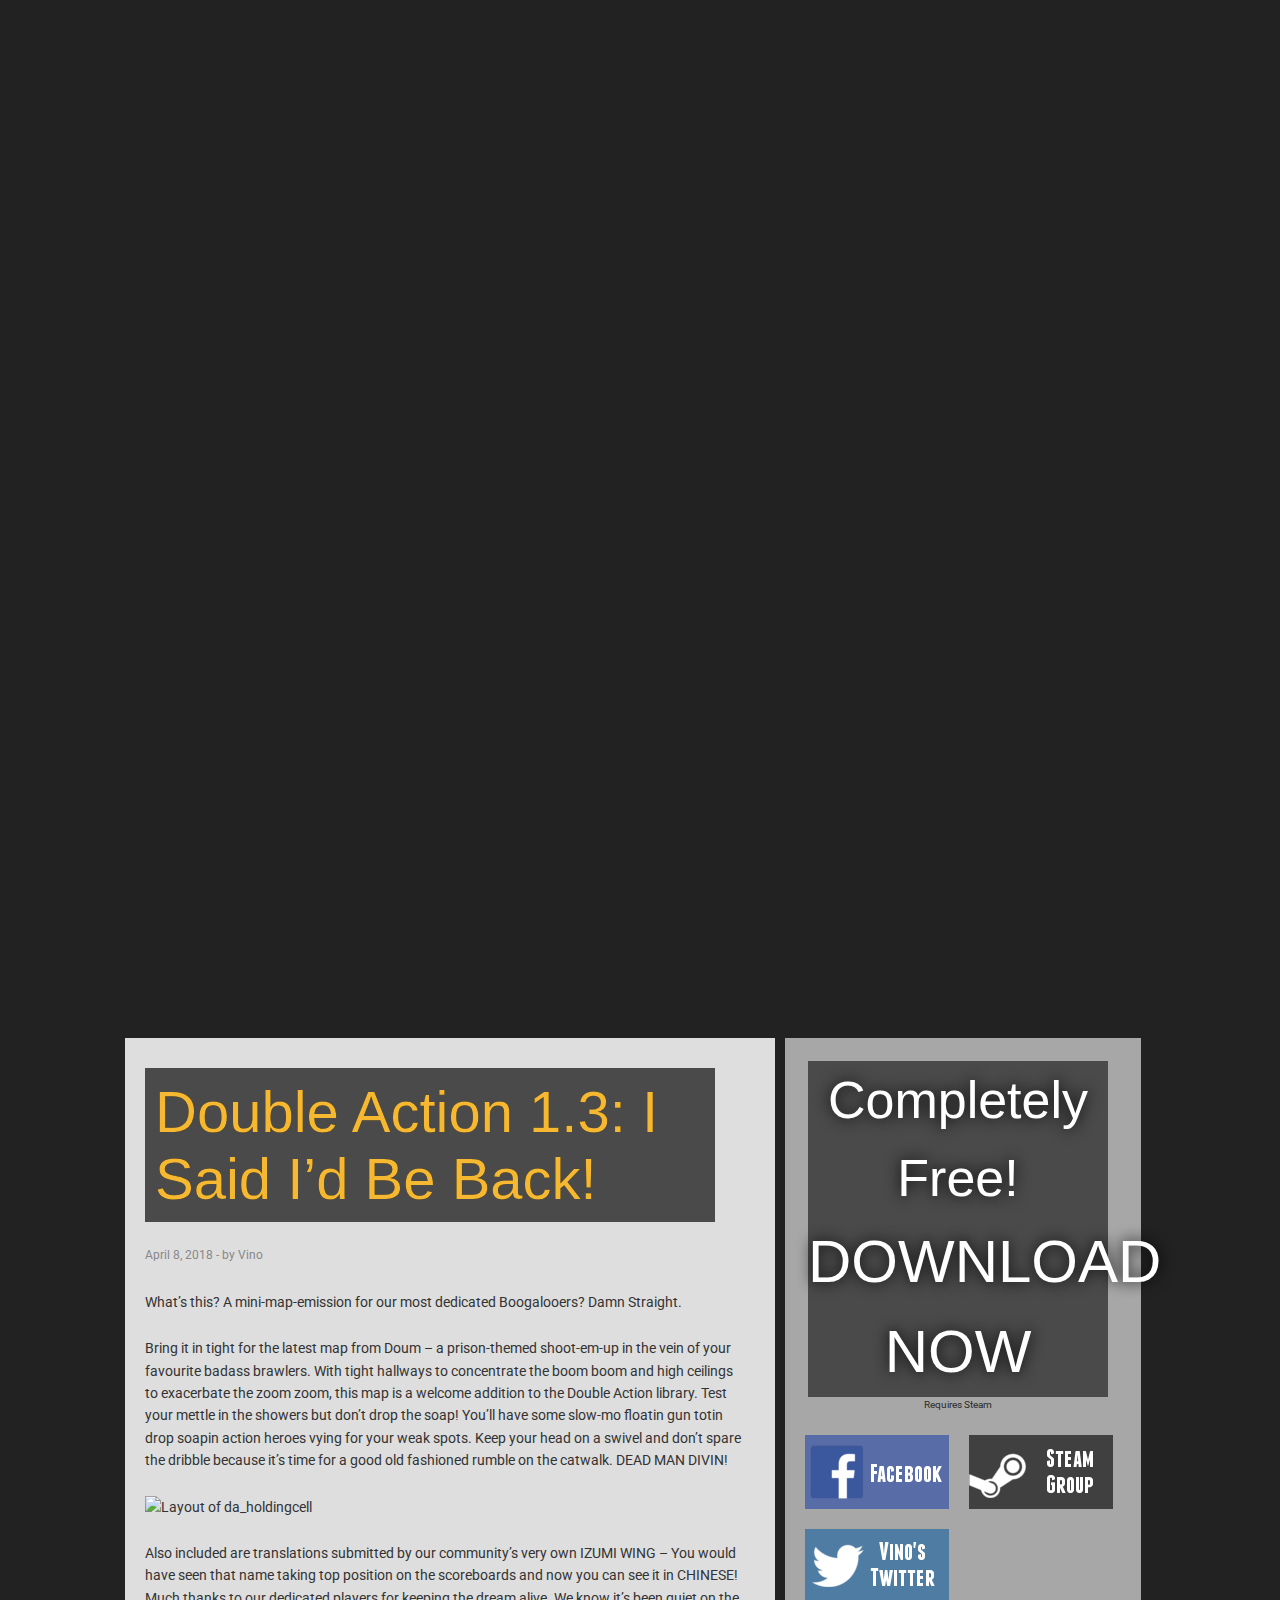
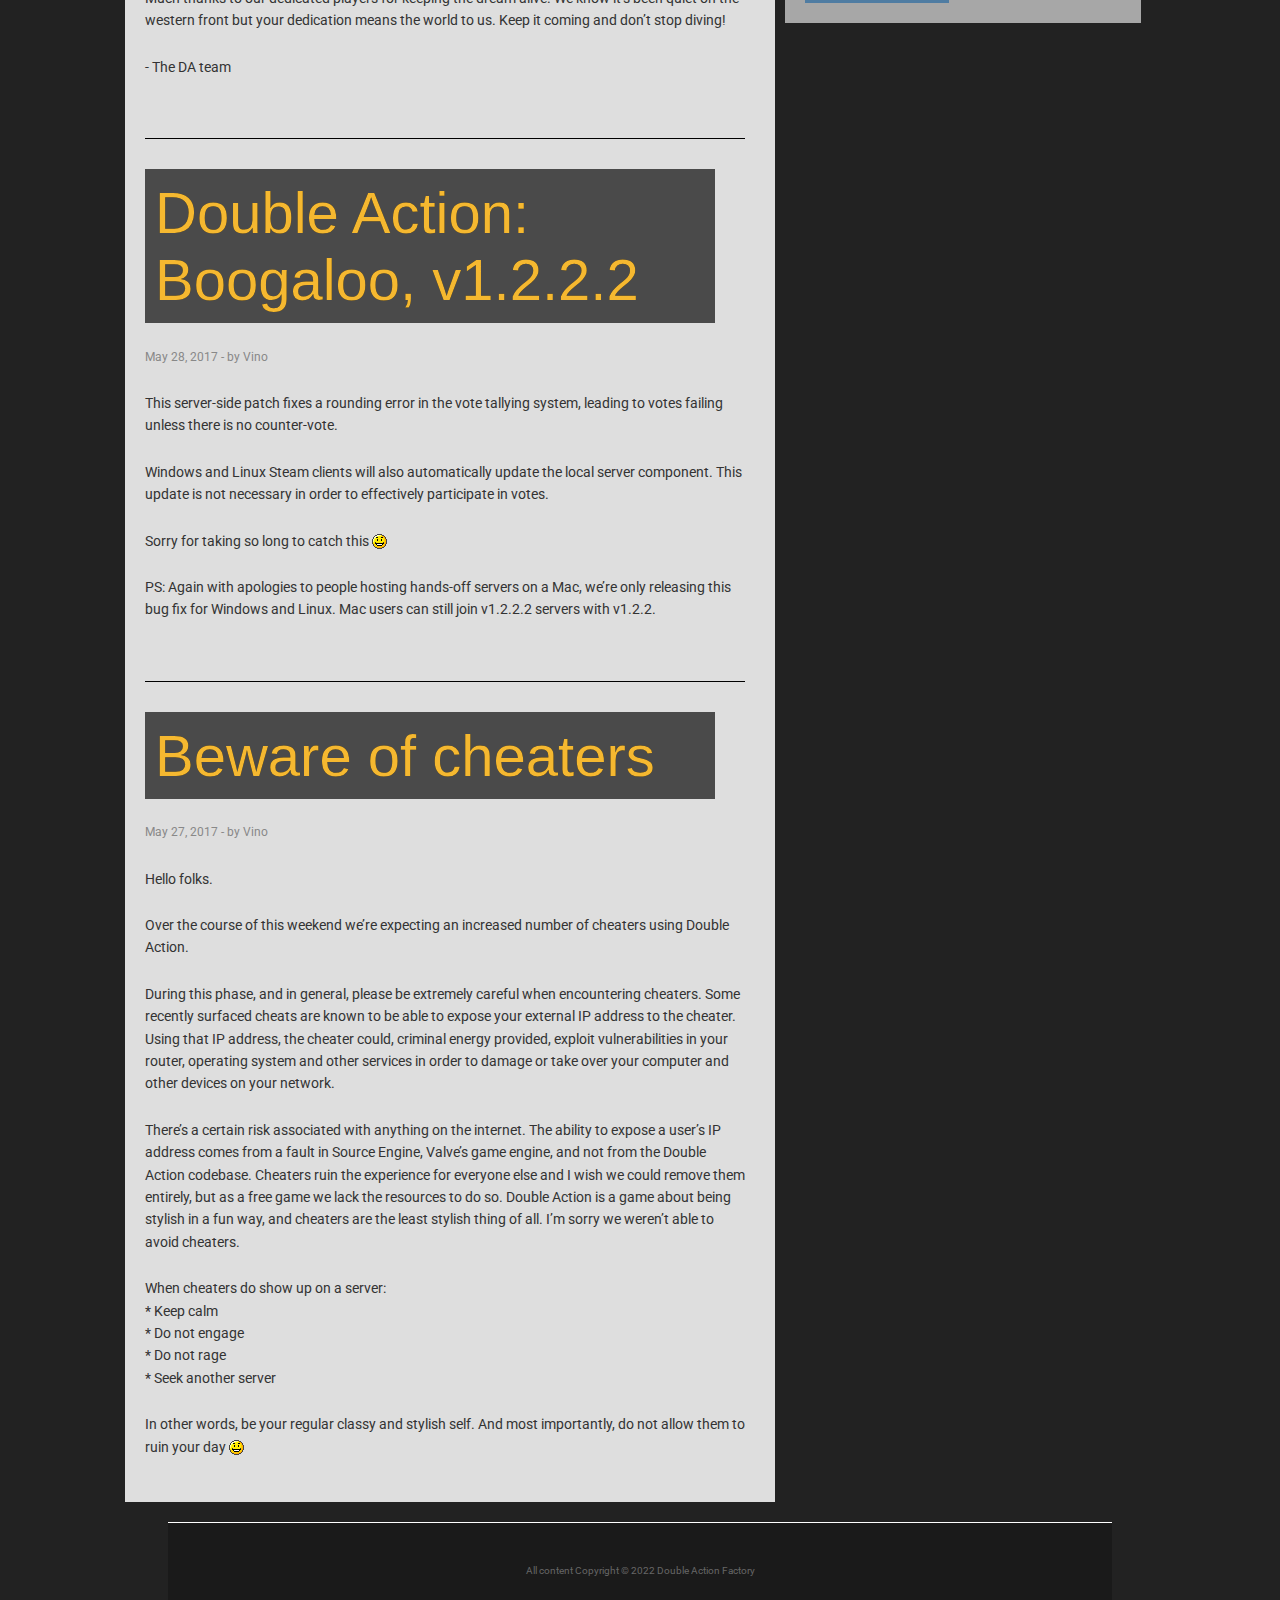
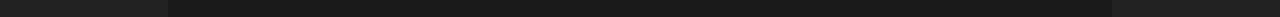
==== commit 34568a1c: "Update" ====
--- a/htdocs/index.html
+++ b/htdocs/index.html
@@ -1,7 +1,5 @@
 <!DOCTYPE html PUBLIC "-//W3C//DTD XHTML 1.0 Transitional//EN" "http://www.w3.org/TR/xhtml1/DTD/xhtml1-transitional.dtd">
 <html xmlns="http://www.w3.org/1999/xhtml" lang="en-US">
-
-<link rel="stylesheet" type="text/css" href="wp/wp-content/cache/minify/000000/VYpRCsIwEAUvVPel4IXSdEm3JFnbl4C9vSII-jfMTMDqYykaUzdvyNr0tOSNPziF_4n9KjoBcY9Pye75XR5GSV4_DsUWYj-GntcwzDIHuaNvWpVgde9bU36P2zBJ5As.css" media="all"/>
 
 <link href="https://fonts.googleapis.com/css?family=Roboto:400,700" rel="stylesheet" type="text/css">
 <meta http-equiv="Content-Type" content="text/html; charset=UTF-8"/>
@@ -122,8 +120,11 @@
 
 
 
-        
-			<iframe id="frontvideo" width="640" height="360" style="margin-top: 30px;" src="//web.archive.org/web/20220125085527if_/http://www.youtube.com/embed/btzVypzt5nI" frameborder="0" allowfullscreen></iframe>
+      <div id="frontvideo_container">
+      	<div id="frontvideo_container2">
+					<iframe id="frontvideo" width="640" height="360" style="margin-top: 30px;" src="http://www.youtube.com/embed/btzVypzt5nI" frameborder="0" allowfullscreen></iframe>
+				</div>
+			</div>
 
 
 			<br clear="both"/>
@@ -174,7 +175,6 @@
 			<div class="rightbarsection">
 				<a class="socialbutton" href="https://www.facebook.com/2xaction"><img src="wp/wp-content/themes/doubleaction/images/social-facebook.png"/></a>
 				<a class="socialbutton" href="http://steamcommunity.com/groups/2x_action"><img src="wp/wp-content/themes/doubleaction/images/social-steamgroup.png"/></a>
-				<a class="socialbutton" href="rss"><img src="wp/wp-content/themes/doubleaction/images/social-subscribe.png"/></a>
 				<a class="socialbutton" href="https://www.twitter.com/vinobs"><img src="wp/wp-content/themes/doubleaction/images/social-twitter.png"/></a>
 			</div>
 			
--- a/htdocs/wp/wp-content/themes/doubleaction/style.css
+++ b/htdocs/wp/wp-content/themes/doubleaction/style.css
@@ -4988,13 +4988,20 @@
 
 
 #frontvideo {
-	float: left;
+}
+
+#frontvideo_container {
+	width: 100%;
+}
+
+#frontvideo_container2 {
+	width: 640px;
+	margin-left: auto;
+	margin-right: auto;
 }
 
 #download_outer {
 	float: left;
-	margin-left: 30px;
-	margin-top: 120px;
 	background-color: #a7a7a7;
 	padding: 13px;
 	width: 300px;
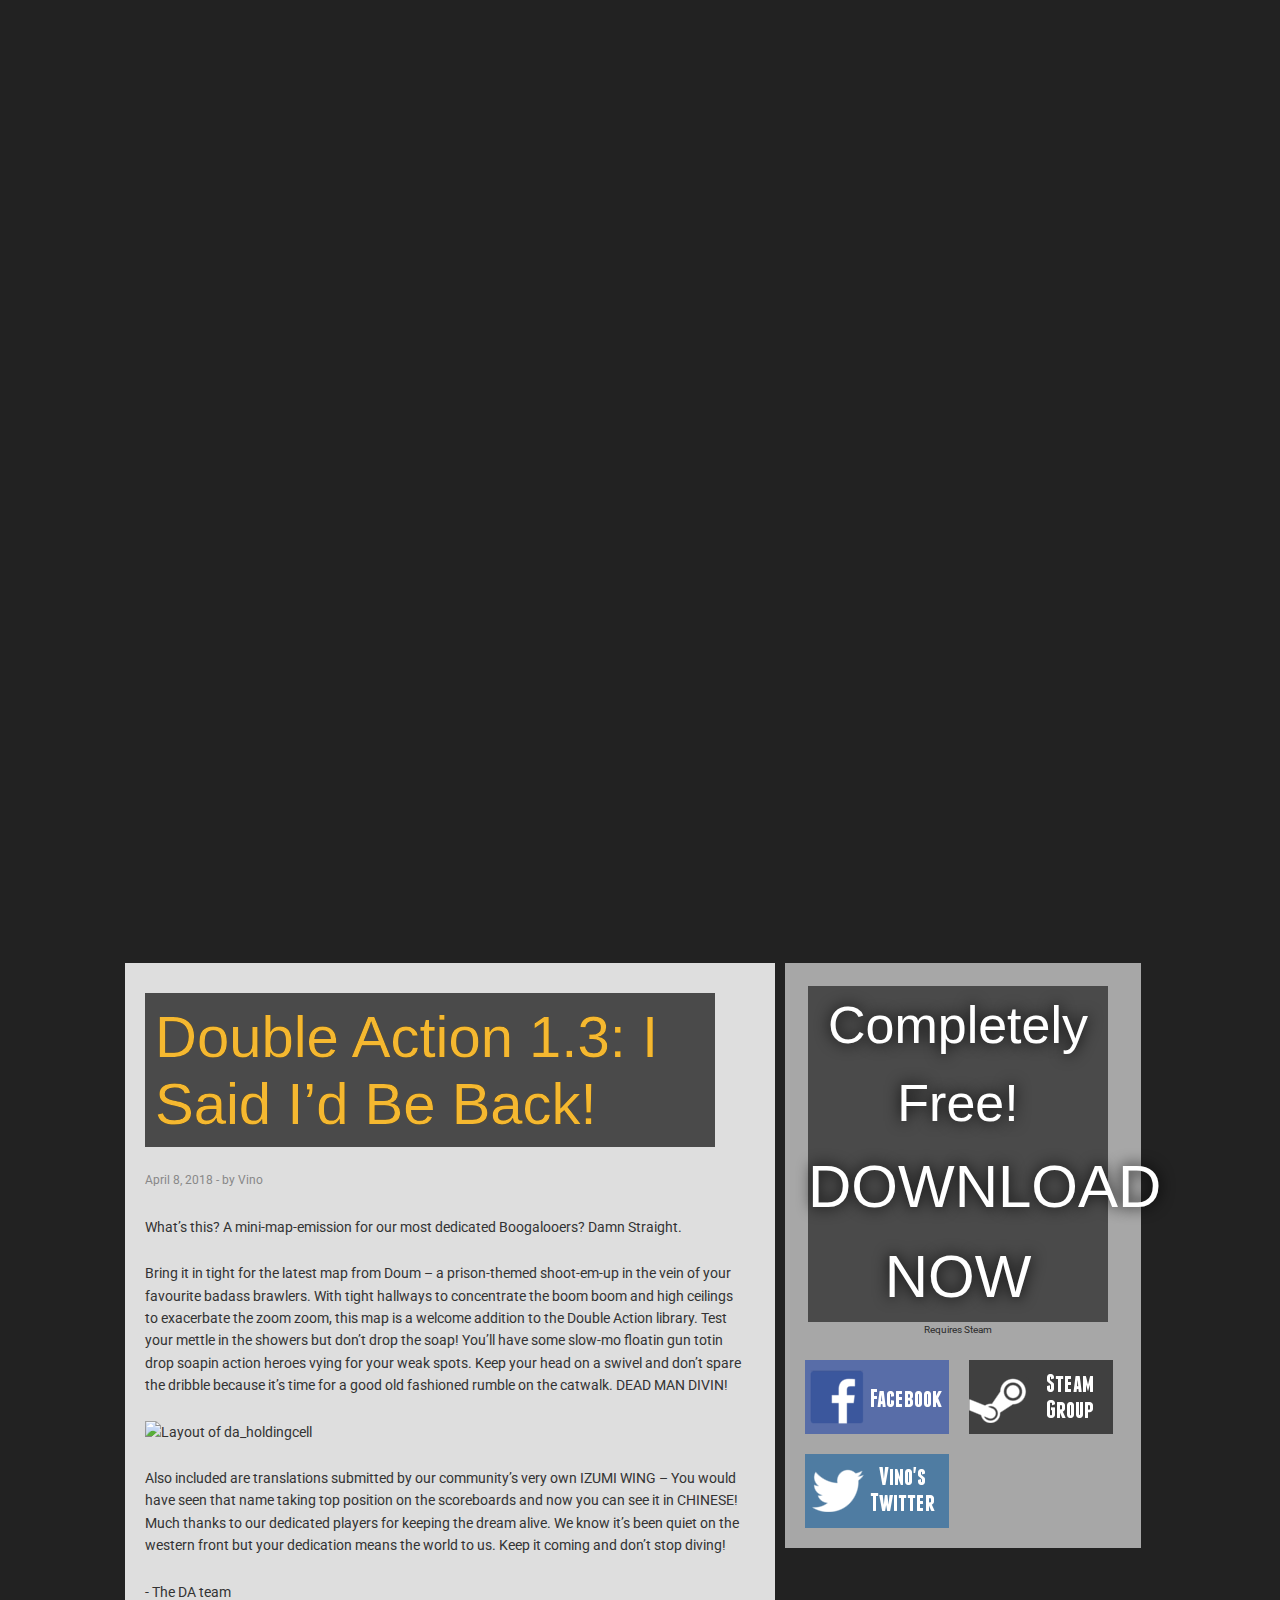
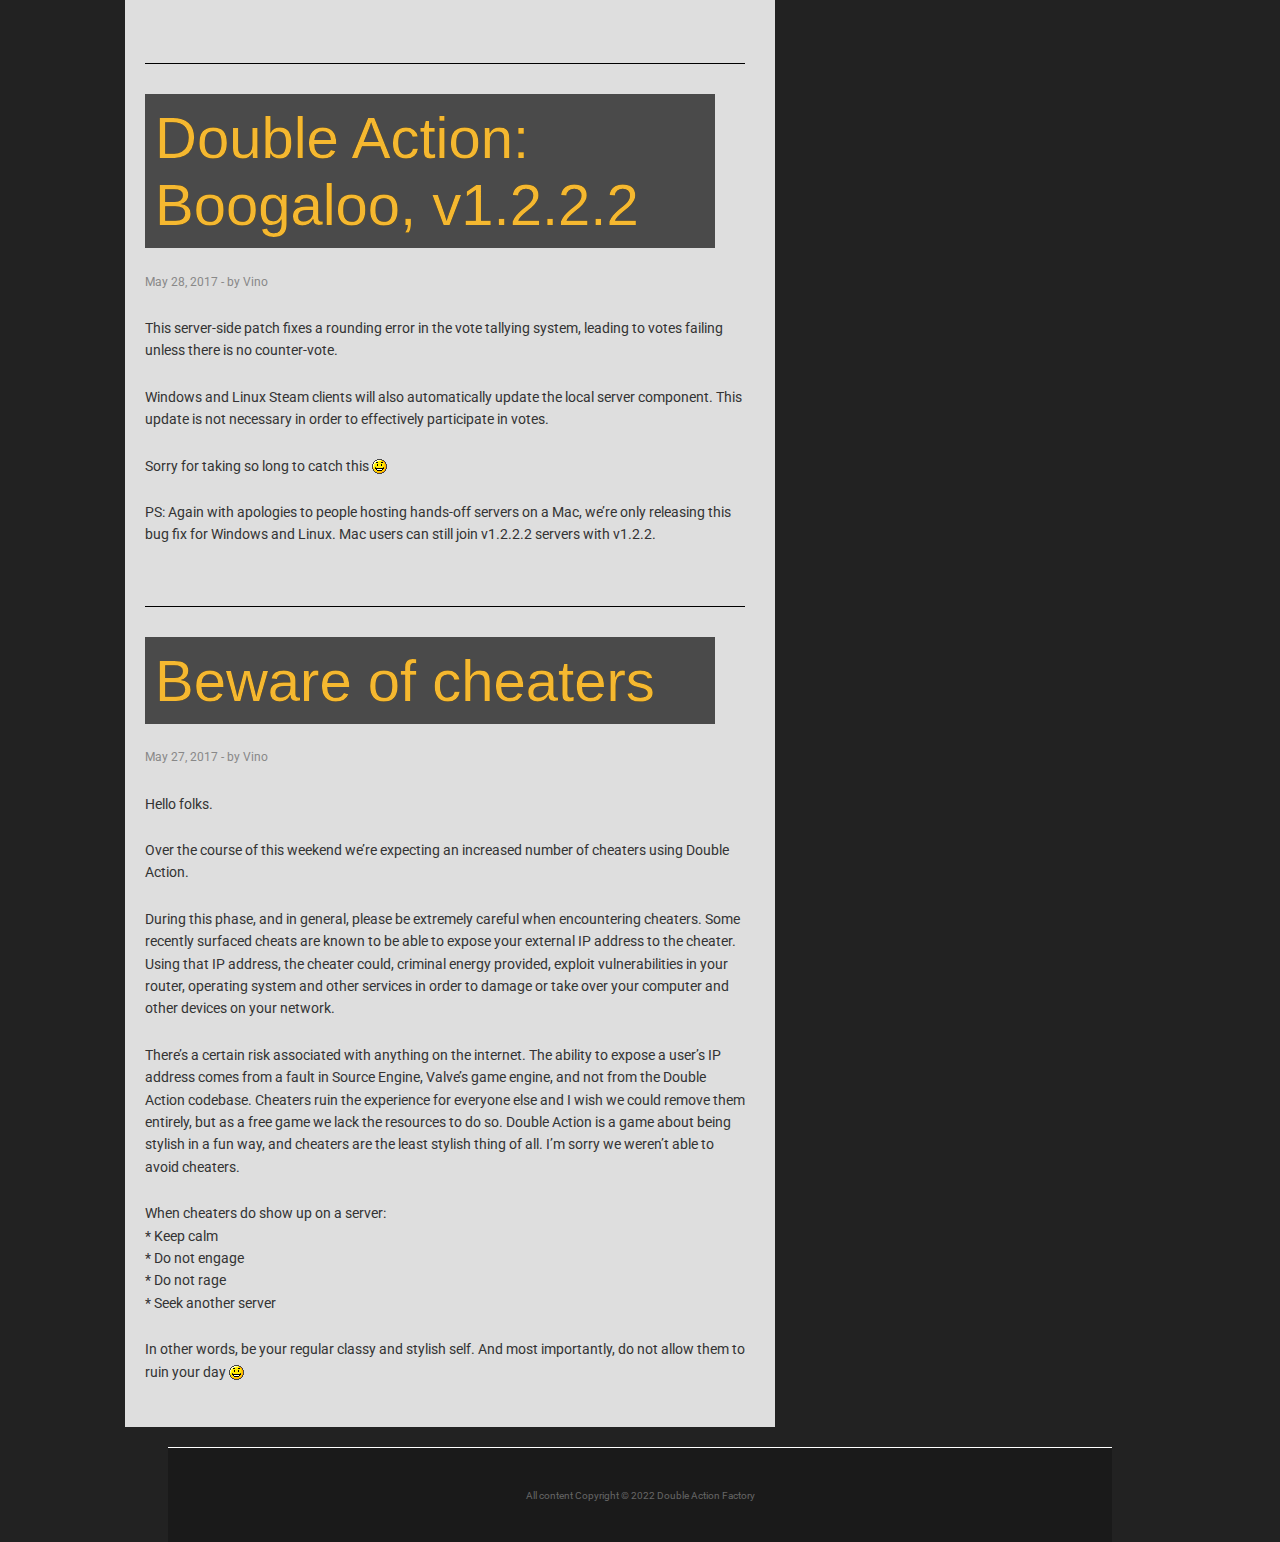
==== commit e45c8354: "Update video embed" ====
--- a/htdocs/index.html
+++ b/htdocs/index.html
@@ -122,7 +122,7 @@
 
       <div id="frontvideo_container">
       	<div id="frontvideo_container2">
-					<iframe id="frontvideo" width="640" height="360" style="margin-top: 30px;" src="http://www.youtube.com/embed/btzVypzt5nI" frameborder="0" allowfullscreen></iframe>
+					<iframe id="frontvideo" width="560" height="315" src="https://www.youtube.com/embed/btzVypzt5nI" title="YouTube video player" frameborder="0" allow="accelerometer; autoplay; clipboard-write; encrypted-media; gyroscope; picture-in-picture" allowfullscreen></iframe>
 				</div>
 			</div>
 
@@ -175,7 +175,7 @@
 			<div class="rightbarsection">
 				<a class="socialbutton" href="https://www.facebook.com/2xaction"><img src="wp/wp-content/themes/doubleaction/images/social-facebook.png"/></a>
 				<a class="socialbutton" href="http://steamcommunity.com/groups/2x_action"><img src="wp/wp-content/themes/doubleaction/images/social-steamgroup.png"/></a>
-				<a class="socialbutton" href="https://www.twitter.com/vinobs"><img src="wp/wp-content/themes/doubleaction/images/social-twitter.png"/></a>
+				<a class="socialbutton" href="https://www.twitter.com/cubesos"><img src="wp/wp-content/themes/doubleaction/images/social-twitter.png"/></a>
 			</div>
 			
 		</div>
